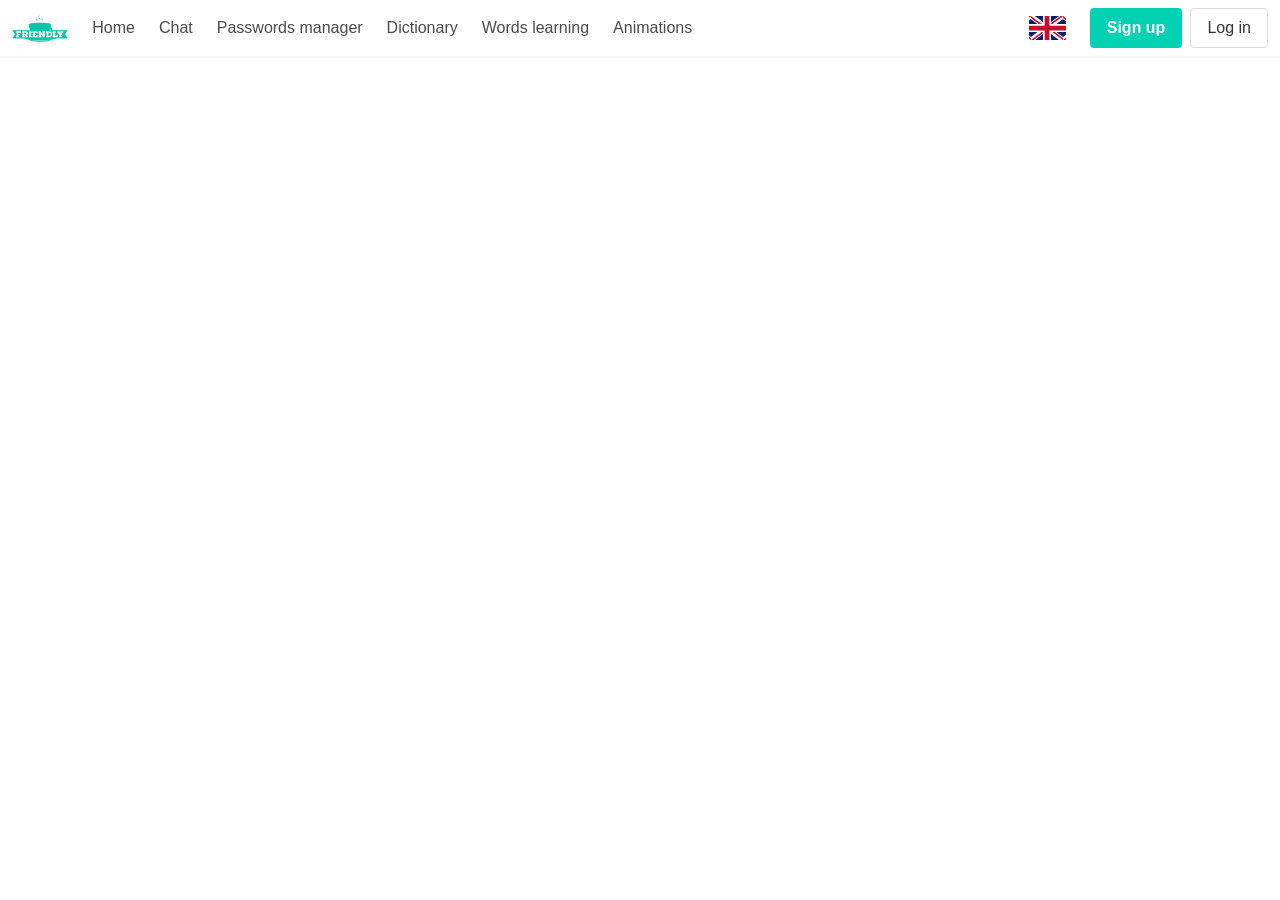
==== index.html @ 25040350 "initial commit" ====
<!DOCTYPE html><html lang="en" class="has-navbar-fixed-top"><head>
  <meta charset="utf-8">
  <title>FriendlyChat</title>
  <base href="/">
  <meta name="viewport" content="width=device-width, initial-scale=1">
  <link rel="icon" type="image/x-icon" href="favicon.ico">
  <link rel="preconnect" href="https://fonts.gstatic.com">
<!--  <link href="https://fonts.googleapis.com/css2?family=Roboto:wght@300;400;500&display=swap" rel="stylesheet">-->
<!--  <link href="https://fonts.googleapis.com/icon?family=Material+Icons" rel="stylesheet">-->
  <link rel="manifest" href="manifest.webmanifest">
  <meta name="theme-color" content="#1976d2">
<style>body,html{height:100%;}body{overflow-x:hidden;}body,html{margin:0;padding:0;}html{box-sizing:border-box;}*,:after,:before{box-sizing:inherit;}html{background-color:#fff;font-size:16px;-moz-osx-font-smoothing:grayscale;-webkit-font-smoothing:antialiased;min-width:300px;overflow-x:hidden;overflow-y:scroll;text-rendering:optimizeLegibility;-webkit-text-size-adjust:100%;text-size-adjust:100%;}body{font-family:BlinkMacSystemFont,-apple-system,Segoe UI,Roboto,Oxygen,Ubuntu,Cantarell,Fira Sans,Droid Sans,Helvetica Neue,Helvetica,Arial,sans-serif;}body{color:#4a4a4a;font-size:1em;font-weight:400;line-height:1.5;}html.has-navbar-fixed-top{padding-top:3.25rem;}</style><link rel="stylesheet" href="styles.efe23342877e64a38481.css" media="print" onload="this.media='all'"><noscript><link rel="stylesheet" href="styles.efe23342877e64a38481.css"></noscript></head>
<body class="mat-typography">
  <app-root></app-root>
  <noscript>Please enable JavaScript to continue using this application.</noscript>
<script src="runtime.24c48488118a36373ab3.js" defer></script><script src="polyfills.2078dc03d17ef6d282c8.js" defer></script><script src="main.a47513f03b63ccaa8d43.js" defer></script>

</body></html>
---- styles.efe23342877e64a38481.css ----
.clickable-icon{pointer-events:all;cursor:pointer}body,html{height:100%}body{overflow-x:hidden}
/*! bulma.io v0.9.3 | MIT License | github.com/jgthms/bulma */.button,.file-cta,.file-name,.input,.pagination-ellipsis,.pagination-link,.pagination-next,.pagination-previous,.select select,.textarea{-moz-appearance:none;-webkit-appearance:none;align-items:center;border:1px solid #0000;border-radius:4px;box-shadow:none;display:inline-flex;font-size:1rem;height:2.5em;justify-content:flex-start;line-height:1.5;padding:calc(.5em - 1px) calc(.75em - 1px);position:relative;vertical-align:top}.button:active,.button:focus,.file-cta:active,.file-cta:focus,.file-name:active,.file-name:focus,.input:active,.input:focus,.is-active.button,.is-active.file-cta,.is-active.file-name,.is-active.input,.is-active.pagination-ellipsis,.is-active.pagination-link,.is-active.pagination-next,.is-active.pagination-previous,.is-active.textarea,.is-focused.button,.is-focused.file-cta,.is-focused.file-name,.is-focused.input,.is-focused.pagination-ellipsis,.is-focused.pagination-link,.is-focused.pagination-next,.is-focused.pagination-previous,.is-focused.textarea,.pagination-ellipsis:active,.pagination-ellipsis:focus,.pagination-link:active,.pagination-link:focus,.pagination-next:active,.pagination-next:focus,.pagination-previous:active,.pagination-previous:focus,.select select.is-active,.select select.is-focused,.select select:active,.select select:focus,.textarea:active,.textarea:focus{outline:none}.button[disabled],.file-cta[disabled],.file-name[disabled],.input[disabled],.pagination-ellipsis[disabled],.pagination-link[disabled],.pagination-next[disabled],.pagination-previous[disabled],.select fieldset[disabled] select,.select select[disabled],.textarea[disabled],fieldset[disabled] .button,fieldset[disabled] .file-cta,fieldset[disabled] .file-name,fieldset[disabled] .input,fieldset[disabled] .pagination-ellipsis,fieldset[disabled] .pagination-link,fieldset[disabled] .pagination-next,fieldset[disabled] .pagination-previous,fieldset[disabled] .select select,fieldset[disabled] .textarea{cursor:not-allowed}.breadcrumb,.button,.file,.is-unselectable,.pagination-ellipsis,.pagination-link,.pagination-next,.pagination-previous,.tabs{-webkit-touch-callout:none;-webkit-user-select:none;user-select:none}.navbar-link:not(.is-arrowless):after,.select:not(.is-multiple):not(.is-loading):after{border:3px solid #0000;border-radius:2px;border-right:0;border-top:0;content:" ";display:block;height:.625em;margin-top:-.4375em;pointer-events:none;position:absolute;top:50%;transform:rotate(-45deg);transform-origin:center;width:.625em}.block:not(:last-child),.box:not(:last-child),.breadcrumb:not(:last-child),.content:not(:last-child),.level:not(:last-child),.message:not(:last-child),.notification:not(:last-child),.pagination:not(:last-child),.progress:not(:last-child),.subtitle:not(:last-child),.table-container:not(:last-child),.table:not(:last-child),.tabs:not(:last-child),.title:not(:last-child){margin-bottom:1.5rem}.delete,.modal-close{-webkit-touch-callout:none;-webkit-user-select:none;user-select:none;-moz-appearance:none;-webkit-appearance:none;background-color:#0a0a0a33;border:none;border-radius:9999px;cursor:pointer;pointer-events:auto;display:inline-block;flex-grow:0;flex-shrink:0;font-size:0;height:20px;max-height:20px;max-width:20px;min-height:20px;min-width:20px;outline:none;position:relative;vertical-align:top;width:20px}.delete:after,.delete:before,.modal-close:after,.modal-close:before{background-color:#fff;content:"";display:block;left:50%;position:absolute;top:50%;transform:translateX(-50%) translateY(-50%) rotate(45deg);transform-origin:center center}.delete:before,.modal-close:before{height:2px;width:50%}.delete:after,.modal-close:after{height:50%;width:2px}.delete:focus,.delete:hover,.modal-close:focus,.modal-close:hover{background-color:#0a0a0a4d}.delete:active,.modal-close:active{background-color:#0a0a0a66}.is-small.delete,.is-small.modal-close{height:16px;max-height:16px;max-width:16px;min-height:16px;min-width:16px;width:16px}.is-medium.delete,.is-medium.modal-close{height:24px;max-height:24px;max-width:24px;min-height:24px;min-width:24px;width:24px}.is-large.delete,.is-large.modal-close{height:32px;max-height:32px;max-width:32px;min-height:32px;min-width:32px;width:32px}.button.is-loading:after,.control.is-loading:after,.loader,.select.is-loading:after{animation:spinAround .5s linear infinite;border-radius:9999px;border-color:#0000 #0000 #dbdbdb #dbdbdb;border-style:solid;border-width:2px;content:"";display:block;height:1em;position:relative;width:1em}.hero-video,.image.is-1by1 .has-ratio,.image.is-1by1 img,.image.is-1by2 .has-ratio,.image.is-1by2 img,.image.is-1by3 .has-ratio,.image.is-1by3 img,.image.is-2by1 .has-ratio,.image.is-2by1 img,.image.is-2by3 .has-ratio,.image.is-2by3 img,.image.is-3by1 .has-ratio,.image.is-3by1 img,.image.is-3by2 .has-ratio,.image.is-3by2 img,.image.is-3by4 .has-ratio,.image.is-3by4 img,.image.is-3by5 .has-ratio,.image.is-3by5 img,.image.is-4by3 .has-ratio,.image.is-4by3 img,.image.is-4by5 .has-ratio,.image.is-4by5 img,.image.is-5by3 .has-ratio,.image.is-5by3 img,.image.is-5by4 .has-ratio,.image.is-5by4 img,.image.is-9by16 .has-ratio,.image.is-9by16 img,.image.is-16by9 .has-ratio,.image.is-16by9 img,.image.is-square .has-ratio,.image.is-square img,.is-overlay,.modal,.modal-background{bottom:0;left:0;position:absolute;right:0;top:0}.navbar-burger{-moz-appearance:none;-webkit-appearance:none;appearance:none;background:none;border:none;color:currentColor;font-family:inherit;font-size:1em}
/*! minireset.css v0.0.6 | MIT License | github.com/jgthms/minireset.css */.navbar-burger,blockquote,body,dd,dl,dt,fieldset,figure,h1,h2,h3,h4,h5,h6,hr,html,iframe,legend,li,ol,p,pre,textarea,ul{margin:0;padding:0}h1,h2,h3,h4,h5,h6{font-size:100%;font-weight:400}ul{list-style:none}button,input,select,textarea{margin:0}html{box-sizing:border-box}*,:after,:before{box-sizing:inherit}img,video{height:auto;max-width:100%}iframe{border:0}table{border-collapse:collapse;border-spacing:0}td,th{padding:0}td:not([align]),th:not([align]){text-align:inherit}html{background-color:#fff;font-size:16px;-moz-osx-font-smoothing:grayscale;-webkit-font-smoothing:antialiased;min-width:300px;overflow-x:hidden;overflow-y:scroll;text-rendering:optimizeLegibility;-webkit-text-size-adjust:100%;text-size-adjust:100%}article,aside,figure,footer,header,hgroup,section{display:block}body,button,input,optgroup,select,textarea{font-family:BlinkMacSystemFont,-apple-system,Segoe UI,Roboto,Oxygen,Ubuntu,Cantarell,Fira Sans,Droid Sans,Helvetica Neue,Helvetica,Arial,sans-serif}code,pre{-moz-osx-font-smoothing:auto;-webkit-font-smoothing:auto;font-family:monospace}body{color:#4a4a4a;font-size:1em;font-weight:400;line-height:1.5}a{color:#485fc7;cursor:pointer;text-decoration:none}a strong{color:currentColor}a:hover{color:#363636}code{color:#da1039;font-size:.875em;font-weight:400;padding:.25em .5em}code,hr{background-color:#f5f5f5}hr{border:none;display:block;height:2px;margin:1.5rem 0}img{height:auto;max-width:100%}input[type=checkbox],input[type=radio]{vertical-align:initial}small{font-size:.875em}span{font-style:inherit;font-weight:inherit}strong{color:#363636;font-weight:700}fieldset{border:none}pre{-webkit-overflow-scrolling:touch;background-color:#f5f5f5;color:#4a4a4a;font-size:.875em;overflow-x:auto;padding:1.25rem 1.5rem;white-space:pre;word-wrap:normal}pre code{background-color:initial;color:currentColor;font-size:1em;padding:0}table td,table th{vertical-align:top}table td:not([align]),table th:not([align]){text-align:inherit}table th{color:#363636}@keyframes spinAround{0%{transform:rotate(0deg)}to{transform:rotate(359deg)}}.box{background-color:#fff;border-radius:6px;box-shadow:0 .5em 1em -.125em #0a0a0a1a,0 0 0 1px #0a0a0a05;color:#4a4a4a;display:block;padding:1.25rem}a.box:focus,a.box:hover{box-shadow:0 .5em 1em -.125em #0a0a0a1a,0 0 0 1px #485fc7}a.box:active{box-shadow:inset 0 1px 2px #0a0a0a33,0 0 0 1px #485fc7}.button{background-color:#fff;border-color:#dbdbdb;border-width:1px;color:#363636;cursor:pointer;justify-content:center;padding:calc(.5em - 1px) 1em;text-align:center;white-space:nowrap}.button strong{color:inherit}.button .icon,.button .icon.is-large,.button .icon.is-medium,.button .icon.is-small{height:1.5em;width:1.5em}.button .icon:first-child:not(:last-child){margin-left:calc(-.5em - 1px);margin-right:.25em}.button .icon:last-child:not(:first-child){margin-left:.25em;margin-right:calc(-.5em - 1px)}.button .icon:first-child:last-child{margin-left:calc(-.5em - 1px);margin-right:calc(-.5em - 1px)}.button.is-hovered,.button:hover{border-color:#b5b5b5;color:#363636}.button.is-focused,.button:focus{border-color:#485fc7;color:#363636}.button.is-focused:not(:active),.button:focus:not(:active){box-shadow:0 0 0 .125em #485fc740}.button.is-active,.button:active{border-color:#4a4a4a;color:#363636}.button.is-text{background-color:initial;border-color:#0000;color:#4a4a4a;text-decoration:underline}.button.is-text.is-focused,.button.is-text.is-hovered,.button.is-text:focus,.button.is-text:hover{background-color:#f5f5f5;color:#363636}.button.is-text.is-active,.button.is-text:active{background-color:#e8e8e8;color:#363636}.button.is-text[disabled],fieldset[disabled] .button.is-text{background-color:initial;border-color:#0000;box-shadow:none}.button.is-ghost{background:none;border-color:#0000;color:#485fc7;text-decoration:none}.button.is-ghost.is-hovered,.button.is-ghost:hover{color:#485fc7;text-decoration:underline}.button.is-white{background-color:#fff;border-color:#0000;color:#0a0a0a}.button.is-white.is-hovered,.button.is-white:hover{background-color:#f9f9f9;border-color:#0000;color:#0a0a0a}.button.is-white.is-focused,.button.is-white:focus{border-color:#0000;color:#0a0a0a}.button.is-white.is-focused:not(:active),.button.is-white:focus:not(:active){box-shadow:0 0 0 .125em #ffffff40}.button.is-white.is-active,.button.is-white:active{background-color:#f2f2f2;border-color:#0000;color:#0a0a0a}.button.is-white[disabled],fieldset[disabled] .button.is-white{background-color:#fff;border-color:#0000;box-shadow:none}.button.is-white.is-inverted{background-color:#0a0a0a;color:#fff}.button.is-white.is-inverted.is-hovered,.button.is-white.is-inverted:hover{background-color:#000}.button.is-white.is-inverted[disabled],fieldset[disabled] .button.is-white.is-inverted{background-color:#0a0a0a;border-color:#0000;box-shadow:none;color:#fff}.button.is-white.is-loading:after{border-color:#0000 #0000 #0a0a0a #0a0a0a!important}.button.is-white.is-outlined{background-color:initial;border-color:#fff;color:#fff}.button.is-white.is-outlined.is-focused,.button.is-white.is-outlined.is-hovered,.button.is-white.is-outlined:focus,.button.is-white.is-outlined:hover{background-color:#fff;border-color:#fff;color:#0a0a0a}.button.is-white.is-outlined.is-loading:after{border-color:#0000 #0000 #fff #fff!important}.button.is-white.is-outlined.is-loading.is-focused:after,.button.is-white.is-outlined.is-loading.is-hovered:after,.button.is-white.is-outlined.is-loading:focus:after,.button.is-white.is-outlined.is-loading:hover:after{border-color:#0000 #0000 #0a0a0a #0a0a0a!important}.button.is-white.is-outlined[disabled],fieldset[disabled] .button.is-white.is-outlined{background-color:initial;border-color:#fff;box-shadow:none;color:#fff}.button.is-white.is-inverted.is-outlined{background-color:initial;border-color:#0a0a0a;color:#0a0a0a}.button.is-white.is-inverted.is-outlined.is-focused,.button.is-white.is-inverted.is-outlined.is-hovered,.button.is-white.is-inverted.is-outlined:focus,.button.is-white.is-inverted.is-outlined:hover{background-color:#0a0a0a;color:#fff}.button.is-white.is-inverted.is-outlined.is-loading.is-focused:after,.button.is-white.is-inverted.is-outlined.is-loading.is-hovered:after,.button.is-white.is-inverted.is-outlined.is-loading:focus:after,.button.is-white.is-inverted.is-outlined.is-loading:hover:after{border-color:#0000 #0000 #fff #fff!important}.button.is-white.is-inverted.is-outlined[disabled],fieldset[disabled] .button.is-white.is-inverted.is-outlined{background-color:initial;border-color:#0a0a0a;box-shadow:none;color:#0a0a0a}.button.is-black{background-color:#0a0a0a;border-color:#0000;color:#fff}.button.is-black.is-hovered,.button.is-black:hover{background-color:#040404;border-color:#0000;color:#fff}.button.is-black.is-focused,.button.is-black:focus{border-color:#0000;color:#fff}.button.is-black.is-focused:not(:active),.button.is-black:focus:not(:active){box-shadow:0 0 0 .125em #0a0a0a40}.button.is-black.is-active,.button.is-black:active{background-color:#000;border-color:#0000;color:#fff}.button.is-black[disabled],fieldset[disabled] .button.is-black{background-color:#0a0a0a;border-color:#0000;box-shadow:none}.button.is-black.is-inverted{background-color:#fff;color:#0a0a0a}.button.is-black.is-inverted.is-hovered,.button.is-black.is-inverted:hover{background-color:#f2f2f2}.button.is-black.is-inverted[disabled],fieldset[disabled] .button.is-black.is-inverted{background-color:#fff;border-color:#0000;box-shadow:none;color:#0a0a0a}.button.is-black.is-loading:after{border-color:#0000 #0000 #fff #fff!important}.button.is-black.is-outlined{background-color:initial;border-color:#0a0a0a;color:#0a0a0a}.button.is-black.is-outlined.is-focused,.button.is-black.is-outlined.is-hovered,.button.is-black.is-outlined:focus,.button.is-black.is-outlined:hover{background-color:#0a0a0a;border-color:#0a0a0a;color:#fff}.button.is-black.is-outlined.is-loading:after{border-color:#0000 #0000 #0a0a0a #0a0a0a!important}.button.is-black.is-outlined.is-loading.is-focused:after,.button.is-black.is-outlined.is-loading.is-hovered:after,.button.is-black.is-outlined.is-loading:focus:after,.button.is-black.is-outlined.is-loading:hover:after{border-color:#0000 #0000 #fff #fff!important}.button.is-black.is-outlined[disabled],fieldset[disabled] .button.is-black.is-outlined{background-color:initial;border-color:#0a0a0a;box-shadow:none;color:#0a0a0a}.button.is-black.is-inverted.is-outlined{background-color:initial;border-color:#fff;color:#fff}.button.is-black.is-inverted.is-outlined.is-focused,.button.is-black.is-inverted.is-outlined.is-hovered,.button.is-black.is-inverted.is-outlined:focus,.button.is-black.is-inverted.is-outlined:hover{background-color:#fff;color:#0a0a0a}.button.is-black.is-inverted.is-outlined.is-loading.is-focused:after,.button.is-black.is-inverted.is-outlined.is-loading.is-hovered:after,.button.is-black.is-inverted.is-outlined.is-loading:focus:after,.button.is-black.is-inverted.is-outlined.is-loading:hover:after{border-color:#0000 #0000 #0a0a0a #0a0a0a!important}.button.is-black.is-inverted.is-outlined[disabled],fieldset[disabled] .button.is-black.is-inverted.is-outlined{background-color:initial;border-color:#fff;box-shadow:none;color:#fff}.button.is-light{background-color:#f5f5f5;border-color:#0000;color:#000000b3}.button.is-light.is-hovered,.button.is-light:hover{background-color:#eee;border-color:#0000;color:#000000b3}.button.is-light.is-focused,.button.is-light:focus{border-color:#0000;color:#000000b3}.button.is-light.is-focused:not(:active),.button.is-light:focus:not(:active){box-shadow:0 0 0 .125em #f5f5f540}.button.is-light.is-active,.button.is-light:active{background-color:#e8e8e8;border-color:#0000;color:#000000b3}.button.is-light[disabled],fieldset[disabled] .button.is-light{background-color:#f5f5f5;border-color:#0000;box-shadow:none}.button.is-light.is-inverted{background-color:#000000b3;color:#f5f5f5}.button.is-light.is-inverted.is-hovered,.button.is-light.is-inverted:hover{background-color:#000000b3}.button.is-light.is-inverted[disabled],fieldset[disabled] .button.is-light.is-inverted{background-color:#000000b3;border-color:#0000;box-shadow:none;color:#f5f5f5}.button.is-light.is-loading:after{border-color:#0000 #0000 #000000b3 #000000b3!important}.button.is-light.is-outlined{background-color:initial;border-color:#f5f5f5;color:#f5f5f5}.button.is-light.is-outlined.is-focused,.button.is-light.is-outlined.is-hovered,.button.is-light.is-outlined:focus,.button.is-light.is-outlined:hover{background-color:#f5f5f5;border-color:#f5f5f5;color:#000000b3}.button.is-light.is-outlined.is-loading:after{border-color:#0000 #0000 #f5f5f5 #f5f5f5!important}.button.is-light.is-outlined.is-loading.is-focused:after,.button.is-light.is-outlined.is-loading.is-hovered:after,.button.is-light.is-outlined.is-loading:focus:after,.button.is-light.is-outlined.is-loading:hover:after{border-color:#0000 #0000 #000000b3 #000000b3!important}.button.is-light.is-outlined[disabled],fieldset[disabled] .button.is-light.is-outlined{background-color:initial;border-color:#f5f5f5;box-shadow:none;color:#f5f5f5}.button.is-light.is-inverted.is-outlined{background-color:initial;border-color:#000000b3;color:#000000b3}.button.is-light.is-inverted.is-outlined.is-focused,.button.is-light.is-inverted.is-outlined.is-hovered,.button.is-light.is-inverted.is-outlined:focus,.button.is-light.is-inverted.is-outlined:hover{background-color:#000000b3;color:#f5f5f5}.button.is-light.is-inverted.is-outlined.is-loading.is-focused:after,.button.is-light.is-inverted.is-outlined.is-loading.is-hovered:after,.button.is-light.is-inverted.is-outlined.is-loading:focus:after,.button.is-light.is-inverted.is-outlined.is-loading:hover:after{border-color:#0000 #0000 #f5f5f5 #f5f5f5!important}.button.is-light.is-inverted.is-outlined[disabled],fieldset[disabled] .button.is-light.is-inverted.is-outlined{background-color:initial;border-color:#000000b3;box-shadow:none;color:#000000b3}.button.is-dark{background-color:#363636;border-color:#0000;color:#fff}.button.is-dark.is-hovered,.button.is-dark:hover{background-color:#2f2f2f;border-color:#0000;color:#fff}.button.is-dark.is-focused,.button.is-dark:focus{border-color:#0000;color:#fff}.button.is-dark.is-focused:not(:active),.button.is-dark:focus:not(:active){box-shadow:0 0 0 .125em #36363640}.button.is-dark.is-active,.button.is-dark:active{background-color:#292929;border-color:#0000;color:#fff}.button.is-dark[disabled],fieldset[disabled] .button.is-dark{background-color:#363636;border-color:#0000;box-shadow:none}.button.is-dark.is-inverted{background-color:#fff;color:#363636}.button.is-dark.is-inverted.is-hovered,.button.is-dark.is-inverted:hover{background-color:#f2f2f2}.button.is-dark.is-inverted[disabled],fieldset[disabled] .button.is-dark.is-inverted{background-color:#fff;border-color:#0000;box-shadow:none;color:#363636}.button.is-dark.is-loading:after{border-color:#0000 #0000 #fff #fff!important}.button.is-dark.is-outlined{background-color:initial;border-color:#363636;color:#363636}.button.is-dark.is-outlined.is-focused,.button.is-dark.is-outlined.is-hovered,.button.is-dark.is-outlined:focus,.button.is-dark.is-outlined:hover{background-color:#363636;border-color:#363636;color:#fff}.button.is-dark.is-outlined.is-loading:after{border-color:#0000 #0000 #363636 #363636!important}.button.is-dark.is-outlined.is-loading.is-focused:after,.button.is-dark.is-outlined.is-loading.is-hovered:after,.button.is-dark.is-outlined.is-loading:focus:after,.button.is-dark.is-outlined.is-loading:hover:after{border-color:#0000 #0000 #fff #fff!important}.button.is-dark.is-outlined[disabled],fieldset[disabled] .button.is-dark.is-outlined{background-color:initial;border-color:#363636;box-shadow:none;color:#363636}.button.is-dark.is-inverted.is-outlined{background-color:initial;border-color:#fff;color:#fff}.button.is-dark.is-inverted.is-outlined.is-focused,.button.is-dark.is-inverted.is-outlined.is-hovered,.button.is-dark.is-inverted.is-outlined:focus,.button.is-dark.is-inverted.is-outlined:hover{background-color:#fff;color:#363636}.button.is-dark.is-inverted.is-outlined.is-loading.is-focused:after,.button.is-dark.is-inverted.is-outlined.is-loading.is-hovered:after,.button.is-dark.is-inverted.is-outlined.is-loading:focus:after,.button.is-dark.is-inverted.is-outlined.is-loading:hover:after{border-color:#0000 #0000 #363636 #363636!important}.button.is-dark.is-inverted.is-outlined[disabled],fieldset[disabled] .button.is-dark.is-inverted.is-outlined{background-color:initial;border-color:#fff;box-shadow:none;color:#fff}.button.is-primary{background-color:#00d1b2;border-color:#0000;color:#fff}.button.is-primary.is-hovered,.button.is-primary:hover{background-color:#00c4a7;border-color:#0000;color:#fff}.button.is-primary.is-focused,.button.is-primary:focus{border-color:#0000;color:#fff}.button.is-primary.is-focused:not(:active),.button.is-primary:focus:not(:active){box-shadow:0 0 0 .125em #00d1b240}.button.is-primary.is-active,.button.is-primary:active{background-color:#00b89c;border-color:#0000;color:#fff}.button.is-primary[disabled],fieldset[disabled] .button.is-primary{background-color:#00d1b2;border-color:#0000;box-shadow:none}.button.is-primary.is-inverted{background-color:#fff;color:#00d1b2}.button.is-primary.is-inverted.is-hovered,.button.is-primary.is-inverted:hover{background-color:#f2f2f2}.button.is-primary.is-inverted[disabled],fieldset[disabled] .button.is-primary.is-inverted{background-color:#fff;border-color:#0000;box-shadow:none;color:#00d1b2}.button.is-primary.is-loading:after{border-color:#0000 #0000 #fff #fff!important}.button.is-primary.is-outlined{background-color:initial;border-color:#00d1b2;color:#00d1b2}.button.is-primary.is-outlined.is-focused,.button.is-primary.is-outlined.is-hovered,.button.is-primary.is-outlined:focus,.button.is-primary.is-outlined:hover{background-color:#00d1b2;border-color:#00d1b2;color:#fff}.button.is-primary.is-outlined.is-loading:after{border-color:#0000 #0000 #00d1b2 #00d1b2!important}.button.is-primary.is-outlined.is-loading.is-focused:after,.button.is-primary.is-outlined.is-loading.is-hovered:after,.button.is-primary.is-outlined.is-loading:focus:after,.button.is-primary.is-outlined.is-loading:hover:after{border-color:#0000 #0000 #fff #fff!important}.button.is-primary.is-outlined[disabled],fieldset[disabled] .button.is-primary.is-outlined{background-color:initial;border-color:#00d1b2;box-shadow:none;color:#00d1b2}.button.is-primary.is-inverted.is-outlined{background-color:initial;border-color:#fff;color:#fff}.button.is-primary.is-inverted.is-outlined.is-focused,.button.is-primary.is-inverted.is-outlined.is-hovered,.button.is-primary.is-inverted.is-outlined:focus,.button.is-primary.is-inverted.is-outlined:hover{background-color:#fff;color:#00d1b2}.button.is-primary.is-inverted.is-outlined.is-loading.is-focused:after,.button.is-primary.is-inverted.is-outlined.is-loading.is-hovered:after,.button.is-primary.is-inverted.is-outlined.is-loading:focus:after,.button.is-primary.is-inverted.is-outlined.is-loading:hover:after{border-color:#0000 #0000 #00d1b2 #00d1b2!important}.button.is-primary.is-inverted.is-outlined[disabled],fieldset[disabled] .button.is-primary.is-inverted.is-outlined{background-color:initial;border-color:#fff;box-shadow:none;color:#fff}.button.is-primary.is-light{background-color:#ebfffc;color:#00947e}.button.is-primary.is-light.is-hovered,.button.is-primary.is-light:hover{background-color:#defffa;border-color:#0000;color:#00947e}.button.is-primary.is-light.is-active,.button.is-primary.is-light:active{background-color:#d1fff8;border-color:#0000;color:#00947e}.button.is-link{background-color:#485fc7;border-color:#0000;color:#fff}.button.is-link.is-hovered,.button.is-link:hover{background-color:#3e56c4;border-color:#0000;color:#fff}.button.is-link.is-focused,.button.is-link:focus{border-color:#0000;color:#fff}.button.is-link.is-focused:not(:active),.button.is-link:focus:not(:active){box-shadow:0 0 0 .125em #485fc740}.button.is-link.is-active,.button.is-link:active{background-color:#3a51bb;border-color:#0000;color:#fff}.button.is-link[disabled],fieldset[disabled] .button.is-link{background-color:#485fc7;border-color:#0000;box-shadow:none}.button.is-link.is-inverted{background-color:#fff;color:#485fc7}.button.is-link.is-inverted.is-hovered,.button.is-link.is-inverted:hover{background-color:#f2f2f2}.button.is-link.is-inverted[disabled],fieldset[disabled] .button.is-link.is-inverted{background-color:#fff;border-color:#0000;box-shadow:none;color:#485fc7}.button.is-link.is-loading:after{border-color:#0000 #0000 #fff #fff!important}.button.is-link.is-outlined{background-color:initial;border-color:#485fc7;color:#485fc7}.button.is-link.is-outlined.is-focused,.button.is-link.is-outlined.is-hovered,.button.is-link.is-outlined:focus,.button.is-link.is-outlined:hover{background-color:#485fc7;border-color:#485fc7;color:#fff}.button.is-link.is-outlined.is-loading:after{border-color:#0000 #0000 #485fc7 #485fc7!important}.button.is-link.is-outlined.is-loading.is-focused:after,.button.is-link.is-outlined.is-loading.is-hovered:after,.button.is-link.is-outlined.is-loading:focus:after,.button.is-link.is-outlined.is-loading:hover:after{border-color:#0000 #0000 #fff #fff!important}.button.is-link.is-outlined[disabled],fieldset[disabled] .button.is-link.is-outlined{background-color:initial;border-color:#485fc7;box-shadow:none;color:#485fc7}.button.is-link.is-inverted.is-outlined{background-color:initial;border-color:#fff;color:#fff}.button.is-link.is-inverted.is-outlined.is-focused,.button.is-link.is-inverted.is-outlined.is-hovered,.button.is-link.is-inverted.is-outlined:focus,.button.is-link.is-inverted.is-outlined:hover{background-color:#fff;color:#485fc7}.button.is-link.is-inverted.is-outlined.is-loading.is-focused:after,.button.is-link.is-inverted.is-outlined.is-loading.is-hovered:after,.button.is-link.is-inverted.is-outlined.is-loading:focus:after,.button.is-link.is-inverted.is-outlined.is-loading:hover:after{border-color:#0000 #0000 #485fc7 #485fc7!important}.button.is-link.is-inverted.is-outlined[disabled],fieldset[disabled] .button.is-link.is-inverted.is-outlined{background-color:initial;border-color:#fff;box-shadow:none;color:#fff}.button.is-link.is-light{background-color:#eff1fa;color:#3850b7}.button.is-link.is-light.is-hovered,.button.is-link.is-light:hover{background-color:#e6e9f7;border-color:#0000;color:#3850b7}.button.is-link.is-light.is-active,.button.is-link.is-light:active{background-color:#dce0f4;border-color:#0000;color:#3850b7}.button.is-info{background-color:#3e8ed0;border-color:#0000;color:#fff}.button.is-info.is-hovered,.button.is-info:hover{background-color:#3488ce;border-color:#0000;color:#fff}.button.is-info.is-focused,.button.is-info:focus{border-color:#0000;color:#fff}.button.is-info.is-focused:not(:active),.button.is-info:focus:not(:active){box-shadow:0 0 0 .125em #3e8ed040}.button.is-info.is-active,.button.is-info:active{background-color:#3082c5;border-color:#0000;color:#fff}.button.is-info[disabled],fieldset[disabled] .button.is-info{background-color:#3e8ed0;border-color:#0000;box-shadow:none}.button.is-info.is-inverted{background-color:#fff;color:#3e8ed0}.button.is-info.is-inverted.is-hovered,.button.is-info.is-inverted:hover{background-color:#f2f2f2}.button.is-info.is-inverted[disabled],fieldset[disabled] .button.is-info.is-inverted{background-color:#fff;border-color:#0000;box-shadow:none;color:#3e8ed0}.button.is-info.is-loading:after{border-color:#0000 #0000 #fff #fff!important}.button.is-info.is-outlined{background-color:initial;border-color:#3e8ed0;color:#3e8ed0}.button.is-info.is-outlined.is-focused,.button.is-info.is-outlined.is-hovered,.button.is-info.is-outlined:focus,.button.is-info.is-outlined:hover{background-color:#3e8ed0;border-color:#3e8ed0;color:#fff}.button.is-info.is-outlined.is-loading:after{border-color:#0000 #0000 #3e8ed0 #3e8ed0!important}.button.is-info.is-outlined.is-loading.is-focused:after,.button.is-info.is-outlined.is-loading.is-hovered:after,.button.is-info.is-outlined.is-loading:focus:after,.button.is-info.is-outlined.is-loading:hover:after{border-color:#0000 #0000 #fff #fff!important}.button.is-info.is-outlined[disabled],fieldset[disabled] .button.is-info.is-outlined{background-color:initial;border-color:#3e8ed0;box-shadow:none;color:#3e8ed0}.button.is-info.is-inverted.is-outlined{background-color:initial;border-color:#fff;color:#fff}.button.is-info.is-inverted.is-outlined.is-focused,.button.is-info.is-inverted.is-outlined.is-hovered,.button.is-info.is-inverted.is-outlined:focus,.button.is-info.is-inverted.is-outlined:hover{background-color:#fff;color:#3e8ed0}.button.is-info.is-inverted.is-outlined.is-loading.is-focused:after,.button.is-info.is-inverted.is-outlined.is-loading.is-hovered:after,.button.is-info.is-inverted.is-outlined.is-loading:focus:after,.button.is-info.is-inverted.is-outlined.is-loading:hover:after{border-color:#0000 #0000 #3e8ed0 #3e8ed0!important}.button.is-info.is-inverted.is-outlined[disabled],fieldset[disabled] .button.is-info.is-inverted.is-outlined{background-color:initial;border-color:#fff;box-shadow:none;color:#fff}.button.is-info.is-light{background-color:#eff5fb;color:#296fa8}.button.is-info.is-light.is-hovered,.button.is-info.is-light:hover{background-color:#e4eff9;border-color:#0000;color:#296fa8}.button.is-info.is-light.is-active,.button.is-info.is-light:active{background-color:#dae9f6;border-color:#0000;color:#296fa8}.button.is-success{background-color:#48c78e;border-color:#0000;color:#fff}.button.is-success.is-hovered,.button.is-success:hover{background-color:#3ec487;border-color:#0000;color:#fff}.button.is-success.is-focused,.button.is-success:focus{border-color:#0000;color:#fff}.button.is-success.is-focused:not(:active),.button.is-success:focus:not(:active){box-shadow:0 0 0 .125em #48c78e40}.button.is-success.is-active,.button.is-success:active{background-color:#3abb81;border-color:#0000;color:#fff}.button.is-success[disabled],fieldset[disabled] .button.is-success{background-color:#48c78e;border-color:#0000;box-shadow:none}.button.is-success.is-inverted{background-color:#fff;color:#48c78e}.button.is-success.is-inverted.is-hovered,.button.is-success.is-inverted:hover{background-color:#f2f2f2}.button.is-success.is-inverted[disabled],fieldset[disabled] .button.is-success.is-inverted{background-color:#fff;border-color:#0000;box-shadow:none;color:#48c78e}.button.is-success.is-loading:after{border-color:#0000 #0000 #fff #fff!important}.button.is-success.is-outlined{background-color:initial;border-color:#48c78e;color:#48c78e}.button.is-success.is-outlined.is-focused,.button.is-success.is-outlined.is-hovered,.button.is-success.is-outlined:focus,.button.is-success.is-outlined:hover{background-color:#48c78e;border-color:#48c78e;color:#fff}.button.is-success.is-outlined.is-loading:after{border-color:#0000 #0000 #48c78e #48c78e!important}.button.is-success.is-outlined.is-loading.is-focused:after,.button.is-success.is-outlined.is-loading.is-hovered:after,.button.is-success.is-outlined.is-loading:focus:after,.button.is-success.is-outlined.is-loading:hover:after{border-color:#0000 #0000 #fff #fff!important}.button.is-success.is-outlined[disabled],fieldset[disabled] .button.is-success.is-outlined{background-color:initial;border-color:#48c78e;box-shadow:none;color:#48c78e}.button.is-success.is-inverted.is-outlined{background-color:initial;border-color:#fff;color:#fff}.button.is-success.is-inverted.is-outlined.is-focused,.button.is-success.is-inverted.is-outlined.is-hovered,.button.is-success.is-inverted.is-outlined:focus,.button.is-success.is-inverted.is-outlined:hover{background-color:#fff;color:#48c78e}.button.is-success.is-inverted.is-outlined.is-loading.is-focused:after,.button.is-success.is-inverted.is-outlined.is-loading.is-hovered:after,.button.is-success.is-inverted.is-outlined.is-loading:focus:after,.button.is-success.is-inverted.is-outlined.is-loading:hover:after{border-color:#0000 #0000 #48c78e #48c78e!important}.button.is-success.is-inverted.is-outlined[disabled],fieldset[disabled] .button.is-success.is-inverted.is-outlined{background-color:initial;border-color:#fff;box-shadow:none;color:#fff}.button.is-success.is-light{background-color:#effaf5;color:#257953}.button.is-success.is-light.is-hovered,.button.is-success.is-light:hover{background-color:#e6f7ef;border-color:#0000;color:#257953}.button.is-success.is-light.is-active,.button.is-success.is-light:active{background-color:#dcf4e9;border-color:#0000;color:#257953}.button.is-warning{background-color:#ffe08a;border-color:#0000;color:#000000b3}.button.is-warning.is-hovered,.button.is-warning:hover{background-color:#ffdc7d;border-color:#0000;color:#000000b3}.button.is-warning.is-focused,.button.is-warning:focus{border-color:#0000;color:#000000b3}.button.is-warning.is-focused:not(:active),.button.is-warning:focus:not(:active){box-shadow:0 0 0 .125em #ffe08a40}.button.is-warning.is-active,.button.is-warning:active{background-color:#ffd970;border-color:#0000;color:#000000b3}.button.is-warning[disabled],fieldset[disabled] .button.is-warning{background-color:#ffe08a;border-color:#0000;box-shadow:none}.button.is-warning.is-inverted{background-color:#000000b3;color:#ffe08a}.button.is-warning.is-inverted.is-hovered,.button.is-warning.is-inverted:hover{background-color:#000000b3}.button.is-warning.is-inverted[disabled],fieldset[disabled] .button.is-warning.is-inverted{background-color:#000000b3;border-color:#0000;box-shadow:none;color:#ffe08a}.button.is-warning.is-loading:after{border-color:#0000 #0000 #000000b3 #000000b3!important}.button.is-warning.is-outlined{background-color:initial;border-color:#ffe08a;color:#ffe08a}.button.is-warning.is-outlined.is-focused,.button.is-warning.is-outlined.is-hovered,.button.is-warning.is-outlined:focus,.button.is-warning.is-outlined:hover{background-color:#ffe08a;border-color:#ffe08a;color:#000000b3}.button.is-warning.is-outlined.is-loading:after{border-color:#0000 #0000 #ffe08a #ffe08a!important}.button.is-warning.is-outlined.is-loading.is-focused:after,.button.is-warning.is-outlined.is-loading.is-hovered:after,.button.is-warning.is-outlined.is-loading:focus:after,.button.is-warning.is-outlined.is-loading:hover:after{border-color:#0000 #0000 #000000b3 #000000b3!important}.button.is-warning.is-outlined[disabled],fieldset[disabled] .button.is-warning.is-outlined{background-color:initial;border-color:#ffe08a;box-shadow:none;color:#ffe08a}.button.is-warning.is-inverted.is-outlined{background-color:initial;border-color:#000000b3;color:#000000b3}.button.is-warning.is-inverted.is-outlined.is-focused,.button.is-warning.is-inverted.is-outlined.is-hovered,.button.is-warning.is-inverted.is-outlined:focus,.button.is-warning.is-inverted.is-outlined:hover{background-color:#000000b3;color:#ffe08a}.button.is-warning.is-inverted.is-outlined.is-loading.is-focused:after,.button.is-warning.is-inverted.is-outlined.is-loading.is-hovered:after,.button.is-warning.is-inverted.is-outlined.is-loading:focus:after,.button.is-warning.is-inverted.is-outlined.is-loading:hover:after{border-color:#0000 #0000 #ffe08a #ffe08a!important}.button.is-warning.is-inverted.is-outlined[disabled],fieldset[disabled] .button.is-warning.is-inverted.is-outlined{background-color:initial;border-color:#000000b3;box-shadow:none;color:#000000b3}.button.is-warning.is-light{background-color:#fffaeb;color:#946c00}.button.is-warning.is-light.is-hovered,.button.is-warning.is-light:hover{background-color:#fff6de;border-color:#0000;color:#946c00}.button.is-warning.is-light.is-active,.button.is-warning.is-light:active{background-color:#fff3d1;border-color:#0000;color:#946c00}.button.is-danger{background-color:#f14668;border-color:#0000;color:#fff}.button.is-danger.is-hovered,.button.is-danger:hover{background-color:#f03a5f;border-color:#0000;color:#fff}.button.is-danger.is-focused,.button.is-danger:focus{border-color:#0000;color:#fff}.button.is-danger.is-focused:not(:active),.button.is-danger:focus:not(:active){box-shadow:0 0 0 .125em #f1466840}.button.is-danger.is-active,.button.is-danger:active{background-color:#ef2e55;border-color:#0000;color:#fff}.button.is-danger[disabled],fieldset[disabled] .button.is-danger{background-color:#f14668;border-color:#0000;box-shadow:none}.button.is-danger.is-inverted{background-color:#fff;color:#f14668}.button.is-danger.is-inverted.is-hovered,.button.is-danger.is-inverted:hover{background-color:#f2f2f2}.button.is-danger.is-inverted[disabled],fieldset[disabled] .button.is-danger.is-inverted{background-color:#fff;border-color:#0000;box-shadow:none;color:#f14668}.button.is-danger.is-loading:after{border-color:#0000 #0000 #fff #fff!important}.button.is-danger.is-outlined{background-color:initial;border-color:#f14668;color:#f14668}.button.is-danger.is-outlined.is-focused,.button.is-danger.is-outlined.is-hovered,.button.is-danger.is-outlined:focus,.button.is-danger.is-outlined:hover{background-color:#f14668;border-color:#f14668;color:#fff}.button.is-danger.is-outlined.is-loading:after{border-color:#0000 #0000 #f14668 #f14668!important}.button.is-danger.is-outlined.is-loading.is-focused:after,.button.is-danger.is-outlined.is-loading.is-hovered:after,.button.is-danger.is-outlined.is-loading:focus:after,.button.is-danger.is-outlined.is-loading:hover:after{border-color:#0000 #0000 #fff #fff!important}.button.is-danger.is-outlined[disabled],fieldset[disabled] .button.is-danger.is-outlined{background-color:initial;border-color:#f14668;box-shadow:none;color:#f14668}.button.is-danger.is-inverted.is-outlined{background-color:initial;border-color:#fff;color:#fff}.button.is-danger.is-inverted.is-outlined.is-focused,.button.is-danger.is-inverted.is-outlined.is-hovered,.button.is-danger.is-inverted.is-outlined:focus,.button.is-danger.is-inverted.is-outlined:hover{background-color:#fff;color:#f14668}.button.is-danger.is-inverted.is-outlined.is-loading.is-focused:after,.button.is-danger.is-inverted.is-outlined.is-loading.is-hovered:after,.button.is-danger.is-inverted.is-outlined.is-loading:focus:after,.button.is-danger.is-inverted.is-outlined.is-loading:hover:after{border-color:#0000 #0000 #f14668 #f14668!important}.button.is-danger.is-inverted.is-outlined[disabled],fieldset[disabled] .button.is-danger.is-inverted.is-outlined{background-color:initial;border-color:#fff;box-shadow:none;color:#fff}.button.is-danger.is-light{background-color:#feecf0;color:#cc0f35}.button.is-danger.is-light.is-hovered,.button.is-danger.is-light:hover{background-color:#fde0e6;border-color:#0000;color:#cc0f35}.button.is-danger.is-light.is-active,.button.is-danger.is-light:active{background-color:#fcd4dc;border-color:#0000;color:#cc0f35}.button.is-small{font-size:.75rem}.button.is-small:not(.is-rounded){border-radius:2px}.button.is-normal{font-size:1rem}.button.is-medium{font-size:1.25rem}.button.is-large{font-size:1.5rem}.button[disabled],fieldset[disabled] .button{background-color:#fff;border-color:#dbdbdb;box-shadow:none;opacity:.5}.button.is-fullwidth{display:flex;width:100%}.button.is-loading{color:#0000!important;pointer-events:none}.button.is-loading:after{position:absolute;left:calc(50% - (1em * .5));top:calc(50% - (1em * .5));position:absolute!important}.button.is-static{background-color:#f5f5f5;border-color:#dbdbdb;color:#7a7a7a;box-shadow:none;pointer-events:none}.button.is-rounded{border-radius:9999px;padding-left:calc(1em + .25em);padding-right:calc(1em + .25em)}.buttons{align-items:center;display:flex;flex-wrap:wrap;justify-content:flex-start}.buttons .button{margin-bottom:.5rem}.buttons .button:not(:last-child):not(.is-fullwidth){margin-right:.5rem}.buttons:last-child{margin-bottom:-.5rem}.buttons:not(:last-child){margin-bottom:1rem}.buttons.are-small .button:not(.is-normal):not(.is-medium):not(.is-large){font-size:.75rem}.buttons.are-small .button:not(.is-normal):not(.is-medium):not(.is-large):not(.is-rounded){border-radius:2px}.buttons.are-medium .button:not(.is-small):not(.is-normal):not(.is-large){font-size:1.25rem}.buttons.are-large .button:not(.is-small):not(.is-normal):not(.is-medium){font-size:1.5rem}.buttons.has-addons .button:not(:first-child){border-bottom-left-radius:0;border-top-left-radius:0}.buttons.has-addons .button:not(:last-child){border-bottom-right-radius:0;border-top-right-radius:0;margin-right:-1px}.buttons.has-addons .button:last-child{margin-right:0}.buttons.has-addons .button.is-hovered,.buttons.has-addons .button:hover{z-index:2}.buttons.has-addons .button.is-active,.buttons.has-addons .button.is-focused,.buttons.has-addons .button.is-selected,.buttons.has-addons .button:active,.buttons.has-addons .button:focus{z-index:3}.buttons.has-addons .button.is-active:hover,.buttons.has-addons .button.is-focused:hover,.buttons.has-addons .button.is-selected:hover,.buttons.has-addons .button:active:hover,.buttons.has-addons .button:focus:hover{z-index:4}.buttons.has-addons .button.is-expanded{flex-grow:1;flex-shrink:1}.buttons.is-centered{justify-content:center}.buttons.is-centered:not(.has-addons) .button:not(.is-fullwidth){margin-left:.25rem;margin-right:.25rem}.buttons.is-right{justify-content:flex-end}.buttons.is-right:not(.has-addons) .button:not(.is-fullwidth){margin-left:.25rem;margin-right:.25rem}.container{flex-grow:1;margin:0 auto;position:relative;width:auto}.container.is-fluid{max-width:none!important;padding-left:32px;padding-right:32px;width:100%}@media screen and (min-width:1024px){.container{max-width:960px}}@media screen and (max-width:1215px){.container.is-widescreen:not(.is-max-desktop){max-width:1152px}}@media screen and (max-width:1407px){.container.is-fullhd:not(.is-max-desktop):not(.is-max-widescreen){max-width:1344px}}@media screen and (min-width:1216px){.container:not(.is-max-desktop){max-width:1152px}}@media screen and (min-width:1408px){.container:not(.is-max-desktop):not(.is-max-widescreen){max-width:1344px}}.content li+li{margin-top:.25em}.content blockquote:not(:last-child),.content dl:not(:last-child),.content ol:not(:last-child),.content p:not(:last-child),.content pre:not(:last-child),.content table:not(:last-child),.content ul:not(:last-child){margin-bottom:1em}.content h1,.content h2,.content h3,.content h4,.content h5,.content h6{color:#363636;font-weight:600;line-height:1.125}.content h1{font-size:2em;margin-bottom:.5em}.content h1:not(:first-child){margin-top:1em}.content h2{font-size:1.75em;margin-bottom:.5714em}.content h2:not(:first-child){margin-top:1.1428em}.content h3{font-size:1.5em;margin-bottom:.6666em}.content h3:not(:first-child){margin-top:1.3333em}.content h4{font-size:1.25em;margin-bottom:.8em}.content h5{font-size:1.125em;margin-bottom:.8888em}.content h6{font-size:1em;margin-bottom:1em}.content blockquote{background-color:#f5f5f5;border-left:5px solid #dbdbdb;padding:1.25em 1.5em}.content ol{list-style-position:outside;margin-left:2em;margin-top:1em}.content ol:not([type]){list-style-type:decimal}.content ol:not([type]).is-lower-alpha{list-style-type:lower-alpha}.content ol:not([type]).is-lower-roman{list-style-type:lower-roman}.content ol:not([type]).is-upper-alpha{list-style-type:upper-alpha}.content ol:not([type]).is-upper-roman{list-style-type:upper-roman}.content ul{list-style:disc outside;margin-left:2em;margin-top:1em}.content ul ul{list-style-type:circle;margin-top:.5em}.content ul ul ul{list-style-type:square}.content dd{margin-left:2em}.content figure{margin-left:2em;margin-right:2em;text-align:center}.content figure:not(:first-child){margin-top:2em}.content figure:not(:last-child){margin-bottom:2em}.content figure img{display:inline-block}.content figure figcaption{font-style:italic}.content pre{-webkit-overflow-scrolling:touch;overflow-x:auto;padding:1.25em 1.5em;white-space:pre;word-wrap:normal}.content sub,.content sup{font-size:75%}.content table{width:100%}.content table td,.content table th{border:solid #dbdbdb;border-width:0 0 1px;padding:.5em .75em;vertical-align:top}.content table th{color:#363636}.content table th:not([align]){text-align:inherit}.content table thead td,.content table thead th{border-width:0 0 2px;color:#363636}.content table tfoot td,.content table tfoot th{border-width:2px 0 0;color:#363636}.content table tbody tr:last-child td,.content table tbody tr:last-child th{border-bottom-width:0}.content .tabs li+li{margin-top:0}.content.is-small{font-size:.75rem}.content.is-normal{font-size:1rem}.content.is-medium{font-size:1.25rem}.content.is-large{font-size:1.5rem}.icon{align-items:center;display:inline-flex;justify-content:center;height:1.5rem;width:1.5rem}.icon.is-small{height:1rem;width:1rem}.icon.is-medium{height:2rem;width:2rem}.icon.is-large{height:3rem;width:3rem}.icon-text{align-items:flex-start;color:inherit;display:inline-flex;flex-wrap:wrap;line-height:1.5rem;vertical-align:top}.icon-text .icon{flex-grow:0;flex-shrink:0}.icon-text .icon:not(:last-child){margin-right:.25em}.icon-text .icon:not(:first-child){margin-left:.25em}div.icon-text{display:flex}.image{display:block;position:relative}.image img{display:block;height:auto;width:100%}.image img.is-rounded{border-radius:9999px}.image.is-fullwidth{width:100%}.image.is-1by1 .has-ratio,.image.is-1by1 img,.image.is-1by2 .has-ratio,.image.is-1by2 img,.image.is-1by3 .has-ratio,.image.is-1by3 img,.image.is-2by1 .has-ratio,.image.is-2by1 img,.image.is-2by3 .has-ratio,.image.is-2by3 img,.image.is-3by1 .has-ratio,.image.is-3by1 img,.image.is-3by2 .has-ratio,.image.is-3by2 img,.image.is-3by4 .has-ratio,.image.is-3by4 img,.image.is-3by5 .has-ratio,.image.is-3by5 img,.image.is-4by3 .has-ratio,.image.is-4by3 img,.image.is-4by5 .has-ratio,.image.is-4by5 img,.image.is-5by3 .has-ratio,.image.is-5by3 img,.image.is-5by4 .has-ratio,.image.is-5by4 img,.image.is-9by16 .has-ratio,.image.is-9by16 img,.image.is-16by9 .has-ratio,.image.is-16by9 img,.image.is-square .has-ratio,.image.is-square img{height:100%;width:100%}.image.is-1by1,.image.is-square{padding-top:100%}.image.is-5by4{padding-top:80%}.image.is-4by3{padding-top:75%}.image.is-3by2{padding-top:66.6666%}.image.is-5by3{padding-top:60%}.image.is-16by9{padding-top:56.25%}.image.is-2by1{padding-top:50%}.image.is-3by1{padding-top:33.3333%}.image.is-4by5{padding-top:125%}.image.is-3by4{padding-top:133.3333%}.image.is-2by3{padding-top:150%}.image.is-3by5{padding-top:166.6666%}.image.is-9by16{padding-top:177.7777%}.image.is-1by2{padding-top:200%}.image.is-1by3{padding-top:300%}.image.is-16x16{height:16px;width:16px}.image.is-24x24{height:24px;width:24px}.image.is-32x32{height:32px;width:32px}.image.is-48x48{height:48px;width:48px}.image.is-64x64{height:64px;width:64px}.image.is-96x96{height:96px;width:96px}.image.is-128x128{height:128px;width:128px}.notification{background-color:#f5f5f5;border-radius:4px;position:relative;padding:1.25rem 2.5rem 1.25rem 1.5rem}.notification a:not(.button):not(.dropdown-item){color:currentColor;text-decoration:underline}.notification strong{color:currentColor}.notification code,.notification pre{background:#fff}.notification pre code{background:#0000}.notification>.delete{right:.5rem;position:absolute;top:.5rem}.notification .content,.notification .subtitle,.notification .title{color:currentColor}.notification.is-white{background-color:#fff;color:#0a0a0a}.notification.is-black{background-color:#0a0a0a;color:#fff}.notification.is-light{background-color:#f5f5f5;color:#000000b3}.notification.is-dark{background-color:#363636;color:#fff}.notification.is-primary{background-color:#00d1b2;color:#fff}.notification.is-primary.is-light{background-color:#ebfffc;color:#00947e}.notification.is-link{background-color:#485fc7;color:#fff}.notification.is-link.is-light{background-color:#eff1fa;color:#3850b7}.notification.is-info{background-color:#3e8ed0;color:#fff}.notification.is-info.is-light{background-color:#eff5fb;color:#296fa8}.notification.is-success{background-color:#48c78e;color:#fff}.notification.is-success.is-light{background-color:#effaf5;color:#257953}.notification.is-warning{background-color:#ffe08a;color:#000000b3}.notification.is-warning.is-light{background-color:#fffaeb;color:#946c00}.notification.is-danger{background-color:#f14668;color:#fff}.notification.is-danger.is-light{background-color:#feecf0;color:#cc0f35}.progress{-moz-appearance:none;-webkit-appearance:none;border:none;border-radius:9999px;display:block;height:1rem;overflow:hidden;padding:0;width:100%}.progress::-webkit-progress-bar{background-color:#ededed}.progress::-webkit-progress-value{background-color:#4a4a4a}.progress::-moz-progress-bar{background-color:#4a4a4a}.progress::-ms-fill{background-color:#4a4a4a;border:none}.progress.is-white::-webkit-progress-value{background-color:#fff}.progress.is-white::-moz-progress-bar{background-color:#fff}.progress.is-white::-ms-fill{background-color:#fff}.progress.is-white:indeterminate{background-image:linear-gradient(90deg,#fff 30%,#ededed 0)}.progress.is-black::-webkit-progress-value{background-color:#0a0a0a}.progress.is-black::-moz-progress-bar{background-color:#0a0a0a}.progress.is-black::-ms-fill{background-color:#0a0a0a}.progress.is-black:indeterminate{background-image:linear-gradient(90deg,#0a0a0a 30%,#ededed 0)}.progress.is-light::-webkit-progress-value{background-color:#f5f5f5}.progress.is-light::-moz-progress-bar{background-color:#f5f5f5}.progress.is-light::-ms-fill{background-color:#f5f5f5}.progress.is-light:indeterminate{background-image:linear-gradient(90deg,#f5f5f5 30%,#ededed 0)}.progress.is-dark::-webkit-progress-value{background-color:#363636}.progress.is-dark::-moz-progress-bar{background-color:#363636}.progress.is-dark::-ms-fill{background-color:#363636}.progress.is-dark:indeterminate{background-image:linear-gradient(90deg,#363636 30%,#ededed 0)}.progress.is-primary::-webkit-progress-value{background-color:#00d1b2}.progress.is-primary::-moz-progress-bar{background-color:#00d1b2}.progress.is-primary::-ms-fill{background-color:#00d1b2}.progress.is-primary:indeterminate{background-image:linear-gradient(90deg,#00d1b2 30%,#ededed 0)}.progress.is-link::-webkit-progress-value{background-color:#485fc7}.progress.is-link::-moz-progress-bar{background-color:#485fc7}.progress.is-link::-ms-fill{background-color:#485fc7}.progress.is-link:indeterminate{background-image:linear-gradient(90deg,#485fc7 30%,#ededed 0)}.progress.is-info::-webkit-progress-value{background-color:#3e8ed0}.progress.is-info::-moz-progress-bar{background-color:#3e8ed0}.progress.is-info::-ms-fill{background-color:#3e8ed0}.progress.is-info:indeterminate{background-image:linear-gradient(90deg,#3e8ed0 30%,#ededed 0)}.progress.is-success::-webkit-progress-value{background-color:#48c78e}.progress.is-success::-moz-progress-bar{background-color:#48c78e}.progress.is-success::-ms-fill{background-color:#48c78e}.progress.is-success:indeterminate{background-image:linear-gradient(90deg,#48c78e 30%,#ededed 0)}.progress.is-warning::-webkit-progress-value{background-color:#ffe08a}.progress.is-warning::-moz-progress-bar{background-color:#ffe08a}.progress.is-warning::-ms-fill{background-color:#ffe08a}.progress.is-warning:indeterminate{background-image:linear-gradient(90deg,#ffe08a 30%,#ededed 0)}.progress.is-danger::-webkit-progress-value{background-color:#f14668}.progress.is-danger::-moz-progress-bar{background-color:#f14668}.progress.is-danger::-ms-fill{background-color:#f14668}.progress.is-danger:indeterminate{background-image:linear-gradient(90deg,#f14668 30%,#ededed 0)}.progress:indeterminate{animation-duration:1.5s;animation-iteration-count:infinite;animation-name:moveIndeterminate;animation-timing-function:linear;background-color:#ededed;background-image:linear-gradient(90deg,#4a4a4a 30%,#ededed 0);background-position:0 0;background-repeat:no-repeat;background-size:150% 150%}.progress:indeterminate::-webkit-progress-bar{background-color:initial}.progress:indeterminate::-moz-progress-bar{background-color:initial}.progress:indeterminate::-ms-fill{animation-name:none}.progress.is-small{height:.75rem}.progress.is-medium{height:1.25rem}.progress.is-large{height:1.5rem}@keyframes moveIndeterminate{0%{background-position:200% 0}to{background-position:-200% 0}}.table{background-color:#fff;color:#363636}.table td,.table th{border:solid #dbdbdb;border-width:0 0 1px;padding:.5em .75em;vertical-align:top}.table td.is-white,.table th.is-white{background-color:#fff;border-color:#fff;color:#0a0a0a}.table td.is-black,.table th.is-black{background-color:#0a0a0a;border-color:#0a0a0a;color:#fff}.table td.is-light,.table th.is-light{background-color:#f5f5f5;border-color:#f5f5f5;color:#000000b3}.table td.is-dark,.table th.is-dark{background-color:#363636;border-color:#363636;color:#fff}.table td.is-primary,.table th.is-primary{background-color:#00d1b2;border-color:#00d1b2;color:#fff}.table td.is-link,.table th.is-link{background-color:#485fc7;border-color:#485fc7;color:#fff}.table td.is-info,.table th.is-info{background-color:#3e8ed0;border-color:#3e8ed0;color:#fff}.table td.is-success,.table th.is-success{background-color:#48c78e;border-color:#48c78e;color:#fff}.table td.is-warning,.table th.is-warning{background-color:#ffe08a;border-color:#ffe08a;color:#000000b3}.table td.is-danger,.table th.is-danger{background-color:#f14668;border-color:#f14668;color:#fff}.table td.is-narrow,.table th.is-narrow{white-space:nowrap;width:1%}.table td.is-selected,.table th.is-selected{background-color:#00d1b2;color:#fff}.table td.is-selected a,.table td.is-selected strong,.table th.is-selected a,.table th.is-selected strong{color:currentColor}.table td.is-vcentered,.table th.is-vcentered{vertical-align:middle}.table th{color:#363636}.table th:not([align]){text-align:inherit}.table tr.is-selected{background-color:#00d1b2;color:#fff}.table tr.is-selected a,.table tr.is-selected strong{color:currentColor}.table tr.is-selected td,.table tr.is-selected th{border-color:#fff;color:currentColor}.table thead{background-color:initial}.table thead td,.table thead th{border-width:0 0 2px;color:#363636}.table tfoot{background-color:initial}.table tfoot td,.table tfoot th{border-width:2px 0 0;color:#363636}.table tbody{background-color:initial}.table tbody tr:last-child td,.table tbody tr:last-child th{border-bottom-width:0}.table.is-bordered td,.table.is-bordered th{border-width:1px}.table.is-bordered tr:last-child td,.table.is-bordered tr:last-child th{border-bottom-width:1px}.table.is-fullwidth{width:100%}.table.is-hoverable.is-striped tbody tr:not(.is-selected):hover,.table.is-hoverable tbody tr:not(.is-selected):hover{background-color:#fafafa}.table.is-hoverable.is-striped tbody tr:not(.is-selected):hover:nth-child(2n){background-color:#f5f5f5}.table.is-narrow td,.table.is-narrow th{padding:.25em .5em}.table.is-striped tbody tr:not(.is-selected):nth-child(2n){background-color:#fafafa}.table-container{-webkit-overflow-scrolling:touch;overflow:auto;overflow-y:hidden;max-width:100%}.tags{align-items:center;display:flex;flex-wrap:wrap;justify-content:flex-start}.tags .tag{margin-bottom:.5rem}.tags .tag:not(:last-child){margin-right:.5rem}.tags:last-child{margin-bottom:-.5rem}.tags:not(:last-child){margin-bottom:1rem}.tags.are-medium .tag:not(.is-normal):not(.is-large){font-size:1rem}.tags.are-large .tag:not(.is-normal):not(.is-medium){font-size:1.25rem}.tags.is-centered{justify-content:center}.tags.is-centered .tag{margin-right:.25rem;margin-left:.25rem}.tags.is-right{justify-content:flex-end}.tags.is-right .tag:not(:first-child){margin-left:.5rem}.tags.has-addons .tag,.tags.is-right .tag:not(:last-child){margin-right:0}.tags.has-addons .tag:not(:first-child){margin-left:0;border-top-left-radius:0;border-bottom-left-radius:0}.tags.has-addons .tag:not(:last-child){border-top-right-radius:0;border-bottom-right-radius:0}.tag:not(body){align-items:center;background-color:#f5f5f5;border-radius:4px;color:#4a4a4a;display:inline-flex;font-size:.75rem;height:2em;justify-content:center;line-height:1.5;padding-left:.75em;padding-right:.75em;white-space:nowrap}.tag:not(body) .delete{margin-left:.25rem;margin-right:-.375rem}.tag:not(body).is-white{background-color:#fff;color:#0a0a0a}.tag:not(body).is-black{background-color:#0a0a0a;color:#fff}.tag:not(body).is-light{background-color:#f5f5f5;color:#000000b3}.tag:not(body).is-dark{background-color:#363636;color:#fff}.tag:not(body).is-primary{background-color:#00d1b2;color:#fff}.tag:not(body).is-primary.is-light{background-color:#ebfffc;color:#00947e}.tag:not(body).is-link{background-color:#485fc7;color:#fff}.tag:not(body).is-link.is-light{background-color:#eff1fa;color:#3850b7}.tag:not(body).is-info{background-color:#3e8ed0;color:#fff}.tag:not(body).is-info.is-light{background-color:#eff5fb;color:#296fa8}.tag:not(body).is-success{background-color:#48c78e;color:#fff}.tag:not(body).is-success.is-light{background-color:#effaf5;color:#257953}.tag:not(body).is-warning{background-color:#ffe08a;color:#000000b3}.tag:not(body).is-warning.is-light{background-color:#fffaeb;color:#946c00}.tag:not(body).is-danger{background-color:#f14668;color:#fff}.tag:not(body).is-danger.is-light{background-color:#feecf0;color:#cc0f35}.tag:not(body).is-normal{font-size:.75rem}.tag:not(body).is-medium{font-size:1rem}.tag:not(body).is-large{font-size:1.25rem}.tag:not(body) .icon:first-child:not(:last-child){margin-left:-.375em;margin-right:.1875em}.tag:not(body) .icon:last-child:not(:first-child){margin-left:.1875em;margin-right:-.375em}.tag:not(body) .icon:first-child:last-child{margin-left:-.375em;margin-right:-.375em}.tag:not(body).is-delete{margin-left:1px;padding:0;position:relative;width:2em}.tag:not(body).is-delete:after,.tag:not(body).is-delete:before{background-color:currentColor;content:"";display:block;left:50%;position:absolute;top:50%;transform:translateX(-50%) translateY(-50%) rotate(45deg);transform-origin:center center}.tag:not(body).is-delete:before{height:1px;width:50%}.tag:not(body).is-delete:after{height:50%;width:1px}.tag:not(body).is-delete:focus,.tag:not(body).is-delete:hover{background-color:#e8e8e8}.tag:not(body).is-delete:active{background-color:#dbdbdb}.tag:not(body).is-rounded{border-radius:9999px}a.tag:hover{text-decoration:underline}.subtitle,.title{word-break:break-word}.subtitle em,.subtitle span,.title em,.title span{font-weight:inherit}.subtitle sub,.subtitle sup,.title sub,.title sup{font-size:.75em}.subtitle .tag,.title .tag{vertical-align:middle}.title{color:#363636;font-size:2rem;font-weight:600;line-height:1.125}.title strong{color:inherit;font-weight:inherit}.title:not(.is-spaced)+.subtitle{margin-top:-1.25rem}.title.is-1{font-size:3rem}.title.is-2{font-size:2.5rem}.title.is-3{font-size:2rem}.title.is-4{font-size:1.5rem}.title.is-5{font-size:1.25rem}.title.is-6{font-size:1rem}.title.is-7{font-size:.75rem}.subtitle{color:#4a4a4a;font-size:1.25rem;font-weight:400;line-height:1.25}.subtitle strong{color:#363636;font-weight:600}.subtitle:not(.is-spaced)+.title{margin-top:-1.25rem}.subtitle.is-1{font-size:3rem}.subtitle.is-2{font-size:2.5rem}.subtitle.is-3{font-size:2rem}.subtitle.is-4{font-size:1.5rem}.subtitle.is-5{font-size:1.25rem}.subtitle.is-6{font-size:1rem}.subtitle.is-7{font-size:.75rem}.heading{display:block;font-size:11px;letter-spacing:1px;margin-bottom:5px;text-transform:uppercase}.number{align-items:center;background-color:#f5f5f5;border-radius:9999px;display:inline-flex;font-size:1.25rem;height:2em;justify-content:center;margin-right:1.5rem;min-width:2.5em;padding:.25rem .5rem;text-align:center;vertical-align:top}.input,.select select,.textarea{background-color:#fff;border-color:#dbdbdb;border-radius:4px;color:#363636}.input::-moz-placeholder,.select select::-moz-placeholder,.textarea::-moz-placeholder{color:#3636364d}.input::-webkit-input-placeholder,.select select::-webkit-input-placeholder,.textarea::-webkit-input-placeholder{color:#3636364d}.input:-moz-placeholder,.select select:-moz-placeholder,.textarea:-moz-placeholder{color:#3636364d}.input:-ms-input-placeholder,.select select:-ms-input-placeholder,.textarea:-ms-input-placeholder{color:#3636364d}.input:hover,.is-hovered.input,.is-hovered.textarea,.select select.is-hovered,.select select:hover,.textarea:hover{border-color:#b5b5b5}.input:active,.input:focus,.is-active.input,.is-active.textarea,.is-focused.input,.is-focused.textarea,.select select.is-active,.select select.is-focused,.select select:active,.select select:focus,.textarea:active,.textarea:focus{border-color:#485fc7;box-shadow:0 0 0 .125em #485fc740}.input[disabled],.select fieldset[disabled] select,.select select[disabled],.textarea[disabled],fieldset[disabled] .input,fieldset[disabled] .select select,fieldset[disabled] .textarea{background-color:#f5f5f5;border-color:#f5f5f5;box-shadow:none;color:#7a7a7a}.input[disabled]::-moz-placeholder,.select fieldset[disabled] select::-moz-placeholder,.select select[disabled]::-moz-placeholder,.textarea[disabled]::-moz-placeholder,fieldset[disabled] .input::-moz-placeholder,fieldset[disabled] .select select::-moz-placeholder,fieldset[disabled] .textarea::-moz-placeholder{color:#7a7a7a4d}.input[disabled]::-webkit-input-placeholder,.select fieldset[disabled] select::-webkit-input-placeholder,.select select[disabled]::-webkit-input-placeholder,.textarea[disabled]::-webkit-input-placeholder,fieldset[disabled] .input::-webkit-input-placeholder,fieldset[disabled] .select select::-webkit-input-placeholder,fieldset[disabled] .textarea::-webkit-input-placeholder{color:#7a7a7a4d}.input[disabled]:-moz-placeholder,.select fieldset[disabled] select:-moz-placeholder,.select select[disabled]:-moz-placeholder,.textarea[disabled]:-moz-placeholder,fieldset[disabled] .input:-moz-placeholder,fieldset[disabled] .select select:-moz-placeholder,fieldset[disabled] .textarea:-moz-placeholder{color:#7a7a7a4d}.input[disabled]:-ms-input-placeholder,.select fieldset[disabled] select:-ms-input-placeholder,.select select[disabled]:-ms-input-placeholder,.textarea[disabled]:-ms-input-placeholder,fieldset[disabled] .input:-ms-input-placeholder,fieldset[disabled] .select select:-ms-input-placeholder,fieldset[disabled] .textarea:-ms-input-placeholder{color:#7a7a7a4d}.input,.textarea{box-shadow:inset 0 .0625em .125em #0a0a0a0d;max-width:100%;width:100%}.input[readonly],.textarea[readonly]{box-shadow:none}.is-white.input,.is-white.textarea{border-color:#fff}.is-white.input:active,.is-white.input:focus,.is-white.is-active.input,.is-white.is-active.textarea,.is-white.is-focused.input,.is-white.is-focused.textarea,.is-white.textarea:active,.is-white.textarea:focus{box-shadow:0 0 0 .125em #ffffff40}.is-black.input,.is-black.textarea{border-color:#0a0a0a}.is-black.input:active,.is-black.input:focus,.is-black.is-active.input,.is-black.is-active.textarea,.is-black.is-focused.input,.is-black.is-focused.textarea,.is-black.textarea:active,.is-black.textarea:focus{box-shadow:0 0 0 .125em #0a0a0a40}.is-light.input,.is-light.textarea{border-color:#f5f5f5}.is-light.input:active,.is-light.input:focus,.is-light.is-active.input,.is-light.is-active.textarea,.is-light.is-focused.input,.is-light.is-focused.textarea,.is-light.textarea:active,.is-light.textarea:focus{box-shadow:0 0 0 .125em #f5f5f540}.is-dark.input,.is-dark.textarea{border-color:#363636}.is-dark.input:active,.is-dark.input:focus,.is-dark.is-active.input,.is-dark.is-active.textarea,.is-dark.is-focused.input,.is-dark.is-focused.textarea,.is-dark.textarea:active,.is-dark.textarea:focus{box-shadow:0 0 0 .125em #36363640}.is-primary.input,.is-primary.textarea{border-color:#00d1b2}.is-primary.input:active,.is-primary.input:focus,.is-primary.is-active.input,.is-primary.is-active.textarea,.is-primary.is-focused.input,.is-primary.is-focused.textarea,.is-primary.textarea:active,.is-primary.textarea:focus{box-shadow:0 0 0 .125em #00d1b240}.is-link.input,.is-link.textarea{border-color:#485fc7}.is-link.input:active,.is-link.input:focus,.is-link.is-active.input,.is-link.is-active.textarea,.is-link.is-focused.input,.is-link.is-focused.textarea,.is-link.textarea:active,.is-link.textarea:focus{box-shadow:0 0 0 .125em #485fc740}.is-info.input,.is-info.textarea{border-color:#3e8ed0}.is-info.input:active,.is-info.input:focus,.is-info.is-active.input,.is-info.is-active.textarea,.is-info.is-focused.input,.is-info.is-focused.textarea,.is-info.textarea:active,.is-info.textarea:focus{box-shadow:0 0 0 .125em #3e8ed040}.is-success.input,.is-success.textarea{border-color:#48c78e}.is-success.input:active,.is-success.input:focus,.is-success.is-active.input,.is-success.is-active.textarea,.is-success.is-focused.input,.is-success.is-focused.textarea,.is-success.textarea:active,.is-success.textarea:focus{box-shadow:0 0 0 .125em #48c78e40}.is-warning.input,.is-warning.textarea{border-color:#ffe08a}.is-warning.input:active,.is-warning.input:focus,.is-warning.is-active.input,.is-warning.is-active.textarea,.is-warning.is-focused.input,.is-warning.is-focused.textarea,.is-warning.textarea:active,.is-warning.textarea:focus{box-shadow:0 0 0 .125em #ffe08a40}.is-danger.input,.is-danger.textarea{border-color:#f14668}.is-danger.input:active,.is-danger.input:focus,.is-danger.is-active.input,.is-danger.is-active.textarea,.is-danger.is-focused.input,.is-danger.is-focused.textarea,.is-danger.textarea:active,.is-danger.textarea:focus{box-shadow:0 0 0 .125em #f1466840}.is-small.input,.is-small.textarea{border-radius:2px;font-size:.75rem}.is-medium.input,.is-medium.textarea{font-size:1.25rem}.is-large.input,.is-large.textarea{font-size:1.5rem}.is-fullwidth.input,.is-fullwidth.textarea{display:block;width:100%}.is-inline.input,.is-inline.textarea{display:inline;width:auto}.input.is-rounded{border-radius:9999px;padding-left:calc(calc(.75em - 1px) + .375em);padding-right:calc(calc(.75em - 1px) + .375em)}.input.is-static{background-color:initial;border-color:#0000;box-shadow:none;padding-left:0;padding-right:0}.textarea{display:block;max-width:100%;min-width:100%;padding:calc(.75em - 1px);resize:vertical}.textarea:not([rows]){max-height:40em;min-height:8em}.textarea[rows]{height:auto}.textarea.has-fixed-size{resize:none}.checkbox,.radio{cursor:pointer;display:inline-block;line-height:1.25;position:relative}.checkbox input,.radio input{cursor:pointer}.checkbox:hover,.radio:hover{color:#363636}.checkbox[disabled],.checkbox input[disabled],.radio[disabled],.radio input[disabled],fieldset[disabled] .checkbox,fieldset[disabled] .radio{color:#7a7a7a;cursor:not-allowed}.radio+.radio{margin-left:.5em}.select{display:inline-block;max-width:100%;position:relative;vertical-align:top}.select:not(.is-multiple){height:2.5em}.select:not(.is-multiple):not(.is-loading):after{border-color:#485fc7;right:1.125em;z-index:4}.select.is-rounded select{border-radius:9999px;padding-left:1em}.select select{cursor:pointer;display:block;font-size:1em;max-width:100%;outline:none}.select select::-ms-expand{display:none}.select select[disabled]:hover,fieldset[disabled] .select select:hover{border-color:#f5f5f5}.select select:not([multiple]){padding-right:2.5em}.select select[multiple]{height:auto;padding:0}.select select[multiple] option{padding:.5em 1em}.select:not(.is-multiple):not(.is-loading):hover:after{border-color:#363636}.select.is-white:not(:hover):after,.select.is-white select{border-color:#fff}.select.is-white select.is-hovered,.select.is-white select:hover{border-color:#f2f2f2}.select.is-white select.is-active,.select.is-white select.is-focused,.select.is-white select:active,.select.is-white select:focus{box-shadow:0 0 0 .125em #ffffff40}.select.is-black:not(:hover):after,.select.is-black select{border-color:#0a0a0a}.select.is-black select.is-hovered,.select.is-black select:hover{border-color:#000}.select.is-black select.is-active,.select.is-black select.is-focused,.select.is-black select:active,.select.is-black select:focus{box-shadow:0 0 0 .125em #0a0a0a40}.select.is-light:not(:hover):after,.select.is-light select{border-color:#f5f5f5}.select.is-light select.is-hovered,.select.is-light select:hover{border-color:#e8e8e8}.select.is-light select.is-active,.select.is-light select.is-focused,.select.is-light select:active,.select.is-light select:focus{box-shadow:0 0 0 .125em #f5f5f540}.select.is-dark:not(:hover):after,.select.is-dark select{border-color:#363636}.select.is-dark select.is-hovered,.select.is-dark select:hover{border-color:#292929}.select.is-dark select.is-active,.select.is-dark select.is-focused,.select.is-dark select:active,.select.is-dark select:focus{box-shadow:0 0 0 .125em #36363640}.select.is-primary:not(:hover):after,.select.is-primary select{border-color:#00d1b2}.select.is-primary select.is-hovered,.select.is-primary select:hover{border-color:#00b89c}.select.is-primary select.is-active,.select.is-primary select.is-focused,.select.is-primary select:active,.select.is-primary select:focus{box-shadow:0 0 0 .125em #00d1b240}.select.is-link:not(:hover):after,.select.is-link select{border-color:#485fc7}.select.is-link select.is-hovered,.select.is-link select:hover{border-color:#3a51bb}.select.is-link select.is-active,.select.is-link select.is-focused,.select.is-link select:active,.select.is-link select:focus{box-shadow:0 0 0 .125em #485fc740}.select.is-info:not(:hover):after,.select.is-info select{border-color:#3e8ed0}.select.is-info select.is-hovered,.select.is-info select:hover{border-color:#3082c5}.select.is-info select.is-active,.select.is-info select.is-focused,.select.is-info select:active,.select.is-info select:focus{box-shadow:0 0 0 .125em #3e8ed040}.select.is-success:not(:hover):after,.select.is-success select{border-color:#48c78e}.select.is-success select.is-hovered,.select.is-success select:hover{border-color:#3abb81}.select.is-success select.is-active,.select.is-success select.is-focused,.select.is-success select:active,.select.is-success select:focus{box-shadow:0 0 0 .125em #48c78e40}.select.is-warning:not(:hover):after,.select.is-warning select{border-color:#ffe08a}.select.is-warning select.is-hovered,.select.is-warning select:hover{border-color:#ffd970}.select.is-warning select.is-active,.select.is-warning select.is-focused,.select.is-warning select:active,.select.is-warning select:focus{box-shadow:0 0 0 .125em #ffe08a40}.select.is-danger:not(:hover):after,.select.is-danger select{border-color:#f14668}.select.is-danger select.is-hovered,.select.is-danger select:hover{border-color:#ef2e55}.select.is-danger select.is-active,.select.is-danger select.is-focused,.select.is-danger select:active,.select.is-danger select:focus{box-shadow:0 0 0 .125em #f1466840}.select.is-small{border-radius:2px;font-size:.75rem}.select.is-medium{font-size:1.25rem}.select.is-large{font-size:1.5rem}.select.is-disabled:after{border-color:#7a7a7a}.select.is-fullwidth,.select.is-fullwidth select{width:100%}.select.is-loading:after{margin-top:0;position:absolute;right:.625em;top:.625em;transform:none}.select.is-loading.is-small:after{font-size:.75rem}.select.is-loading.is-medium:after{font-size:1.25rem}.select.is-loading.is-large:after{font-size:1.5rem}.file{align-items:stretch;display:flex;justify-content:flex-start;position:relative}.file.is-white .file-cta{background-color:#fff;border-color:#0000;color:#0a0a0a}.file.is-white.is-hovered .file-cta,.file.is-white:hover .file-cta{background-color:#f9f9f9;border-color:#0000;color:#0a0a0a}.file.is-white.is-focused .file-cta,.file.is-white:focus .file-cta{border-color:#0000;box-shadow:0 0 .5em #ffffff40;color:#0a0a0a}.file.is-white.is-active .file-cta,.file.is-white:active .file-cta{background-color:#f2f2f2;border-color:#0000;color:#0a0a0a}.file.is-black .file-cta{background-color:#0a0a0a;border-color:#0000;color:#fff}.file.is-black.is-hovered .file-cta,.file.is-black:hover .file-cta{background-color:#040404;border-color:#0000;color:#fff}.file.is-black.is-focused .file-cta,.file.is-black:focus .file-cta{border-color:#0000;box-shadow:0 0 .5em #0a0a0a40;color:#fff}.file.is-black.is-active .file-cta,.file.is-black:active .file-cta{background-color:#000;border-color:#0000;color:#fff}.file.is-light .file-cta{background-color:#f5f5f5;border-color:#0000;color:#000000b3}.file.is-light.is-hovered .file-cta,.file.is-light:hover .file-cta{background-color:#eee;border-color:#0000;color:#000000b3}.file.is-light.is-focused .file-cta,.file.is-light:focus .file-cta{border-color:#0000;box-shadow:0 0 .5em #f5f5f540;color:#000000b3}.file.is-light.is-active .file-cta,.file.is-light:active .file-cta{background-color:#e8e8e8;border-color:#0000;color:#000000b3}.file.is-dark .file-cta{background-color:#363636;border-color:#0000;color:#fff}.file.is-dark.is-hovered .file-cta,.file.is-dark:hover .file-cta{background-color:#2f2f2f;border-color:#0000;color:#fff}.file.is-dark.is-focused .file-cta,.file.is-dark:focus .file-cta{border-color:#0000;box-shadow:0 0 .5em #36363640;color:#fff}.file.is-dark.is-active .file-cta,.file.is-dark:active .file-cta{background-color:#292929;border-color:#0000;color:#fff}.file.is-primary .file-cta{background-color:#00d1b2;border-color:#0000;color:#fff}.file.is-primary.is-hovered .file-cta,.file.is-primary:hover .file-cta{background-color:#00c4a7;border-color:#0000;color:#fff}.file.is-primary.is-focused .file-cta,.file.is-primary:focus .file-cta{border-color:#0000;box-shadow:0 0 .5em #00d1b240;color:#fff}.file.is-primary.is-active .file-cta,.file.is-primary:active .file-cta{background-color:#00b89c;border-color:#0000;color:#fff}.file.is-link .file-cta{background-color:#485fc7;border-color:#0000;color:#fff}.file.is-link.is-hovered .file-cta,.file.is-link:hover .file-cta{background-color:#3e56c4;border-color:#0000;color:#fff}.file.is-link.is-focused .file-cta,.file.is-link:focus .file-cta{border-color:#0000;box-shadow:0 0 .5em #485fc740;color:#fff}.file.is-link.is-active .file-cta,.file.is-link:active .file-cta{background-color:#3a51bb;border-color:#0000;color:#fff}.file.is-info .file-cta{background-color:#3e8ed0;border-color:#0000;color:#fff}.file.is-info.is-hovered .file-cta,.file.is-info:hover .file-cta{background-color:#3488ce;border-color:#0000;color:#fff}.file.is-info.is-focused .file-cta,.file.is-info:focus .file-cta{border-color:#0000;box-shadow:0 0 .5em #3e8ed040;color:#fff}.file.is-info.is-active .file-cta,.file.is-info:active .file-cta{background-color:#3082c5;border-color:#0000;color:#fff}.file.is-success .file-cta{background-color:#48c78e;border-color:#0000;color:#fff}.file.is-success.is-hovered .file-cta,.file.is-success:hover .file-cta{background-color:#3ec487;border-color:#0000;color:#fff}.file.is-success.is-focused .file-cta,.file.is-success:focus .file-cta{border-color:#0000;box-shadow:0 0 .5em #48c78e40;color:#fff}.file.is-success.is-active .file-cta,.file.is-success:active .file-cta{background-color:#3abb81;border-color:#0000;color:#fff}.file.is-warning .file-cta{background-color:#ffe08a;border-color:#0000;color:#000000b3}.file.is-warning.is-hovered .file-cta,.file.is-warning:hover .file-cta{background-color:#ffdc7d;border-color:#0000;color:#000000b3}.file.is-warning.is-focused .file-cta,.file.is-warning:focus .file-cta{border-color:#0000;box-shadow:0 0 .5em #ffe08a40;color:#000000b3}.file.is-warning.is-active .file-cta,.file.is-warning:active .file-cta{background-color:#ffd970;border-color:#0000;color:#000000b3}.file.is-danger .file-cta{background-color:#f14668;border-color:#0000;color:#fff}.file.is-danger.is-hovered .file-cta,.file.is-danger:hover .file-cta{background-color:#f03a5f;border-color:#0000;color:#fff}.file.is-danger.is-focused .file-cta,.file.is-danger:focus .file-cta{border-color:#0000;box-shadow:0 0 .5em #f1466840;color:#fff}.file.is-danger.is-active .file-cta,.file.is-danger:active .file-cta{background-color:#ef2e55;border-color:#0000;color:#fff}.file.is-small{font-size:.75rem}.file.is-normal{font-size:1rem}.file.is-medium{font-size:1.25rem}.file.is-medium .file-icon .fa{font-size:21px}.file.is-large{font-size:1.5rem}.file.is-large .file-icon .fa{font-size:28px}.file.has-name .file-cta{border-bottom-right-radius:0;border-top-right-radius:0}.file.has-name .file-name{border-bottom-left-radius:0;border-top-left-radius:0}.file.has-name.is-empty .file-cta{border-radius:4px}.file.has-name.is-empty .file-name{display:none}.file.is-boxed .file-label{flex-direction:column}.file.is-boxed .file-cta{flex-direction:column;height:auto;padding:1em 3em}.file.is-boxed .file-name{border-width:0 1px 1px}.file.is-boxed .file-icon{height:1.5em;width:1.5em}.file.is-boxed .file-icon .fa{font-size:21px}.file.is-boxed.is-small .file-icon .fa{font-size:14px}.file.is-boxed.is-medium .file-icon .fa{font-size:28px}.file.is-boxed.is-large .file-icon .fa{font-size:35px}.file.is-boxed.has-name .file-cta{border-radius:4px 4px 0 0}.file.is-boxed.has-name .file-name{border-radius:0 0 4px 4px;border-width:0 1px 1px}.file.is-centered{justify-content:center}.file.is-fullwidth .file-label{width:100%}.file.is-fullwidth .file-name{flex-grow:1;max-width:none}.file.is-right{justify-content:flex-end}.file.is-right .file-cta{border-radius:0 4px 4px 0}.file.is-right .file-name{border-radius:4px 0 0 4px;border-width:1px 0 1px 1px;order:-1}.file-label{align-items:stretch;display:flex;cursor:pointer;justify-content:flex-start;overflow:hidden;position:relative}.file-label:hover .file-cta{background-color:#eee;color:#363636}.file-label:hover .file-name{border-color:#d5d5d5}.file-label:active .file-cta{background-color:#e8e8e8;color:#363636}.file-label:active .file-name{border-color:#cfcfcf}.file-input{height:100%;left:0;opacity:0;outline:none;position:absolute;top:0;width:100%}.file-cta,.file-name{border-color:#dbdbdb;border-radius:4px;font-size:1em;padding-left:1em;padding-right:1em;white-space:nowrap}.file-cta{background-color:#f5f5f5;color:#4a4a4a}.file-name{border:1px solid #dbdbdb;border-left-width:0;display:block;max-width:16em;overflow:hidden;text-align:inherit;text-overflow:ellipsis}.file-icon{align-items:center;display:flex;height:1em;justify-content:center;margin-right:.5em;width:1em}.file-icon .fa{font-size:14px}.label{color:#363636;display:block;font-size:1rem;font-weight:700}.label:not(:last-child){margin-bottom:.5em}.label.is-small{font-size:.75rem}.label.is-medium{font-size:1.25rem}.label.is-large{font-size:1.5rem}.help{display:block;font-size:.75rem;margin-top:.25rem}.help.is-white{color:#fff}.help.is-black{color:#0a0a0a}.help.is-light{color:#f5f5f5}.help.is-dark{color:#363636}.help.is-primary{color:#00d1b2}.help.is-link{color:#485fc7}.help.is-info{color:#3e8ed0}.help.is-success{color:#48c78e}.help.is-warning{color:#ffe08a}.help.is-danger{color:#f14668}.field:not(:last-child){margin-bottom:.75rem}.field.has-addons{display:flex;justify-content:flex-start}.field.has-addons .control:not(:last-child){margin-right:-1px}.field.has-addons .control:not(:first-child):not(:last-child) .button,.field.has-addons .control:not(:first-child):not(:last-child) .input,.field.has-addons .control:not(:first-child):not(:last-child) .select select{border-radius:0}.field.has-addons .control:first-child:not(:only-child) .button,.field.has-addons .control:first-child:not(:only-child) .input,.field.has-addons .control:first-child:not(:only-child) .select select{border-bottom-right-radius:0;border-top-right-radius:0}.field.has-addons .control:last-child:not(:only-child) .button,.field.has-addons .control:last-child:not(:only-child) .input,.field.has-addons .control:last-child:not(:only-child) .select select{border-bottom-left-radius:0;border-top-left-radius:0}.field.has-addons .control .button:not([disabled]).is-hovered,.field.has-addons .control .button:not([disabled]):hover,.field.has-addons .control .input:not([disabled]).is-hovered,.field.has-addons .control .input:not([disabled]):hover,.field.has-addons .control .select select:not([disabled]).is-hovered,.field.has-addons .control .select select:not([disabled]):hover{z-index:2}.field.has-addons .control .button:not([disabled]).is-active,.field.has-addons .control .button:not([disabled]).is-focused,.field.has-addons .control .button:not([disabled]):active,.field.has-addons .control .button:not([disabled]):focus,.field.has-addons .control .input:not([disabled]).is-active,.field.has-addons .control .input:not([disabled]).is-focused,.field.has-addons .control .input:not([disabled]):active,.field.has-addons .control .input:not([disabled]):focus,.field.has-addons .control .select select:not([disabled]).is-active,.field.has-addons .control .select select:not([disabled]).is-focused,.field.has-addons .control .select select:not([disabled]):active,.field.has-addons .control .select select:not([disabled]):focus{z-index:3}.field.has-addons .control .button:not([disabled]).is-active:hover,.field.has-addons .control .button:not([disabled]).is-focused:hover,.field.has-addons .control .button:not([disabled]):active:hover,.field.has-addons .control .button:not([disabled]):focus:hover,.field.has-addons .control .input:not([disabled]).is-active:hover,.field.has-addons .control .input:not([disabled]).is-focused:hover,.field.has-addons .control .input:not([disabled]):active:hover,.field.has-addons .control .input:not([disabled]):focus:hover,.field.has-addons .control .select select:not([disabled]).is-active:hover,.field.has-addons .control .select select:not([disabled]).is-focused:hover,.field.has-addons .control .select select:not([disabled]):active:hover,.field.has-addons .control .select select:not([disabled]):focus:hover{z-index:4}.field.has-addons .control.is-expanded{flex-grow:1;flex-shrink:1}.field.has-addons.has-addons-centered{justify-content:center}.field.has-addons.has-addons-right{justify-content:flex-end}.field.has-addons.has-addons-fullwidth .control{flex-grow:1;flex-shrink:0}.field.is-grouped{display:flex;justify-content:flex-start}.field.is-grouped>.control{flex-shrink:0}.field.is-grouped>.control:not(:last-child){margin-bottom:0;margin-right:.75rem}.field.is-grouped>.control.is-expanded{flex-grow:1;flex-shrink:1}.field.is-grouped.is-grouped-centered{justify-content:center}.field.is-grouped.is-grouped-right{justify-content:flex-end}.field.is-grouped.is-grouped-multiline{flex-wrap:wrap}.field.is-grouped.is-grouped-multiline>.control:last-child,.field.is-grouped.is-grouped-multiline>.control:not(:last-child){margin-bottom:.75rem}.field.is-grouped.is-grouped-multiline:last-child{margin-bottom:-.75rem}.field.is-grouped.is-grouped-multiline:not(:last-child){margin-bottom:0}@media print,screen and (min-width:769px){.field.is-horizontal{display:flex}}.field-label .label{font-size:inherit}@media screen and (max-width:768px){.field-label{margin-bottom:.5rem}}@media print,screen and (min-width:769px){.field-label{flex-basis:0;flex-grow:1;flex-shrink:0;margin-right:1.5rem;text-align:right}.field-label.is-small{font-size:.75rem;padding-top:.375em}.field-label.is-normal{padding-top:.375em}.field-label.is-medium{font-size:1.25rem;padding-top:.375em}.field-label.is-large{font-size:1.5rem;padding-top:.375em}}.field-body .field .field{margin-bottom:0}@media print,screen and (min-width:769px){.field-body{display:flex;flex-basis:0;flex-grow:5;flex-shrink:1}.field-body .field{margin-bottom:0}.field-body>.field{flex-shrink:1}.field-body>.field:not(.is-narrow){flex-grow:1}.field-body>.field:not(:last-child){margin-right:.75rem}}.control{box-sizing:border-box;clear:both;font-size:1rem;position:relative;text-align:inherit}.control.has-icons-left .input:focus~.icon,.control.has-icons-left .select:focus~.icon,.control.has-icons-right .input:focus~.icon,.control.has-icons-right .select:focus~.icon{color:#4a4a4a}.control.has-icons-left .input.is-small~.icon,.control.has-icons-left .select.is-small~.icon,.control.has-icons-right .input.is-small~.icon,.control.has-icons-right .select.is-small~.icon{font-size:.75rem}.control.has-icons-left .input.is-medium~.icon,.control.has-icons-left .select.is-medium~.icon,.control.has-icons-right .input.is-medium~.icon,.control.has-icons-right .select.is-medium~.icon{font-size:1.25rem}.control.has-icons-left .input.is-large~.icon,.control.has-icons-left .select.is-large~.icon,.control.has-icons-right .input.is-large~.icon,.control.has-icons-right .select.is-large~.icon{font-size:1.5rem}.control.has-icons-left .icon,.control.has-icons-right .icon{color:#dbdbdb;height:2.5em;pointer-events:none;position:absolute;top:0;width:2.5em;z-index:4}.control.has-icons-left .input,.control.has-icons-left .select select{padding-left:2.5em}.control.has-icons-left .icon.is-left{left:0}.control.has-icons-right .input,.control.has-icons-right .select select{padding-right:2.5em}.control.has-icons-right .icon.is-right{right:0}.control.is-loading:after{position:absolute!important;right:.625em;top:.625em;z-index:4}.control.is-loading.is-small:after{font-size:.75rem}.control.is-loading.is-medium:after{font-size:1.25rem}.control.is-loading.is-large:after{font-size:1.5rem}.breadcrumb{font-size:1rem;white-space:nowrap}.breadcrumb a{align-items:center;color:#485fc7;display:flex;justify-content:center;padding:0 .75em}.breadcrumb a:hover{color:#363636}.breadcrumb li{align-items:center;display:flex}.breadcrumb li:first-child a{padding-left:0}.breadcrumb li.is-active a{color:#363636;cursor:default;pointer-events:none}.breadcrumb li+li:before{color:#b5b5b5;content:"\0002f"}.breadcrumb ol,.breadcrumb ul{align-items:flex-start;display:flex;flex-wrap:wrap;justify-content:flex-start}.breadcrumb .icon:first-child{margin-right:.5em}.breadcrumb .icon:last-child{margin-left:.5em}.breadcrumb.is-centered ol,.breadcrumb.is-centered ul{justify-content:center}.breadcrumb.is-right ol,.breadcrumb.is-right ul{justify-content:flex-end}.breadcrumb.is-small{font-size:.75rem}.breadcrumb.is-medium{font-size:1.25rem}.breadcrumb.is-large{font-size:1.5rem}.breadcrumb.has-arrow-separator li+li:before{content:"\02192"}.breadcrumb.has-bullet-separator li+li:before{content:"\02022"}.breadcrumb.has-dot-separator li+li:before{content:"\000b7"}.breadcrumb.has-succeeds-separator li+li:before{content:"\0227B"}.card{background-color:#fff;border-radius:.25rem;box-shadow:0 .5em 1em -.125em #0a0a0a1a,0 0 0 1px #0a0a0a05;color:#4a4a4a;max-width:100%;position:relative}.card-content:first-child,.card-footer:first-child,.card-header:first-child{border-top-left-radius:.25rem;border-top-right-radius:.25rem}.card-content:last-child,.card-footer:last-child,.card-header:last-child{border-bottom-left-radius:.25rem;border-bottom-right-radius:.25rem}.card-header{background-color:initial;align-items:stretch;box-shadow:0 .125em .25em #0a0a0a1a;display:flex}.card-header-title{align-items:center;color:#363636;display:flex;flex-grow:1;font-weight:700;padding:.75rem 1rem}.card-header-icon,.card-header-title.is-centered{justify-content:center}.card-header-icon{-moz-appearance:none;-webkit-appearance:none;appearance:none;background:none;border:none;color:currentColor;font-family:inherit;font-size:1em;margin:0;align-items:center;cursor:pointer;display:flex;padding:.75rem 1rem}.card-image{display:block;position:relative}.card-image:first-child img{border-top-left-radius:.25rem;border-top-right-radius:.25rem}.card-image:last-child img{border-bottom-left-radius:.25rem;border-bottom-right-radius:.25rem}.card-content{background-color:initial;padding:1.5rem}.card-footer{background-color:initial;border-top:1px solid #ededed;align-items:stretch;display:flex}.card-footer-item{align-items:center;display:flex;flex-basis:0;flex-grow:1;flex-shrink:0;justify-content:center;padding:.75rem}.card-footer-item:not(:last-child){border-right:1px solid #ededed}.card .media:not(:last-child){margin-bottom:1.5rem}.dropdown{display:inline-flex;position:relative;vertical-align:top}.dropdown.is-active .dropdown-menu,.dropdown.is-hoverable:hover .dropdown-menu{display:block}.dropdown.is-right .dropdown-menu{left:auto;right:0}.dropdown.is-up .dropdown-menu{bottom:100%;padding-bottom:4px;padding-top:0;top:auto}.dropdown-menu{display:none;left:0;min-width:12rem;padding-top:4px;position:absolute;top:100%;z-index:20}.dropdown-content{background-color:#fff;border-radius:4px;box-shadow:0 .5em 1em -.125em #0a0a0a1a,0 0 0 1px #0a0a0a05;padding-bottom:.5rem;padding-top:.5rem}.dropdown-item{color:#4a4a4a;display:block;font-size:.875rem;line-height:1.5;padding:.375rem 1rem;position:relative}a.dropdown-item,button.dropdown-item{padding-right:3rem;text-align:inherit;white-space:nowrap;width:100%}a.dropdown-item:hover,button.dropdown-item:hover{background-color:#f5f5f5;color:#0a0a0a}a.dropdown-item.is-active,button.dropdown-item.is-active{background-color:#485fc7;color:#fff}.dropdown-divider{background-color:#ededed;border:none;display:block;height:1px;margin:.5rem 0}.level{align-items:center;justify-content:space-between}.level code{border-radius:4px}.level img{display:inline-block;vertical-align:top}.level.is-mobile,.level.is-mobile .level-left,.level.is-mobile .level-right{display:flex}.level.is-mobile .level-left+.level-right{margin-top:0}.level.is-mobile .level-item:not(:last-child){margin-bottom:0;margin-right:.75rem}.level.is-mobile .level-item:not(.is-narrow){flex-grow:1}@media print,screen and (min-width:769px){.level{display:flex}.level>.level-item:not(.is-narrow){flex-grow:1}}.level-item{align-items:center;display:flex;flex-basis:auto;flex-grow:0;flex-shrink:0;justify-content:center}.level-item .subtitle,.level-item .title{margin-bottom:0}@media screen and (max-width:768px){.level-item:not(:last-child){margin-bottom:.75rem}}.level-left,.level-right{flex-basis:auto;flex-grow:0;flex-shrink:0}.level-left .level-item.is-flexible,.level-right .level-item.is-flexible{flex-grow:1}@media print,screen and (min-width:769px){.level-left .level-item:not(:last-child),.level-right .level-item:not(:last-child){margin-right:.75rem}}.level-left{align-items:center;justify-content:flex-start}@media screen and (max-width:768px){.level-left+.level-right{margin-top:1.5rem}}@media print,screen and (min-width:769px){.level-left{display:flex}}.level-right{align-items:center;justify-content:flex-end}@media print,screen and (min-width:769px){.level-right{display:flex}}.media{align-items:flex-start;display:flex;text-align:inherit}.media .content:not(:last-child){margin-bottom:.75rem}.media .media{border-top:1px solid #dbdbdb80;display:flex;padding-top:.75rem}.media .media .content:not(:last-child),.media .media .control:not(:last-child){margin-bottom:.5rem}.media .media .media{padding-top:.5rem}.media .media .media+.media{margin-top:.5rem}.media+.media{border-top:1px solid #dbdbdb80;margin-top:1rem;padding-top:1rem}.media.is-large+.media{margin-top:1.5rem;padding-top:1.5rem}.media-left,.media-right{flex-basis:auto;flex-grow:0;flex-shrink:0}.media-left{margin-right:1rem}.media-right{margin-left:1rem}.media-content{flex-basis:auto;flex-grow:1;flex-shrink:1;text-align:inherit}@media screen and (max-width:768px){.media-content{overflow-x:auto}}.menu{font-size:1rem}.menu.is-small{font-size:.75rem}.menu.is-medium{font-size:1.25rem}.menu.is-large{font-size:1.5rem}.menu-list{line-height:1.25}.menu-list a{border-radius:2px;color:#4a4a4a;display:block;padding:.5em .75em}.menu-list a:hover{background-color:#f5f5f5;color:#363636}.menu-list a.is-active{background-color:#485fc7;color:#fff}.menu-list li ul{border-left:1px solid #dbdbdb;margin:.75em;padding-left:.75em}.menu-label{color:#7a7a7a;font-size:.75em;letter-spacing:.1em;text-transform:uppercase}.menu-label:not(:first-child){margin-top:1em}.menu-label:not(:last-child){margin-bottom:1em}.message{background-color:#f5f5f5;border-radius:4px;font-size:1rem}.message strong{color:currentColor}.message a:not(.button):not(.tag):not(.dropdown-item){color:currentColor;text-decoration:underline}.message.is-small{font-size:.75rem}.message.is-medium{font-size:1.25rem}.message.is-large{font-size:1.5rem}.message.is-white{background-color:#fff}.message.is-white .message-header{background-color:#fff;color:#0a0a0a}.message.is-white .message-body{border-color:#fff}.message.is-black{background-color:#fafafa}.message.is-black .message-header{background-color:#0a0a0a;color:#fff}.message.is-black .message-body{border-color:#0a0a0a}.message.is-light{background-color:#fafafa}.message.is-light .message-header{background-color:#f5f5f5;color:#000000b3}.message.is-light .message-body{border-color:#f5f5f5}.message.is-dark{background-color:#fafafa}.message.is-dark .message-header{background-color:#363636;color:#fff}.message.is-dark .message-body{border-color:#363636}.message.is-primary{background-color:#ebfffc}.message.is-primary .message-header{background-color:#00d1b2;color:#fff}.message.is-primary .message-body{border-color:#00d1b2;color:#00947e}.message.is-link{background-color:#eff1fa}.message.is-link .message-header{background-color:#485fc7;color:#fff}.message.is-link .message-body{border-color:#485fc7;color:#3850b7}.message.is-info{background-color:#eff5fb}.message.is-info .message-header{background-color:#3e8ed0;color:#fff}.message.is-info .message-body{border-color:#3e8ed0;color:#296fa8}.message.is-success{background-color:#effaf5}.message.is-success .message-header{background-color:#48c78e;color:#fff}.message.is-success .message-body{border-color:#48c78e;color:#257953}.message.is-warning{background-color:#fffaeb}.message.is-warning .message-header{background-color:#ffe08a;color:#000000b3}.message.is-warning .message-body{border-color:#ffe08a;color:#946c00}.message.is-danger{background-color:#feecf0}.message.is-danger .message-header{background-color:#f14668;color:#fff}.message.is-danger .message-body{border-color:#f14668;color:#cc0f35}.message-header{align-items:center;background-color:#4a4a4a;border-radius:4px 4px 0 0;color:#fff;display:flex;font-weight:700;justify-content:space-between;line-height:1.25;padding:.75em 1em;position:relative}.message-header .delete{flex-grow:0;flex-shrink:0;margin-left:.75em}.message-header+.message-body{border-width:0;border-top-left-radius:0;border-top-right-radius:0}.message-body{border-radius:4px;border:solid #dbdbdb;border-width:0 0 0 4px;color:#4a4a4a;padding:1.25em 1.5em}.message-body code,.message-body pre{background-color:#fff}.message-body pre code{background-color:initial}.modal{align-items:center;display:none;flex-direction:column;justify-content:center;overflow:hidden;position:fixed;z-index:40}.modal.is-active{display:flex}.modal-background{background-color:#0a0a0adb}.modal-card,.modal-content{margin:0 20px;max-height:calc(100vh - 160px);overflow:auto;position:relative;width:100%}@media screen and (min-width:769px){.modal-card,.modal-content{margin:0 auto;max-height:calc(100vh - 40px);width:640px}}.modal-close{background:none;height:40px;position:fixed;right:20px;top:20px;width:40px}.modal-card{display:flex;flex-direction:column;max-height:calc(100vh - 40px);overflow:hidden;-ms-overflow-y:visible}.modal-card-foot,.modal-card-head{align-items:center;background-color:#f5f5f5;display:flex;flex-shrink:0;justify-content:flex-start;padding:20px;position:relative}.modal-card-head{border-bottom:1px solid #dbdbdb;border-top-left-radius:6px;border-top-right-radius:6px}.modal-card-title{color:#363636;flex-grow:1;flex-shrink:0;font-size:1.5rem;line-height:1}.modal-card-foot{border-bottom-left-radius:6px;border-bottom-right-radius:6px;border-top:1px solid #dbdbdb}.modal-card-foot .button:not(:last-child){margin-right:.5em}.modal-card-body{-webkit-overflow-scrolling:touch;background-color:#fff;flex-grow:1;flex-shrink:1;overflow:auto;padding:20px}.navbar{background-color:#fff;min-height:3.25rem;position:relative;z-index:30}.navbar.is-white{background-color:#fff;color:#0a0a0a}.navbar.is-white .navbar-brand .navbar-link,.navbar.is-white .navbar-brand>.navbar-item{color:#0a0a0a}.navbar.is-white .navbar-brand .navbar-link.is-active,.navbar.is-white .navbar-brand .navbar-link:focus,.navbar.is-white .navbar-brand .navbar-link:hover,.navbar.is-white .navbar-brand>a.navbar-item.is-active,.navbar.is-white .navbar-brand>a.navbar-item:focus,.navbar.is-white .navbar-brand>a.navbar-item:hover{background-color:#f2f2f2;color:#0a0a0a}.navbar.is-white .navbar-brand .navbar-link:after{border-color:#0a0a0a}.navbar.is-white .navbar-burger{color:#0a0a0a}@media screen and (min-width:1024px){.navbar.is-white .navbar-end .navbar-link,.navbar.is-white .navbar-end>.navbar-item,.navbar.is-white .navbar-start .navbar-link,.navbar.is-white .navbar-start>.navbar-item{color:#0a0a0a}.navbar.is-white .navbar-end .navbar-link.is-active,.navbar.is-white .navbar-end .navbar-link:focus,.navbar.is-white .navbar-end .navbar-link:hover,.navbar.is-white .navbar-end>a.navbar-item.is-active,.navbar.is-white .navbar-end>a.navbar-item:focus,.navbar.is-white .navbar-end>a.navbar-item:hover,.navbar.is-white .navbar-start .navbar-link.is-active,.navbar.is-white .navbar-start .navbar-link:focus,.navbar.is-white .navbar-start .navbar-link:hover,.navbar.is-white .navbar-start>a.navbar-item.is-active,.navbar.is-white .navbar-start>a.navbar-item:focus,.navbar.is-white .navbar-start>a.navbar-item:hover{background-color:#f2f2f2;color:#0a0a0a}.navbar.is-white .navbar-end .navbar-link:after,.navbar.is-white .navbar-start .navbar-link:after{border-color:#0a0a0a}.navbar.is-white .navbar-item.has-dropdown.is-active .navbar-link,.navbar.is-white .navbar-item.has-dropdown:focus .navbar-link,.navbar.is-white .navbar-item.has-dropdown:hover .navbar-link{background-color:#f2f2f2;color:#0a0a0a}.navbar.is-white .navbar-dropdown a.navbar-item.is-active{background-color:#fff;color:#0a0a0a}}.navbar.is-black{background-color:#0a0a0a;color:#fff}.navbar.is-black .navbar-brand .navbar-link,.navbar.is-black .navbar-brand>.navbar-item{color:#fff}.navbar.is-black .navbar-brand .navbar-link.is-active,.navbar.is-black .navbar-brand .navbar-link:focus,.navbar.is-black .navbar-brand .navbar-link:hover,.navbar.is-black .navbar-brand>a.navbar-item.is-active,.navbar.is-black .navbar-brand>a.navbar-item:focus,.navbar.is-black .navbar-brand>a.navbar-item:hover{background-color:#000;color:#fff}.navbar.is-black .navbar-brand .navbar-link:after{border-color:#fff}.navbar.is-black .navbar-burger{color:#fff}@media screen and (min-width:1024px){.navbar.is-black .navbar-end .navbar-link,.navbar.is-black .navbar-end>.navbar-item,.navbar.is-black .navbar-start .navbar-link,.navbar.is-black .navbar-start>.navbar-item{color:#fff}.navbar.is-black .navbar-end .navbar-link.is-active,.navbar.is-black .navbar-end .navbar-link:focus,.navbar.is-black .navbar-end .navbar-link:hover,.navbar.is-black .navbar-end>a.navbar-item.is-active,.navbar.is-black .navbar-end>a.navbar-item:focus,.navbar.is-black .navbar-end>a.navbar-item:hover,.navbar.is-black .navbar-start .navbar-link.is-active,.navbar.is-black .navbar-start .navbar-link:focus,.navbar.is-black .navbar-start .navbar-link:hover,.navbar.is-black .navbar-start>a.navbar-item.is-active,.navbar.is-black .navbar-start>a.navbar-item:focus,.navbar.is-black .navbar-start>a.navbar-item:hover{background-color:#000;color:#fff}.navbar.is-black .navbar-end .navbar-link:after,.navbar.is-black .navbar-start .navbar-link:after{border-color:#fff}.navbar.is-black .navbar-item.has-dropdown.is-active .navbar-link,.navbar.is-black .navbar-item.has-dropdown:focus .navbar-link,.navbar.is-black .navbar-item.has-dropdown:hover .navbar-link{background-color:#000;color:#fff}.navbar.is-black .navbar-dropdown a.navbar-item.is-active{background-color:#0a0a0a;color:#fff}}.navbar.is-light{background-color:#f5f5f5;color:#000000b3}.navbar.is-light .navbar-brand .navbar-link,.navbar.is-light .navbar-brand>.navbar-item{color:#000000b3}.navbar.is-light .navbar-brand .navbar-link.is-active,.navbar.is-light .navbar-brand .navbar-link:focus,.navbar.is-light .navbar-brand .navbar-link:hover,.navbar.is-light .navbar-brand>a.navbar-item.is-active,.navbar.is-light .navbar-brand>a.navbar-item:focus,.navbar.is-light .navbar-brand>a.navbar-item:hover{background-color:#e8e8e8;color:#000000b3}.navbar.is-light .navbar-brand .navbar-link:after{border-color:#000000b3}.navbar.is-light .navbar-burger{color:#000000b3}@media screen and (min-width:1024px){.navbar.is-light .navbar-end .navbar-link,.navbar.is-light .navbar-end>.navbar-item,.navbar.is-light .navbar-start .navbar-link,.navbar.is-light .navbar-start>.navbar-item{color:#000000b3}.navbar.is-light .navbar-end .navbar-link.is-active,.navbar.is-light .navbar-end .navbar-link:focus,.navbar.is-light .navbar-end .navbar-link:hover,.navbar.is-light .navbar-end>a.navbar-item.is-active,.navbar.is-light .navbar-end>a.navbar-item:focus,.navbar.is-light .navbar-end>a.navbar-item:hover,.navbar.is-light .navbar-start .navbar-link.is-active,.navbar.is-light .navbar-start .navbar-link:focus,.navbar.is-light .navbar-start .navbar-link:hover,.navbar.is-light .navbar-start>a.navbar-item.is-active,.navbar.is-light .navbar-start>a.navbar-item:focus,.navbar.is-light .navbar-start>a.navbar-item:hover{background-color:#e8e8e8;color:#000000b3}.navbar.is-light .navbar-end .navbar-link:after,.navbar.is-light .navbar-start .navbar-link:after{border-color:#000000b3}.navbar.is-light .navbar-item.has-dropdown.is-active .navbar-link,.navbar.is-light .navbar-item.has-dropdown:focus .navbar-link,.navbar.is-light .navbar-item.has-dropdown:hover .navbar-link{background-color:#e8e8e8;color:#000000b3}.navbar.is-light .navbar-dropdown a.navbar-item.is-active{background-color:#f5f5f5;color:#000000b3}}.navbar.is-dark{background-color:#363636;color:#fff}.navbar.is-dark .navbar-brand .navbar-link,.navbar.is-dark .navbar-brand>.navbar-item{color:#fff}.navbar.is-dark .navbar-brand .navbar-link.is-active,.navbar.is-dark .navbar-brand .navbar-link:focus,.navbar.is-dark .navbar-brand .navbar-link:hover,.navbar.is-dark .navbar-brand>a.navbar-item.is-active,.navbar.is-dark .navbar-brand>a.navbar-item:focus,.navbar.is-dark .navbar-brand>a.navbar-item:hover{background-color:#292929;color:#fff}.navbar.is-dark .navbar-brand .navbar-link:after{border-color:#fff}.navbar.is-dark .navbar-burger{color:#fff}@media screen and (min-width:1024px){.navbar.is-dark .navbar-end .navbar-link,.navbar.is-dark .navbar-end>.navbar-item,.navbar.is-dark .navbar-start .navbar-link,.navbar.is-dark .navbar-start>.navbar-item{color:#fff}.navbar.is-dark .navbar-end .navbar-link.is-active,.navbar.is-dark .navbar-end .navbar-link:focus,.navbar.is-dark .navbar-end .navbar-link:hover,.navbar.is-dark .navbar-end>a.navbar-item.is-active,.navbar.is-dark .navbar-end>a.navbar-item:focus,.navbar.is-dark .navbar-end>a.navbar-item:hover,.navbar.is-dark .navbar-start .navbar-link.is-active,.navbar.is-dark .navbar-start .navbar-link:focus,.navbar.is-dark .navbar-start .navbar-link:hover,.navbar.is-dark .navbar-start>a.navbar-item.is-active,.navbar.is-dark .navbar-start>a.navbar-item:focus,.navbar.is-dark .navbar-start>a.navbar-item:hover{background-color:#292929;color:#fff}.navbar.is-dark .navbar-end .navbar-link:after,.navbar.is-dark .navbar-start .navbar-link:after{border-color:#fff}.navbar.is-dark .navbar-item.has-dropdown.is-active .navbar-link,.navbar.is-dark .navbar-item.has-dropdown:focus .navbar-link,.navbar.is-dark .navbar-item.has-dropdown:hover .navbar-link{background-color:#292929;color:#fff}.navbar.is-dark .navbar-dropdown a.navbar-item.is-active{background-color:#363636;color:#fff}}.navbar.is-primary{background-color:#00d1b2;color:#fff}.navbar.is-primary .navbar-brand .navbar-link,.navbar.is-primary .navbar-brand>.navbar-item{color:#fff}.navbar.is-primary .navbar-brand .navbar-link.is-active,.navbar.is-primary .navbar-brand .navbar-link:focus,.navbar.is-primary .navbar-brand .navbar-link:hover,.navbar.is-primary .navbar-brand>a.navbar-item.is-active,.navbar.is-primary .navbar-brand>a.navbar-item:focus,.navbar.is-primary .navbar-brand>a.navbar-item:hover{background-color:#00b89c;color:#fff}.navbar.is-primary .navbar-brand .navbar-link:after{border-color:#fff}.navbar.is-primary .navbar-burger{color:#fff}@media screen and (min-width:1024px){.navbar.is-primary .navbar-end .navbar-link,.navbar.is-primary .navbar-end>.navbar-item,.navbar.is-primary .navbar-start .navbar-link,.navbar.is-primary .navbar-start>.navbar-item{color:#fff}.navbar.is-primary .navbar-end .navbar-link.is-active,.navbar.is-primary .navbar-end .navbar-link:focus,.navbar.is-primary .navbar-end .navbar-link:hover,.navbar.is-primary .navbar-end>a.navbar-item.is-active,.navbar.is-primary .navbar-end>a.navbar-item:focus,.navbar.is-primary .navbar-end>a.navbar-item:hover,.navbar.is-primary .navbar-start .navbar-link.is-active,.navbar.is-primary .navbar-start .navbar-link:focus,.navbar.is-primary .navbar-start .navbar-link:hover,.navbar.is-primary .navbar-start>a.navbar-item.is-active,.navbar.is-primary .navbar-start>a.navbar-item:focus,.navbar.is-primary .navbar-start>a.navbar-item:hover{background-color:#00b89c;color:#fff}.navbar.is-primary .navbar-end .navbar-link:after,.navbar.is-primary .navbar-start .navbar-link:after{border-color:#fff}.navbar.is-primary .navbar-item.has-dropdown.is-active .navbar-link,.navbar.is-primary .navbar-item.has-dropdown:focus .navbar-link,.navbar.is-primary .navbar-item.has-dropdown:hover .navbar-link{background-color:#00b89c;color:#fff}.navbar.is-primary .navbar-dropdown a.navbar-item.is-active{background-color:#00d1b2;color:#fff}}.navbar.is-link{background-color:#485fc7;color:#fff}.navbar.is-link .navbar-brand .navbar-link,.navbar.is-link .navbar-brand>.navbar-item{color:#fff}.navbar.is-link .navbar-brand .navbar-link.is-active,.navbar.is-link .navbar-brand .navbar-link:focus,.navbar.is-link .navbar-brand .navbar-link:hover,.navbar.is-link .navbar-brand>a.navbar-item.is-active,.navbar.is-link .navbar-brand>a.navbar-item:focus,.navbar.is-link .navbar-brand>a.navbar-item:hover{background-color:#3a51bb;color:#fff}.navbar.is-link .navbar-brand .navbar-link:after{border-color:#fff}.navbar.is-link .navbar-burger{color:#fff}@media screen and (min-width:1024px){.navbar.is-link .navbar-end .navbar-link,.navbar.is-link .navbar-end>.navbar-item,.navbar.is-link .navbar-start .navbar-link,.navbar.is-link .navbar-start>.navbar-item{color:#fff}.navbar.is-link .navbar-end .navbar-link.is-active,.navbar.is-link .navbar-end .navbar-link:focus,.navbar.is-link .navbar-end .navbar-link:hover,.navbar.is-link .navbar-end>a.navbar-item.is-active,.navbar.is-link .navbar-end>a.navbar-item:focus,.navbar.is-link .navbar-end>a.navbar-item:hover,.navbar.is-link .navbar-start .navbar-link.is-active,.navbar.is-link .navbar-start .navbar-link:focus,.navbar.is-link .navbar-start .navbar-link:hover,.navbar.is-link .navbar-start>a.navbar-item.is-active,.navbar.is-link .navbar-start>a.navbar-item:focus,.navbar.is-link .navbar-start>a.navbar-item:hover{background-color:#3a51bb;color:#fff}.navbar.is-link .navbar-end .navbar-link:after,.navbar.is-link .navbar-start .navbar-link:after{border-color:#fff}.navbar.is-link .navbar-item.has-dropdown.is-active .navbar-link,.navbar.is-link .navbar-item.has-dropdown:focus .navbar-link,.navbar.is-link .navbar-item.has-dropdown:hover .navbar-link{background-color:#3a51bb;color:#fff}.navbar.is-link .navbar-dropdown a.navbar-item.is-active{background-color:#485fc7;color:#fff}}.navbar.is-info{background-color:#3e8ed0;color:#fff}.navbar.is-info .navbar-brand .navbar-link,.navbar.is-info .navbar-brand>.navbar-item{color:#fff}.navbar.is-info .navbar-brand .navbar-link.is-active,.navbar.is-info .navbar-brand .navbar-link:focus,.navbar.is-info .navbar-brand .navbar-link:hover,.navbar.is-info .navbar-brand>a.navbar-item.is-active,.navbar.is-info .navbar-brand>a.navbar-item:focus,.navbar.is-info .navbar-brand>a.navbar-item:hover{background-color:#3082c5;color:#fff}.navbar.is-info .navbar-brand .navbar-link:after{border-color:#fff}.navbar.is-info .navbar-burger{color:#fff}@media screen and (min-width:1024px){.navbar.is-info .navbar-end .navbar-link,.navbar.is-info .navbar-end>.navbar-item,.navbar.is-info .navbar-start .navbar-link,.navbar.is-info .navbar-start>.navbar-item{color:#fff}.navbar.is-info .navbar-end .navbar-link.is-active,.navbar.is-info .navbar-end .navbar-link:focus,.navbar.is-info .navbar-end .navbar-link:hover,.navbar.is-info .navbar-end>a.navbar-item.is-active,.navbar.is-info .navbar-end>a.navbar-item:focus,.navbar.is-info .navbar-end>a.navbar-item:hover,.navbar.is-info .navbar-start .navbar-link.is-active,.navbar.is-info .navbar-start .navbar-link:focus,.navbar.is-info .navbar-start .navbar-link:hover,.navbar.is-info .navbar-start>a.navbar-item.is-active,.navbar.is-info .navbar-start>a.navbar-item:focus,.navbar.is-info .navbar-start>a.navbar-item:hover{background-color:#3082c5;color:#fff}.navbar.is-info .navbar-end .navbar-link:after,.navbar.is-info .navbar-start .navbar-link:after{border-color:#fff}.navbar.is-info .navbar-item.has-dropdown.is-active .navbar-link,.navbar.is-info .navbar-item.has-dropdown:focus .navbar-link,.navbar.is-info .navbar-item.has-dropdown:hover .navbar-link{background-color:#3082c5;color:#fff}.navbar.is-info .navbar-dropdown a.navbar-item.is-active{background-color:#3e8ed0;color:#fff}}.navbar.is-success{background-color:#48c78e;color:#fff}.navbar.is-success .navbar-brand .navbar-link,.navbar.is-success .navbar-brand>.navbar-item{color:#fff}.navbar.is-success .navbar-brand .navbar-link.is-active,.navbar.is-success .navbar-brand .navbar-link:focus,.navbar.is-success .navbar-brand .navbar-link:hover,.navbar.is-success .navbar-brand>a.navbar-item.is-active,.navbar.is-success .navbar-brand>a.navbar-item:focus,.navbar.is-success .navbar-brand>a.navbar-item:hover{background-color:#3abb81;color:#fff}.navbar.is-success .navbar-brand .navbar-link:after{border-color:#fff}.navbar.is-success .navbar-burger{color:#fff}@media screen and (min-width:1024px){.navbar.is-success .navbar-end .navbar-link,.navbar.is-success .navbar-end>.navbar-item,.navbar.is-success .navbar-start .navbar-link,.navbar.is-success .navbar-start>.navbar-item{color:#fff}.navbar.is-success .navbar-end .navbar-link.is-active,.navbar.is-success .navbar-end .navbar-link:focus,.navbar.is-success .navbar-end .navbar-link:hover,.navbar.is-success .navbar-end>a.navbar-item.is-active,.navbar.is-success .navbar-end>a.navbar-item:focus,.navbar.is-success .navbar-end>a.navbar-item:hover,.navbar.is-success .navbar-start .navbar-link.is-active,.navbar.is-success .navbar-start .navbar-link:focus,.navbar.is-success .navbar-start .navbar-link:hover,.navbar.is-success .navbar-start>a.navbar-item.is-active,.navbar.is-success .navbar-start>a.navbar-item:focus,.navbar.is-success .navbar-start>a.navbar-item:hover{background-color:#3abb81;color:#fff}.navbar.is-success .navbar-end .navbar-link:after,.navbar.is-success .navbar-start .navbar-link:after{border-color:#fff}.navbar.is-success .navbar-item.has-dropdown.is-active .navbar-link,.navbar.is-success .navbar-item.has-dropdown:focus .navbar-link,.navbar.is-success .navbar-item.has-dropdown:hover .navbar-link{background-color:#3abb81;color:#fff}.navbar.is-success .navbar-dropdown a.navbar-item.is-active{background-color:#48c78e;color:#fff}}.navbar.is-warning{background-color:#ffe08a;color:#000000b3}.navbar.is-warning .navbar-brand .navbar-link,.navbar.is-warning .navbar-brand>.navbar-item{color:#000000b3}.navbar.is-warning .navbar-brand .navbar-link.is-active,.navbar.is-warning .navbar-brand .navbar-link:focus,.navbar.is-warning .navbar-brand .navbar-link:hover,.navbar.is-warning .navbar-brand>a.navbar-item.is-active,.navbar.is-warning .navbar-brand>a.navbar-item:focus,.navbar.is-warning .navbar-brand>a.navbar-item:hover{background-color:#ffd970;color:#000000b3}.navbar.is-warning .navbar-brand .navbar-link:after{border-color:#000000b3}.navbar.is-warning .navbar-burger{color:#000000b3}@media screen and (min-width:1024px){.navbar.is-warning .navbar-end .navbar-link,.navbar.is-warning .navbar-end>.navbar-item,.navbar.is-warning .navbar-start .navbar-link,.navbar.is-warning .navbar-start>.navbar-item{color:#000000b3}.navbar.is-warning .navbar-end .navbar-link.is-active,.navbar.is-warning .navbar-end .navbar-link:focus,.navbar.is-warning .navbar-end .navbar-link:hover,.navbar.is-warning .navbar-end>a.navbar-item.is-active,.navbar.is-warning .navbar-end>a.navbar-item:focus,.navbar.is-warning .navbar-end>a.navbar-item:hover,.navbar.is-warning .navbar-start .navbar-link.is-active,.navbar.is-warning .navbar-start .navbar-link:focus,.navbar.is-warning .navbar-start .navbar-link:hover,.navbar.is-warning .navbar-start>a.navbar-item.is-active,.navbar.is-warning .navbar-start>a.navbar-item:focus,.navbar.is-warning .navbar-start>a.navbar-item:hover{background-color:#ffd970;color:#000000b3}.navbar.is-warning .navbar-end .navbar-link:after,.navbar.is-warning .navbar-start .navbar-link:after{border-color:#000000b3}.navbar.is-warning .navbar-item.has-dropdown.is-active .navbar-link,.navbar.is-warning .navbar-item.has-dropdown:focus .navbar-link,.navbar.is-warning .navbar-item.has-dropdown:hover .navbar-link{background-color:#ffd970;color:#000000b3}.navbar.is-warning .navbar-dropdown a.navbar-item.is-active{background-color:#ffe08a;color:#000000b3}}.navbar.is-danger{background-color:#f14668;color:#fff}.navbar.is-danger .navbar-brand .navbar-link,.navbar.is-danger .navbar-brand>.navbar-item{color:#fff}.navbar.is-danger .navbar-brand .navbar-link.is-active,.navbar.is-danger .navbar-brand .navbar-link:focus,.navbar.is-danger .navbar-brand .navbar-link:hover,.navbar.is-danger .navbar-brand>a.navbar-item.is-active,.navbar.is-danger .navbar-brand>a.navbar-item:focus,.navbar.is-danger .navbar-brand>a.navbar-item:hover{background-color:#ef2e55;color:#fff}.navbar.is-danger .navbar-brand .navbar-link:after{border-color:#fff}.navbar.is-danger .navbar-burger{color:#fff}@media screen and (min-width:1024px){.navbar.is-danger .navbar-end .navbar-link,.navbar.is-danger .navbar-end>.navbar-item,.navbar.is-danger .navbar-start .navbar-link,.navbar.is-danger .navbar-start>.navbar-item{color:#fff}.navbar.is-danger .navbar-end .navbar-link.is-active,.navbar.is-danger .navbar-end .navbar-link:focus,.navbar.is-danger .navbar-end .navbar-link:hover,.navbar.is-danger .navbar-end>a.navbar-item.is-active,.navbar.is-danger .navbar-end>a.navbar-item:focus,.navbar.is-danger .navbar-end>a.navbar-item:hover,.navbar.is-danger .navbar-start .navbar-link.is-active,.navbar.is-danger .navbar-start .navbar-link:focus,.navbar.is-danger .navbar-start .navbar-link:hover,.navbar.is-danger .navbar-start>a.navbar-item.is-active,.navbar.is-danger .navbar-start>a.navbar-item:focus,.navbar.is-danger .navbar-start>a.navbar-item:hover{background-color:#ef2e55;color:#fff}.navbar.is-danger .navbar-end .navbar-link:after,.navbar.is-danger .navbar-start .navbar-link:after{border-color:#fff}.navbar.is-danger .navbar-item.has-dropdown.is-active .navbar-link,.navbar.is-danger .navbar-item.has-dropdown:focus .navbar-link,.navbar.is-danger .navbar-item.has-dropdown:hover .navbar-link{background-color:#ef2e55;color:#fff}.navbar.is-danger .navbar-dropdown a.navbar-item.is-active{background-color:#f14668;color:#fff}}.navbar>.container{align-items:stretch;display:flex;min-height:3.25rem;width:100%}.navbar.has-shadow{box-shadow:0 2px 0 0 #f5f5f5}.navbar.is-fixed-bottom,.navbar.is-fixed-top{left:0;position:fixed;right:0;z-index:30}.navbar.is-fixed-bottom{bottom:0}.navbar.is-fixed-bottom.has-shadow{box-shadow:0 -2px 0 0 #f5f5f5}.navbar.is-fixed-top{top:0}body.has-navbar-fixed-top,html.has-navbar-fixed-top{padding-top:3.25rem}body.has-navbar-fixed-bottom,html.has-navbar-fixed-bottom{padding-bottom:3.25rem}.navbar-brand,.navbar-tabs{align-items:stretch;display:flex;flex-shrink:0;min-height:3.25rem}.navbar-brand a.navbar-item:focus,.navbar-brand a.navbar-item:hover{background-color:initial}.navbar-tabs{-webkit-overflow-scrolling:touch;max-width:100vw;overflow-x:auto;overflow-y:hidden}.navbar-burger{color:#4a4a4a;cursor:pointer;display:block;height:3.25rem;position:relative;width:3.25rem;margin-left:auto}.navbar-burger span{background-color:currentColor;display:block;height:1px;left:calc(50% - 8px);position:absolute;transform-origin:center;transition-duration:86ms;transition-property:background-color,opacity,transform;transition-timing-function:ease-out;width:16px}.navbar-burger span:first-child{top:calc(50% - 6px)}.navbar-burger span:nth-child(2){top:calc(50% - 1px)}.navbar-burger span:nth-child(3){top:calc(50% + 4px)}.navbar-burger:hover{background-color:#0000000d}.navbar-burger.is-active span:first-child{transform:translateY(5px) rotate(45deg)}.navbar-burger.is-active span:nth-child(2){opacity:0}.navbar-burger.is-active span:nth-child(3){transform:translateY(-5px) rotate(-45deg)}.navbar-menu{display:none}.navbar-item,.navbar-link{color:#4a4a4a;display:block;line-height:1.5;padding:.5rem .75rem;position:relative}.navbar-item .icon:only-child,.navbar-link .icon:only-child{margin-left:-.25rem;margin-right:-.25rem}.navbar-link,a.navbar-item{cursor:pointer}.navbar-link.is-active,.navbar-link:focus,.navbar-link:focus-within,.navbar-link:hover,a.navbar-item.is-active,a.navbar-item:focus,a.navbar-item:focus-within,a.navbar-item:hover{background-color:#fafafa;color:#485fc7}.navbar-item{flex-grow:0;flex-shrink:0}.navbar-item img{max-height:1.75rem}.navbar-item.has-dropdown{padding:0}.navbar-item.is-expanded{flex-grow:1;flex-shrink:1}.navbar-item.is-tab{border-bottom:1px solid #0000;min-height:3.25rem;padding-bottom:calc(.5rem - 1px)}.navbar-item.is-tab:focus,.navbar-item.is-tab:hover{background-color:initial;border-bottom-color:#485fc7}.navbar-item.is-tab.is-active{background-color:initial;border-bottom:3px solid #485fc7;color:#485fc7;padding-bottom:calc(.5rem - 3px)}.navbar-content{flex-grow:1;flex-shrink:1}.navbar-link:not(.is-arrowless){padding-right:2.5em}.navbar-link:not(.is-arrowless):after{border-color:#485fc7;margin-top:-.375em;right:1.125em}.navbar-dropdown{font-size:.875rem;padding-bottom:.5rem;padding-top:.5rem}.navbar-dropdown .navbar-item{padding-left:1.5rem;padding-right:1.5rem}.navbar-divider{background-color:#f5f5f5;border:none;display:none;height:2px;margin:.5rem 0}@media screen and (max-width:1023px){.navbar>.container{display:block}.navbar-brand .navbar-item,.navbar-tabs .navbar-item{align-items:center;display:flex}.navbar-link:after{display:none}.navbar-menu{background-color:#fff;box-shadow:0 8px 16px #0a0a0a1a;padding:.5rem 0}.navbar-menu.is-active{display:block}.navbar.is-fixed-bottom-touch,.navbar.is-fixed-top-touch{left:0;position:fixed;right:0;z-index:30}.navbar.is-fixed-bottom-touch{bottom:0}.navbar.is-fixed-bottom-touch.has-shadow{box-shadow:0 -2px 3px #0a0a0a1a}.navbar.is-fixed-top-touch{top:0}.navbar.is-fixed-top-touch .navbar-menu,.navbar.is-fixed-top .navbar-menu{-webkit-overflow-scrolling:touch;max-height:calc(100vh - 3.25rem);overflow:auto}body.has-navbar-fixed-top-touch,html.has-navbar-fixed-top-touch{padding-top:3.25rem}body.has-navbar-fixed-bottom-touch,html.has-navbar-fixed-bottom-touch{padding-bottom:3.25rem}}@media screen and (min-width:1024px){.navbar,.navbar-end,.navbar-menu,.navbar-start{align-items:stretch;display:flex}.navbar{min-height:3.25rem}.navbar.is-spaced{padding:1rem 2rem}.navbar.is-spaced .navbar-end,.navbar.is-spaced .navbar-start{align-items:center}.navbar.is-spaced .navbar-link,.navbar.is-spaced a.navbar-item{border-radius:4px}.navbar.is-transparent .navbar-item.has-dropdown.is-active .navbar-link,.navbar.is-transparent .navbar-item.has-dropdown.is-hoverable:focus-within .navbar-link,.navbar.is-transparent .navbar-item.has-dropdown.is-hoverable:focus .navbar-link,.navbar.is-transparent .navbar-item.has-dropdown.is-hoverable:hover .navbar-link,.navbar.is-transparent .navbar-link.is-active,.navbar.is-transparent .navbar-link:focus,.navbar.is-transparent .navbar-link:hover,.navbar.is-transparent a.navbar-item.is-active,.navbar.is-transparent a.navbar-item:focus,.navbar.is-transparent a.navbar-item:hover{background-color:initial!important}.navbar.is-transparent .navbar-dropdown a.navbar-item:focus,.navbar.is-transparent .navbar-dropdown a.navbar-item:hover{background-color:#f5f5f5;color:#0a0a0a}.navbar.is-transparent .navbar-dropdown a.navbar-item.is-active{background-color:#f5f5f5;color:#485fc7}.navbar-burger{display:none}.navbar-item,.navbar-link{align-items:center;display:flex}.navbar-item.has-dropdown{align-items:stretch}.navbar-item.has-dropdown-up .navbar-link:after{transform:rotate(135deg) translate(.25em,-.25em)}.navbar-item.has-dropdown-up .navbar-dropdown{border-bottom:2px solid #dbdbdb;border-radius:6px 6px 0 0;border-top:none;bottom:100%;box-shadow:0 -8px 8px #0a0a0a1a;top:auto}.navbar-item.is-active .navbar-dropdown,.navbar-item.is-hoverable:focus-within .navbar-dropdown,.navbar-item.is-hoverable:focus .navbar-dropdown,.navbar-item.is-hoverable:hover .navbar-dropdown{display:block}.navbar-item.is-active .navbar-dropdown.is-boxed,.navbar-item.is-hoverable:focus-within .navbar-dropdown.is-boxed,.navbar-item.is-hoverable:focus .navbar-dropdown.is-boxed,.navbar-item.is-hoverable:hover .navbar-dropdown.is-boxed,.navbar.is-spaced .navbar-item.is-active .navbar-dropdown,.navbar.is-spaced .navbar-item.is-hoverable:focus-within .navbar-dropdown,.navbar.is-spaced .navbar-item.is-hoverable:focus .navbar-dropdown,.navbar.is-spaced .navbar-item.is-hoverable:hover .navbar-dropdown{opacity:1;pointer-events:auto;transform:translateY(0)}.navbar-menu{flex-grow:1;flex-shrink:0}.navbar-start{justify-content:flex-start;margin-right:auto}.navbar-end{justify-content:flex-end;margin-left:auto}.navbar-dropdown{background-color:#fff;border-bottom-left-radius:6px;border-bottom-right-radius:6px;border-top:2px solid #dbdbdb;box-shadow:0 8px 8px #0a0a0a1a;display:none;font-size:.875rem;left:0;min-width:100%;position:absolute;top:100%;z-index:20}.navbar-dropdown .navbar-item{padding:.375rem 1rem;white-space:nowrap}.navbar-dropdown a.navbar-item{padding-right:3rem}.navbar-dropdown a.navbar-item:focus,.navbar-dropdown a.navbar-item:hover{background-color:#f5f5f5;color:#0a0a0a}.navbar-dropdown a.navbar-item.is-active{background-color:#f5f5f5;color:#485fc7}.navbar-dropdown.is-boxed,.navbar.is-spaced .navbar-dropdown{border-radius:6px;border-top:none;box-shadow:0 8px 8px #0a0a0a1a,0 0 0 1px #0a0a0a1a;display:block;opacity:0;pointer-events:none;top:calc(100% + (-4px));transform:translateY(-5px);transition-duration:86ms;transition-property:opacity,transform}.navbar-dropdown.is-right{left:auto;right:0}.navbar-divider{display:block}.container>.navbar .navbar-brand,.navbar>.container .navbar-brand{margin-left:-.75rem}.container>.navbar .navbar-menu,.navbar>.container .navbar-menu{margin-right:-.75rem}.navbar.is-fixed-bottom-desktop,.navbar.is-fixed-top-desktop{left:0;position:fixed;right:0;z-index:30}.navbar.is-fixed-bottom-desktop{bottom:0}.navbar.is-fixed-bottom-desktop.has-shadow{box-shadow:0 -2px 3px #0a0a0a1a}.navbar.is-fixed-top-desktop{top:0}body.has-navbar-fixed-top-desktop,html.has-navbar-fixed-top-desktop{padding-top:3.25rem}body.has-navbar-fixed-bottom-desktop,html.has-navbar-fixed-bottom-desktop{padding-bottom:3.25rem}body.has-spaced-navbar-fixed-top,html.has-spaced-navbar-fixed-top{padding-top:5.25rem}body.has-spaced-navbar-fixed-bottom,html.has-spaced-navbar-fixed-bottom{padding-bottom:5.25rem}.navbar-link.is-active,a.navbar-item.is-active{color:#0a0a0a}.navbar-link.is-active:not(:focus):not(:hover),a.navbar-item.is-active:not(:focus):not(:hover){background-color:initial}.navbar-item.has-dropdown.is-active .navbar-link,.navbar-item.has-dropdown:focus .navbar-link,.navbar-item.has-dropdown:hover .navbar-link{background-color:#fafafa}}.hero.is-fullheight-with-navbar{min-height:calc(100vh - 3.25rem)}.pagination{font-size:1rem;margin:-.25rem}.pagination.is-small{font-size:.75rem}.pagination.is-medium{font-size:1.25rem}.pagination.is-large{font-size:1.5rem}.pagination.is-rounded .pagination-next,.pagination.is-rounded .pagination-previous{padding-left:1em;padding-right:1em;border-radius:9999px}.pagination.is-rounded .pagination-link{border-radius:9999px}.pagination,.pagination-list{align-items:center;display:flex;justify-content:center;text-align:center}.pagination-ellipsis,.pagination-link,.pagination-next,.pagination-previous{font-size:1em;justify-content:center;margin:.25rem;padding-left:.5em;padding-right:.5em;text-align:center}.pagination-link,.pagination-next,.pagination-previous{border-color:#dbdbdb;color:#363636;min-width:2.5em}.pagination-link:hover,.pagination-next:hover,.pagination-previous:hover{border-color:#b5b5b5;color:#363636}.pagination-link:focus,.pagination-next:focus,.pagination-previous:focus{border-color:#485fc7}.pagination-link:active,.pagination-next:active,.pagination-previous:active{box-shadow:inset 0 1px 2px #0a0a0a33}.pagination-link[disabled],.pagination-next[disabled],.pagination-previous[disabled]{background-color:#dbdbdb;border-color:#dbdbdb;box-shadow:none;color:#7a7a7a;opacity:.5}.pagination-next,.pagination-previous{padding-left:.75em;padding-right:.75em;white-space:nowrap}.pagination-link.is-current{background-color:#485fc7;border-color:#485fc7;color:#fff}.pagination-ellipsis{color:#b5b5b5;pointer-events:none}.pagination-list{flex-wrap:wrap}.pagination-list li{list-style:none}@media screen and (max-width:768px){.pagination{flex-wrap:wrap}.pagination-list li,.pagination-next,.pagination-previous{flex-grow:1;flex-shrink:1}}@media print,screen and (min-width:769px){.pagination-list{flex-grow:1;flex-shrink:1;justify-content:flex-start;order:1}.pagination-ellipsis,.pagination-link,.pagination-next,.pagination-previous{margin-bottom:0;margin-top:0}.pagination-previous{order:2}.pagination-next{order:3}.pagination{justify-content:space-between;margin-bottom:0;margin-top:0}.pagination.is-centered .pagination-previous{order:1}.pagination.is-centered .pagination-list{justify-content:center;order:2}.pagination.is-centered .pagination-next{order:3}.pagination.is-right .pagination-previous{order:1}.pagination.is-right .pagination-next{order:2}.pagination.is-right .pagination-list{justify-content:flex-end;order:3}}.panel{border-radius:6px;box-shadow:0 .5em 1em -.125em #0a0a0a1a,0 0 0 1px #0a0a0a05;font-size:1rem}.panel:not(:last-child){margin-bottom:1.5rem}.panel.is-white .panel-heading{background-color:#fff;color:#0a0a0a}.panel.is-white .panel-tabs a.is-active{border-bottom-color:#fff}.panel.is-white .panel-block.is-active .panel-icon{color:#fff}.panel.is-black .panel-heading{background-color:#0a0a0a;color:#fff}.panel.is-black .panel-tabs a.is-active{border-bottom-color:#0a0a0a}.panel.is-black .panel-block.is-active .panel-icon{color:#0a0a0a}.panel.is-light .panel-heading{background-color:#f5f5f5;color:#000000b3}.panel.is-light .panel-tabs a.is-active{border-bottom-color:#f5f5f5}.panel.is-light .panel-block.is-active .panel-icon{color:#f5f5f5}.panel.is-dark .panel-heading{background-color:#363636;color:#fff}.panel.is-dark .panel-tabs a.is-active{border-bottom-color:#363636}.panel.is-dark .panel-block.is-active .panel-icon{color:#363636}.panel.is-primary .panel-heading{background-color:#00d1b2;color:#fff}.panel.is-primary .panel-tabs a.is-active{border-bottom-color:#00d1b2}.panel.is-primary .panel-block.is-active .panel-icon{color:#00d1b2}.panel.is-link .panel-heading{background-color:#485fc7;color:#fff}.panel.is-link .panel-tabs a.is-active{border-bottom-color:#485fc7}.panel.is-link .panel-block.is-active .panel-icon{color:#485fc7}.panel.is-info .panel-heading{background-color:#3e8ed0;color:#fff}.panel.is-info .panel-tabs a.is-active{border-bottom-color:#3e8ed0}.panel.is-info .panel-block.is-active .panel-icon{color:#3e8ed0}.panel.is-success .panel-heading{background-color:#48c78e;color:#fff}.panel.is-success .panel-tabs a.is-active{border-bottom-color:#48c78e}.panel.is-success .panel-block.is-active .panel-icon{color:#48c78e}.panel.is-warning .panel-heading{background-color:#ffe08a;color:#000000b3}.panel.is-warning .panel-tabs a.is-active{border-bottom-color:#ffe08a}.panel.is-warning .panel-block.is-active .panel-icon{color:#ffe08a}.panel.is-danger .panel-heading{background-color:#f14668;color:#fff}.panel.is-danger .panel-tabs a.is-active{border-bottom-color:#f14668}.panel.is-danger .panel-block.is-active .panel-icon{color:#f14668}.panel-block:not(:last-child),.panel-tabs:not(:last-child){border-bottom:1px solid #ededed}.panel-heading{background-color:#ededed;border-radius:6px 6px 0 0;color:#363636;font-size:1.25em;font-weight:700;line-height:1.25;padding:.75em 1em}.panel-tabs{align-items:flex-end;display:flex;font-size:.875em;justify-content:center}.panel-tabs a{border-bottom:1px solid #dbdbdb;margin-bottom:-1px;padding:.5em}.panel-tabs a.is-active{border-bottom-color:#4a4a4a;color:#363636}.panel-list a{color:#4a4a4a}.panel-list a:hover{color:#485fc7}.panel-block{align-items:center;color:#363636;display:flex;justify-content:flex-start;padding:.5em .75em}.panel-block input[type=checkbox]{margin-right:.75em}.panel-block>.control{flex-grow:1;flex-shrink:1;width:100%}.panel-block.is-wrapped{flex-wrap:wrap}.panel-block.is-active{border-left-color:#485fc7;color:#363636}.panel-block.is-active .panel-icon{color:#485fc7}.panel-block:last-child{border-bottom-left-radius:6px;border-bottom-right-radius:6px}a.panel-block,label.panel-block{cursor:pointer}a.panel-block:hover,label.panel-block:hover{background-color:#f5f5f5}.panel-icon{display:inline-block;font-size:14px;height:1em;line-height:1em;text-align:center;vertical-align:top;width:1em;color:#7a7a7a;margin-right:.75em}.panel-icon .fa{font-size:inherit;line-height:inherit}.tabs{-webkit-overflow-scrolling:touch;align-items:stretch;display:flex;font-size:1rem;justify-content:space-between;overflow:hidden;overflow-x:auto;white-space:nowrap}.tabs a{align-items:center;border-bottom:1px solid #dbdbdb;color:#4a4a4a;display:flex;justify-content:center;margin-bottom:-1px;padding:.5em 1em;vertical-align:top}.tabs a:hover{border-bottom-color:#363636;color:#363636}.tabs li{display:block}.tabs li.is-active a{border-bottom-color:#485fc7;color:#485fc7}.tabs ul{align-items:center;border-bottom:1px solid #dbdbdb;display:flex;flex-grow:1;flex-shrink:0;justify-content:flex-start}.tabs ul.is-center,.tabs ul.is-left{padding-right:.75em}.tabs ul.is-center{flex:none;justify-content:center;padding-left:.75em}.tabs ul.is-right{justify-content:flex-end;padding-left:.75em}.tabs .icon:first-child{margin-right:.5em}.tabs .icon:last-child{margin-left:.5em}.tabs.is-centered ul{justify-content:center}.tabs.is-right ul{justify-content:flex-end}.tabs.is-boxed a{border:1px solid #0000;border-radius:4px 4px 0 0}.tabs.is-boxed a:hover{background-color:#f5f5f5;border-bottom-color:#dbdbdb}.tabs.is-boxed li.is-active a{background-color:#fff;border-color:#dbdbdb;border-bottom-color:#0000!important}.tabs.is-fullwidth li{flex-grow:1;flex-shrink:0}.tabs.is-toggle a{border:1px solid #dbdbdb;margin-bottom:0;position:relative}.tabs.is-toggle a:hover{background-color:#f5f5f5;border-color:#b5b5b5;z-index:2}.tabs.is-toggle li+li{margin-left:-1px}.tabs.is-toggle li:first-child a{border-top-left-radius:4px;border-bottom-left-radius:4px}.tabs.is-toggle li:last-child a{border-top-right-radius:4px;border-bottom-right-radius:4px}.tabs.is-toggle li.is-active a{background-color:#485fc7;border-color:#485fc7;color:#fff;z-index:1}.tabs.is-toggle ul{border-bottom:none}.tabs.is-toggle.is-toggle-rounded li:first-child a{border-bottom-left-radius:9999px;border-top-left-radius:9999px;padding-left:1.25em}.tabs.is-toggle.is-toggle-rounded li:last-child a{border-bottom-right-radius:9999px;border-top-right-radius:9999px;padding-right:1.25em}.tabs.is-small{font-size:.75rem}.tabs.is-medium{font-size:1.25rem}.tabs.is-large{font-size:1.5rem}.column{display:block;flex-basis:0;flex-grow:1;flex-shrink:1;padding:.75rem}.columns.is-mobile>.column.is-narrow{flex:none;width:unset}.columns.is-mobile>.column.is-full{flex:none;width:100%}.columns.is-mobile>.column.is-three-quarters{flex:none;width:75%}.columns.is-mobile>.column.is-two-thirds{flex:none;width:66.6666%}.columns.is-mobile>.column.is-half{flex:none;width:50%}.columns.is-mobile>.column.is-one-third{flex:none;width:33.3333%}.columns.is-mobile>.column.is-one-quarter{flex:none;width:25%}.columns.is-mobile>.column.is-one-fifth{flex:none;width:20%}.columns.is-mobile>.column.is-two-fifths{flex:none;width:40%}.columns.is-mobile>.column.is-three-fifths{flex:none;width:60%}.columns.is-mobile>.column.is-four-fifths{flex:none;width:80%}.columns.is-mobile>.column.is-offset-three-quarters{margin-left:75%}.columns.is-mobile>.column.is-offset-two-thirds{margin-left:66.6666%}.columns.is-mobile>.column.is-offset-half{margin-left:50%}.columns.is-mobile>.column.is-offset-one-third{margin-left:33.3333%}.columns.is-mobile>.column.is-offset-one-quarter{margin-left:25%}.columns.is-mobile>.column.is-offset-one-fifth{margin-left:20%}.columns.is-mobile>.column.is-offset-two-fifths{margin-left:40%}.columns.is-mobile>.column.is-offset-three-fifths{margin-left:60%}.columns.is-mobile>.column.is-offset-four-fifths{margin-left:80%}.columns.is-mobile>.column.is-0{flex:none;width:0}.columns.is-mobile>.column.is-offset-0{margin-left:0}.columns.is-mobile>.column.is-1{flex:none;width:8.33333%}.columns.is-mobile>.column.is-offset-1{margin-left:8.33333%}.columns.is-mobile>.column.is-2{flex:none;width:16.66667%}.columns.is-mobile>.column.is-offset-2{margin-left:16.66667%}.columns.is-mobile>.column.is-3{flex:none;width:25%}.columns.is-mobile>.column.is-offset-3{margin-left:25%}.columns.is-mobile>.column.is-4{flex:none;width:33.33333%}.columns.is-mobile>.column.is-offset-4{margin-left:33.33333%}.columns.is-mobile>.column.is-5{flex:none;width:41.66667%}.columns.is-mobile>.column.is-offset-5{margin-left:41.66667%}.columns.is-mobile>.column.is-6{flex:none;width:50%}.columns.is-mobile>.column.is-offset-6{margin-left:50%}.columns.is-mobile>.column.is-7{flex:none;width:58.33333%}.columns.is-mobile>.column.is-offset-7{margin-left:58.33333%}.columns.is-mobile>.column.is-8{flex:none;width:66.66667%}.columns.is-mobile>.column.is-offset-8{margin-left:66.66667%}.columns.is-mobile>.column.is-9{flex:none;width:75%}.columns.is-mobile>.column.is-offset-9{margin-left:75%}.columns.is-mobile>.column.is-10{flex:none;width:83.33333%}.columns.is-mobile>.column.is-offset-10{margin-left:83.33333%}.columns.is-mobile>.column.is-11{flex:none;width:91.66667%}.columns.is-mobile>.column.is-offset-11{margin-left:91.66667%}.columns.is-mobile>.column.is-12{flex:none;width:100%}.columns.is-mobile>.column.is-offset-12{margin-left:100%}@media screen and (max-width:768px){.column.is-narrow-mobile{flex:none;width:unset}.column.is-full-mobile{flex:none;width:100%}.column.is-three-quarters-mobile{flex:none;width:75%}.column.is-two-thirds-mobile{flex:none;width:66.6666%}.column.is-half-mobile{flex:none;width:50%}.column.is-one-third-mobile{flex:none;width:33.3333%}.column.is-one-quarter-mobile{flex:none;width:25%}.column.is-one-fifth-mobile{flex:none;width:20%}.column.is-two-fifths-mobile{flex:none;width:40%}.column.is-three-fifths-mobile{flex:none;width:60%}.column.is-four-fifths-mobile{flex:none;width:80%}.column.is-offset-three-quarters-mobile{margin-left:75%}.column.is-offset-two-thirds-mobile{margin-left:66.6666%}.column.is-offset-half-mobile{margin-left:50%}.column.is-offset-one-third-mobile{margin-left:33.3333%}.column.is-offset-one-quarter-mobile{margin-left:25%}.column.is-offset-one-fifth-mobile{margin-left:20%}.column.is-offset-two-fifths-mobile{margin-left:40%}.column.is-offset-three-fifths-mobile{margin-left:60%}.column.is-offset-four-fifths-mobile{margin-left:80%}.column.is-0-mobile{flex:none;width:0}.column.is-offset-0-mobile{margin-left:0}.column.is-1-mobile{flex:none;width:8.33333%}.column.is-offset-1-mobile{margin-left:8.33333%}.column.is-2-mobile{flex:none;width:16.66667%}.column.is-offset-2-mobile{margin-left:16.66667%}.column.is-3-mobile{flex:none;width:25%}.column.is-offset-3-mobile{margin-left:25%}.column.is-4-mobile{flex:none;width:33.33333%}.column.is-offset-4-mobile{margin-left:33.33333%}.column.is-5-mobile{flex:none;width:41.66667%}.column.is-offset-5-mobile{margin-left:41.66667%}.column.is-6-mobile{flex:none;width:50%}.column.is-offset-6-mobile{margin-left:50%}.column.is-7-mobile{flex:none;width:58.33333%}.column.is-offset-7-mobile{margin-left:58.33333%}.column.is-8-mobile{flex:none;width:66.66667%}.column.is-offset-8-mobile{margin-left:66.66667%}.column.is-9-mobile{flex:none;width:75%}.column.is-offset-9-mobile{margin-left:75%}.column.is-10-mobile{flex:none;width:83.33333%}.column.is-offset-10-mobile{margin-left:83.33333%}.column.is-11-mobile{flex:none;width:91.66667%}.column.is-offset-11-mobile{margin-left:91.66667%}.column.is-12-mobile{flex:none;width:100%}.column.is-offset-12-mobile{margin-left:100%}}@media print,screen and (min-width:769px){.column.is-narrow,.column.is-narrow-tablet{flex:none;width:unset}.column.is-full,.column.is-full-tablet{flex:none;width:100%}.column.is-three-quarters,.column.is-three-quarters-tablet{flex:none;width:75%}.column.is-two-thirds,.column.is-two-thirds-tablet{flex:none;width:66.6666%}.column.is-half,.column.is-half-tablet{flex:none;width:50%}.column.is-one-third,.column.is-one-third-tablet{flex:none;width:33.3333%}.column.is-one-quarter,.column.is-one-quarter-tablet{flex:none;width:25%}.column.is-one-fifth,.column.is-one-fifth-tablet{flex:none;width:20%}.column.is-two-fifths,.column.is-two-fifths-tablet{flex:none;width:40%}.column.is-three-fifths,.column.is-three-fifths-tablet{flex:none;width:60%}.column.is-four-fifths,.column.is-four-fifths-tablet{flex:none;width:80%}.column.is-offset-three-quarters,.column.is-offset-three-quarters-tablet{margin-left:75%}.column.is-offset-two-thirds,.column.is-offset-two-thirds-tablet{margin-left:66.6666%}.column.is-offset-half,.column.is-offset-half-tablet{margin-left:50%}.column.is-offset-one-third,.column.is-offset-one-third-tablet{margin-left:33.3333%}.column.is-offset-one-quarter,.column.is-offset-one-quarter-tablet{margin-left:25%}.column.is-offset-one-fifth,.column.is-offset-one-fifth-tablet{margin-left:20%}.column.is-offset-two-fifths,.column.is-offset-two-fifths-tablet{margin-left:40%}.column.is-offset-three-fifths,.column.is-offset-three-fifths-tablet{margin-left:60%}.column.is-offset-four-fifths,.column.is-offset-four-fifths-tablet{margin-left:80%}.column.is-0,.column.is-0-tablet{flex:none;width:0}.column.is-offset-0,.column.is-offset-0-tablet{margin-left:0}.column.is-1,.column.is-1-tablet{flex:none;width:8.33333%}.column.is-offset-1,.column.is-offset-1-tablet{margin-left:8.33333%}.column.is-2,.column.is-2-tablet{flex:none;width:16.66667%}.column.is-offset-2,.column.is-offset-2-tablet{margin-left:16.66667%}.column.is-3,.column.is-3-tablet{flex:none;width:25%}.column.is-offset-3,.column.is-offset-3-tablet{margin-left:25%}.column.is-4,.column.is-4-tablet{flex:none;width:33.33333%}.column.is-offset-4,.column.is-offset-4-tablet{margin-left:33.33333%}.column.is-5,.column.is-5-tablet{flex:none;width:41.66667%}.column.is-offset-5,.column.is-offset-5-tablet{margin-left:41.66667%}.column.is-6,.column.is-6-tablet{flex:none;width:50%}.column.is-offset-6,.column.is-offset-6-tablet{margin-left:50%}.column.is-7,.column.is-7-tablet{flex:none;width:58.33333%}.column.is-offset-7,.column.is-offset-7-tablet{margin-left:58.33333%}.column.is-8,.column.is-8-tablet{flex:none;width:66.66667%}.column.is-offset-8,.column.is-offset-8-tablet{margin-left:66.66667%}.column.is-9,.column.is-9-tablet{flex:none;width:75%}.column.is-offset-9,.column.is-offset-9-tablet{margin-left:75%}.column.is-10,.column.is-10-tablet{flex:none;width:83.33333%}.column.is-offset-10,.column.is-offset-10-tablet{margin-left:83.33333%}.column.is-11,.column.is-11-tablet{flex:none;width:91.66667%}.column.is-offset-11,.column.is-offset-11-tablet{margin-left:91.66667%}.column.is-12,.column.is-12-tablet{flex:none;width:100%}.column.is-offset-12,.column.is-offset-12-tablet{margin-left:100%}}@media screen and (max-width:1023px){.column.is-narrow-touch{flex:none;width:unset}.column.is-full-touch{flex:none;width:100%}.column.is-three-quarters-touch{flex:none;width:75%}.column.is-two-thirds-touch{flex:none;width:66.6666%}.column.is-half-touch{flex:none;width:50%}.column.is-one-third-touch{flex:none;width:33.3333%}.column.is-one-quarter-touch{flex:none;width:25%}.column.is-one-fifth-touch{flex:none;width:20%}.column.is-two-fifths-touch{flex:none;width:40%}.column.is-three-fifths-touch{flex:none;width:60%}.column.is-four-fifths-touch{flex:none;width:80%}.column.is-offset-three-quarters-touch{margin-left:75%}.column.is-offset-two-thirds-touch{margin-left:66.6666%}.column.is-offset-half-touch{margin-left:50%}.column.is-offset-one-third-touch{margin-left:33.3333%}.column.is-offset-one-quarter-touch{margin-left:25%}.column.is-offset-one-fifth-touch{margin-left:20%}.column.is-offset-two-fifths-touch{margin-left:40%}.column.is-offset-three-fifths-touch{margin-left:60%}.column.is-offset-four-fifths-touch{margin-left:80%}.column.is-0-touch{flex:none;width:0}.column.is-offset-0-touch{margin-left:0}.column.is-1-touch{flex:none;width:8.33333%}.column.is-offset-1-touch{margin-left:8.33333%}.column.is-2-touch{flex:none;width:16.66667%}.column.is-offset-2-touch{margin-left:16.66667%}.column.is-3-touch{flex:none;width:25%}.column.is-offset-3-touch{margin-left:25%}.column.is-4-touch{flex:none;width:33.33333%}.column.is-offset-4-touch{margin-left:33.33333%}.column.is-5-touch{flex:none;width:41.66667%}.column.is-offset-5-touch{margin-left:41.66667%}.column.is-6-touch{flex:none;width:50%}.column.is-offset-6-touch{margin-left:50%}.column.is-7-touch{flex:none;width:58.33333%}.column.is-offset-7-touch{margin-left:58.33333%}.column.is-8-touch{flex:none;width:66.66667%}.column.is-offset-8-touch{margin-left:66.66667%}.column.is-9-touch{flex:none;width:75%}.column.is-offset-9-touch{margin-left:75%}.column.is-10-touch{flex:none;width:83.33333%}.column.is-offset-10-touch{margin-left:83.33333%}.column.is-11-touch{flex:none;width:91.66667%}.column.is-offset-11-touch{margin-left:91.66667%}.column.is-12-touch{flex:none;width:100%}.column.is-offset-12-touch{margin-left:100%}}@media screen and (min-width:1024px){.column.is-narrow-desktop{flex:none;width:unset}.column.is-full-desktop{flex:none;width:100%}.column.is-three-quarters-desktop{flex:none;width:75%}.column.is-two-thirds-desktop{flex:none;width:66.6666%}.column.is-half-desktop{flex:none;width:50%}.column.is-one-third-desktop{flex:none;width:33.3333%}.column.is-one-quarter-desktop{flex:none;width:25%}.column.is-one-fifth-desktop{flex:none;width:20%}.column.is-two-fifths-desktop{flex:none;width:40%}.column.is-three-fifths-desktop{flex:none;width:60%}.column.is-four-fifths-desktop{flex:none;width:80%}.column.is-offset-three-quarters-desktop{margin-left:75%}.column.is-offset-two-thirds-desktop{margin-left:66.6666%}.column.is-offset-half-desktop{margin-left:50%}.column.is-offset-one-third-desktop{margin-left:33.3333%}.column.is-offset-one-quarter-desktop{margin-left:25%}.column.is-offset-one-fifth-desktop{margin-left:20%}.column.is-offset-two-fifths-desktop{margin-left:40%}.column.is-offset-three-fifths-desktop{margin-left:60%}.column.is-offset-four-fifths-desktop{margin-left:80%}.column.is-0-desktop{flex:none;width:0}.column.is-offset-0-desktop{margin-left:0}.column.is-1-desktop{flex:none;width:8.33333%}.column.is-offset-1-desktop{margin-left:8.33333%}.column.is-2-desktop{flex:none;width:16.66667%}.column.is-offset-2-desktop{margin-left:16.66667%}.column.is-3-desktop{flex:none;width:25%}.column.is-offset-3-desktop{margin-left:25%}.column.is-4-desktop{flex:none;width:33.33333%}.column.is-offset-4-desktop{margin-left:33.33333%}.column.is-5-desktop{flex:none;width:41.66667%}.column.is-offset-5-desktop{margin-left:41.66667%}.column.is-6-desktop{flex:none;width:50%}.column.is-offset-6-desktop{margin-left:50%}.column.is-7-desktop{flex:none;width:58.33333%}.column.is-offset-7-desktop{margin-left:58.33333%}.column.is-8-desktop{flex:none;width:66.66667%}.column.is-offset-8-desktop{margin-left:66.66667%}.column.is-9-desktop{flex:none;width:75%}.column.is-offset-9-desktop{margin-left:75%}.column.is-10-desktop{flex:none;width:83.33333%}.column.is-offset-10-desktop{margin-left:83.33333%}.column.is-11-desktop{flex:none;width:91.66667%}.column.is-offset-11-desktop{margin-left:91.66667%}.column.is-12-desktop{flex:none;width:100%}.column.is-offset-12-desktop{margin-left:100%}}@media screen and (min-width:1216px){.column.is-narrow-widescreen{flex:none;width:unset}.column.is-full-widescreen{flex:none;width:100%}.column.is-three-quarters-widescreen{flex:none;width:75%}.column.is-two-thirds-widescreen{flex:none;width:66.6666%}.column.is-half-widescreen{flex:none;width:50%}.column.is-one-third-widescreen{flex:none;width:33.3333%}.column.is-one-quarter-widescreen{flex:none;width:25%}.column.is-one-fifth-widescreen{flex:none;width:20%}.column.is-two-fifths-widescreen{flex:none;width:40%}.column.is-three-fifths-widescreen{flex:none;width:60%}.column.is-four-fifths-widescreen{flex:none;width:80%}.column.is-offset-three-quarters-widescreen{margin-left:75%}.column.is-offset-two-thirds-widescreen{margin-left:66.6666%}.column.is-offset-half-widescreen{margin-left:50%}.column.is-offset-one-third-widescreen{margin-left:33.3333%}.column.is-offset-one-quarter-widescreen{margin-left:25%}.column.is-offset-one-fifth-widescreen{margin-left:20%}.column.is-offset-two-fifths-widescreen{margin-left:40%}.column.is-offset-three-fifths-widescreen{margin-left:60%}.column.is-offset-four-fifths-widescreen{margin-left:80%}.column.is-0-widescreen{flex:none;width:0}.column.is-offset-0-widescreen{margin-left:0}.column.is-1-widescreen{flex:none;width:8.33333%}.column.is-offset-1-widescreen{margin-left:8.33333%}.column.is-2-widescreen{flex:none;width:16.66667%}.column.is-offset-2-widescreen{margin-left:16.66667%}.column.is-3-widescreen{flex:none;width:25%}.column.is-offset-3-widescreen{margin-left:25%}.column.is-4-widescreen{flex:none;width:33.33333%}.column.is-offset-4-widescreen{margin-left:33.33333%}.column.is-5-widescreen{flex:none;width:41.66667%}.column.is-offset-5-widescreen{margin-left:41.66667%}.column.is-6-widescreen{flex:none;width:50%}.column.is-offset-6-widescreen{margin-left:50%}.column.is-7-widescreen{flex:none;width:58.33333%}.column.is-offset-7-widescreen{margin-left:58.33333%}.column.is-8-widescreen{flex:none;width:66.66667%}.column.is-offset-8-widescreen{margin-left:66.66667%}.column.is-9-widescreen{flex:none;width:75%}.column.is-offset-9-widescreen{margin-left:75%}.column.is-10-widescreen{flex:none;width:83.33333%}.column.is-offset-10-widescreen{margin-left:83.33333%}.column.is-11-widescreen{flex:none;width:91.66667%}.column.is-offset-11-widescreen{margin-left:91.66667%}.column.is-12-widescreen{flex:none;width:100%}.column.is-offset-12-widescreen{margin-left:100%}}@media screen and (min-width:1408px){.column.is-narrow-fullhd{flex:none;width:unset}.column.is-full-fullhd{flex:none;width:100%}.column.is-three-quarters-fullhd{flex:none;width:75%}.column.is-two-thirds-fullhd{flex:none;width:66.6666%}.column.is-half-fullhd{flex:none;width:50%}.column.is-one-third-fullhd{flex:none;width:33.3333%}.column.is-one-quarter-fullhd{flex:none;width:25%}.column.is-one-fifth-fullhd{flex:none;width:20%}.column.is-two-fifths-fullhd{flex:none;width:40%}.column.is-three-fifths-fullhd{flex:none;width:60%}.column.is-four-fifths-fullhd{flex:none;width:80%}.column.is-offset-three-quarters-fullhd{margin-left:75%}.column.is-offset-two-thirds-fullhd{margin-left:66.6666%}.column.is-offset-half-fullhd{margin-left:50%}.column.is-offset-one-third-fullhd{margin-left:33.3333%}.column.is-offset-one-quarter-fullhd{margin-left:25%}.column.is-offset-one-fifth-fullhd{margin-left:20%}.column.is-offset-two-fifths-fullhd{margin-left:40%}.column.is-offset-three-fifths-fullhd{margin-left:60%}.column.is-offset-four-fifths-fullhd{margin-left:80%}.column.is-0-fullhd{flex:none;width:0}.column.is-offset-0-fullhd{margin-left:0}.column.is-1-fullhd{flex:none;width:8.33333%}.column.is-offset-1-fullhd{margin-left:8.33333%}.column.is-2-fullhd{flex:none;width:16.66667%}.column.is-offset-2-fullhd{margin-left:16.66667%}.column.is-3-fullhd{flex:none;width:25%}.column.is-offset-3-fullhd{margin-left:25%}.column.is-4-fullhd{flex:none;width:33.33333%}.column.is-offset-4-fullhd{margin-left:33.33333%}.column.is-5-fullhd{flex:none;width:41.66667%}.column.is-offset-5-fullhd{margin-left:41.66667%}.column.is-6-fullhd{flex:none;width:50%}.column.is-offset-6-fullhd{margin-left:50%}.column.is-7-fullhd{flex:none;width:58.33333%}.column.is-offset-7-fullhd{margin-left:58.33333%}.column.is-8-fullhd{flex:none;width:66.66667%}.column.is-offset-8-fullhd{margin-left:66.66667%}.column.is-9-fullhd{flex:none;width:75%}.column.is-offset-9-fullhd{margin-left:75%}.column.is-10-fullhd{flex:none;width:83.33333%}.column.is-offset-10-fullhd{margin-left:83.33333%}.column.is-11-fullhd{flex:none;width:91.66667%}.column.is-offset-11-fullhd{margin-left:91.66667%}.column.is-12-fullhd{flex:none;width:100%}.column.is-offset-12-fullhd{margin-left:100%}}.columns{margin-left:-.75rem;margin-right:-.75rem;margin-top:-.75rem}.columns:last-child{margin-bottom:-.75rem}.columns:not(:last-child){margin-bottom:calc(1.5rem - .75rem)}.columns.is-centered{justify-content:center}.columns.is-gapless{margin-left:0;margin-right:0;margin-top:0}.columns.is-gapless>.column{margin:0;padding:0!important}.columns.is-gapless:not(:last-child){margin-bottom:1.5rem}.columns.is-gapless:last-child{margin-bottom:0}.columns.is-mobile{display:flex}.columns.is-multiline{flex-wrap:wrap}.columns.is-vcentered{align-items:center}@media print,screen and (min-width:769px){.columns:not(.is-desktop){display:flex}}@media screen and (min-width:1024px){.columns.is-desktop{display:flex}}.columns.is-variable{--columnGap:0.75rem;margin-left:calc(-1 * var(--columnGap));margin-right:calc(-1 * var(--columnGap))}.columns.is-variable>.column{padding-left:var(--columnGap);padding-right:var(--columnGap)}.columns.is-variable.is-0{--columnGap:0rem}@media screen and (max-width:768px){.columns.is-variable.is-0-mobile{--columnGap:0rem}}@media print,screen and (min-width:769px){.columns.is-variable.is-0-tablet{--columnGap:0rem}}@media screen and (min-width:769px) and (max-width:1023px){.columns.is-variable.is-0-tablet-only{--columnGap:0rem}}@media screen and (max-width:1023px){.columns.is-variable.is-0-touch{--columnGap:0rem}}@media screen and (min-width:1024px){.columns.is-variable.is-0-desktop{--columnGap:0rem}}@media screen and (min-width:1024px) and (max-width:1215px){.columns.is-variable.is-0-desktop-only{--columnGap:0rem}}@media screen and (min-width:1216px){.columns.is-variable.is-0-widescreen{--columnGap:0rem}}@media screen and (min-width:1216px) and (max-width:1407px){.columns.is-variable.is-0-widescreen-only{--columnGap:0rem}}@media screen and (min-width:1408px){.columns.is-variable.is-0-fullhd{--columnGap:0rem}}.columns.is-variable.is-1{--columnGap:0.25rem}@media screen and (max-width:768px){.columns.is-variable.is-1-mobile{--columnGap:0.25rem}}@media print,screen and (min-width:769px){.columns.is-variable.is-1-tablet{--columnGap:0.25rem}}@media screen and (min-width:769px) and (max-width:1023px){.columns.is-variable.is-1-tablet-only{--columnGap:0.25rem}}@media screen and (max-width:1023px){.columns.is-variable.is-1-touch{--columnGap:0.25rem}}@media screen and (min-width:1024px){.columns.is-variable.is-1-desktop{--columnGap:0.25rem}}@media screen and (min-width:1024px) and (max-width:1215px){.columns.is-variable.is-1-desktop-only{--columnGap:0.25rem}}@media screen and (min-width:1216px){.columns.is-variable.is-1-widescreen{--columnGap:0.25rem}}@media screen and (min-width:1216px) and (max-width:1407px){.columns.is-variable.is-1-widescreen-only{--columnGap:0.25rem}}@media screen and (min-width:1408px){.columns.is-variable.is-1-fullhd{--columnGap:0.25rem}}.columns.is-variable.is-2{--columnGap:0.5rem}@media screen and (max-width:768px){.columns.is-variable.is-2-mobile{--columnGap:0.5rem}}@media print,screen and (min-width:769px){.columns.is-variable.is-2-tablet{--columnGap:0.5rem}}@media screen and (min-width:769px) and (max-width:1023px){.columns.is-variable.is-2-tablet-only{--columnGap:0.5rem}}@media screen and (max-width:1023px){.columns.is-variable.is-2-touch{--columnGap:0.5rem}}@media screen and (min-width:1024px){.columns.is-variable.is-2-desktop{--columnGap:0.5rem}}@media screen and (min-width:1024px) and (max-width:1215px){.columns.is-variable.is-2-desktop-only{--columnGap:0.5rem}}@media screen and (min-width:1216px){.columns.is-variable.is-2-widescreen{--columnGap:0.5rem}}@media screen and (min-width:1216px) and (max-width:1407px){.columns.is-variable.is-2-widescreen-only{--columnGap:0.5rem}}@media screen and (min-width:1408px){.columns.is-variable.is-2-fullhd{--columnGap:0.5rem}}.columns.is-variable.is-3{--columnGap:0.75rem}@media screen and (max-width:768px){.columns.is-variable.is-3-mobile{--columnGap:0.75rem}}@media print,screen and (min-width:769px){.columns.is-variable.is-3-tablet{--columnGap:0.75rem}}@media screen and (min-width:769px) and (max-width:1023px){.columns.is-variable.is-3-tablet-only{--columnGap:0.75rem}}@media screen and (max-width:1023px){.columns.is-variable.is-3-touch{--columnGap:0.75rem}}@media screen and (min-width:1024px){.columns.is-variable.is-3-desktop{--columnGap:0.75rem}}@media screen and (min-width:1024px) and (max-width:1215px){.columns.is-variable.is-3-desktop-only{--columnGap:0.75rem}}@media screen and (min-width:1216px){.columns.is-variable.is-3-widescreen{--columnGap:0.75rem}}@media screen and (min-width:1216px) and (max-width:1407px){.columns.is-variable.is-3-widescreen-only{--columnGap:0.75rem}}@media screen and (min-width:1408px){.columns.is-variable.is-3-fullhd{--columnGap:0.75rem}}.columns.is-variable.is-4{--columnGap:1rem}@media screen and (max-width:768px){.columns.is-variable.is-4-mobile{--columnGap:1rem}}@media print,screen and (min-width:769px){.columns.is-variable.is-4-tablet{--columnGap:1rem}}@media screen and (min-width:769px) and (max-width:1023px){.columns.is-variable.is-4-tablet-only{--columnGap:1rem}}@media screen and (max-width:1023px){.columns.is-variable.is-4-touch{--columnGap:1rem}}@media screen and (min-width:1024px){.columns.is-variable.is-4-desktop{--columnGap:1rem}}@media screen and (min-width:1024px) and (max-width:1215px){.columns.is-variable.is-4-desktop-only{--columnGap:1rem}}@media screen and (min-width:1216px){.columns.is-variable.is-4-widescreen{--columnGap:1rem}}@media screen and (min-width:1216px) and (max-width:1407px){.columns.is-variable.is-4-widescreen-only{--columnGap:1rem}}@media screen and (min-width:1408px){.columns.is-variable.is-4-fullhd{--columnGap:1rem}}.columns.is-variable.is-5{--columnGap:1.25rem}@media screen and (max-width:768px){.columns.is-variable.is-5-mobile{--columnGap:1.25rem}}@media print,screen and (min-width:769px){.columns.is-variable.is-5-tablet{--columnGap:1.25rem}}@media screen and (min-width:769px) and (max-width:1023px){.columns.is-variable.is-5-tablet-only{--columnGap:1.25rem}}@media screen and (max-width:1023px){.columns.is-variable.is-5-touch{--columnGap:1.25rem}}@media screen and (min-width:1024px){.columns.is-variable.is-5-desktop{--columnGap:1.25rem}}@media screen and (min-width:1024px) and (max-width:1215px){.columns.is-variable.is-5-desktop-only{--columnGap:1.25rem}}@media screen and (min-width:1216px){.columns.is-variable.is-5-widescreen{--columnGap:1.25rem}}@media screen and (min-width:1216px) and (max-width:1407px){.columns.is-variable.is-5-widescreen-only{--columnGap:1.25rem}}@media screen and (min-width:1408px){.columns.is-variable.is-5-fullhd{--columnGap:1.25rem}}.columns.is-variable.is-6{--columnGap:1.5rem}@media screen and (max-width:768px){.columns.is-variable.is-6-mobile{--columnGap:1.5rem}}@media print,screen and (min-width:769px){.columns.is-variable.is-6-tablet{--columnGap:1.5rem}}@media screen and (min-width:769px) and (max-width:1023px){.columns.is-variable.is-6-tablet-only{--columnGap:1.5rem}}@media screen and (max-width:1023px){.columns.is-variable.is-6-touch{--columnGap:1.5rem}}@media screen and (min-width:1024px){.columns.is-variable.is-6-desktop{--columnGap:1.5rem}}@media screen and (min-width:1024px) and (max-width:1215px){.columns.is-variable.is-6-desktop-only{--columnGap:1.5rem}}@media screen and (min-width:1216px){.columns.is-variable.is-6-widescreen{--columnGap:1.5rem}}@media screen and (min-width:1216px) and (max-width:1407px){.columns.is-variable.is-6-widescreen-only{--columnGap:1.5rem}}@media screen and (min-width:1408px){.columns.is-variable.is-6-fullhd{--columnGap:1.5rem}}.columns.is-variable.is-7{--columnGap:1.75rem}@media screen and (max-width:768px){.columns.is-variable.is-7-mobile{--columnGap:1.75rem}}@media print,screen and (min-width:769px){.columns.is-variable.is-7-tablet{--columnGap:1.75rem}}@media screen and (min-width:769px) and (max-width:1023px){.columns.is-variable.is-7-tablet-only{--columnGap:1.75rem}}@media screen and (max-width:1023px){.columns.is-variable.is-7-touch{--columnGap:1.75rem}}@media screen and (min-width:1024px){.columns.is-variable.is-7-desktop{--columnGap:1.75rem}}@media screen and (min-width:1024px) and (max-width:1215px){.columns.is-variable.is-7-desktop-only{--columnGap:1.75rem}}@media screen and (min-width:1216px){.columns.is-variable.is-7-widescreen{--columnGap:1.75rem}}@media screen and (min-width:1216px) and (max-width:1407px){.columns.is-variable.is-7-widescreen-only{--columnGap:1.75rem}}@media screen and (min-width:1408px){.columns.is-variable.is-7-fullhd{--columnGap:1.75rem}}.columns.is-variable.is-8{--columnGap:2rem}@media screen and (max-width:768px){.columns.is-variable.is-8-mobile{--columnGap:2rem}}@media print,screen and (min-width:769px){.columns.is-variable.is-8-tablet{--columnGap:2rem}}@media screen and (min-width:769px) and (max-width:1023px){.columns.is-variable.is-8-tablet-only{--columnGap:2rem}}@media screen and (max-width:1023px){.columns.is-variable.is-8-touch{--columnGap:2rem}}@media screen and (min-width:1024px){.columns.is-variable.is-8-desktop{--columnGap:2rem}}@media screen and (min-width:1024px) and (max-width:1215px){.columns.is-variable.is-8-desktop-only{--columnGap:2rem}}@media screen and (min-width:1216px){.columns.is-variable.is-8-widescreen{--columnGap:2rem}}@media screen and (min-width:1216px) and (max-width:1407px){.columns.is-variable.is-8-widescreen-only{--columnGap:2rem}}@media screen and (min-width:1408px){.columns.is-variable.is-8-fullhd{--columnGap:2rem}}.tile{align-items:stretch;display:block;flex-basis:0;flex-grow:1;flex-shrink:1;min-height:-webkit-min-content;min-height:min-content}.tile.is-ancestor{margin-left:-.75rem;margin-right:-.75rem;margin-top:-.75rem}.tile.is-ancestor:last-child{margin-bottom:-.75rem}.tile.is-ancestor:not(:last-child){margin-bottom:.75rem}.tile.is-child{margin:0!important}.tile.is-parent{padding:.75rem}.tile.is-vertical{flex-direction:column}.tile.is-vertical>.tile.is-child:not(:last-child){margin-bottom:1.5rem!important}@media print,screen and (min-width:769px){.tile:not(.is-child){display:flex}.tile.is-1{flex:none;width:8.33333%}.tile.is-2{flex:none;width:16.66667%}.tile.is-3{flex:none;width:25%}.tile.is-4{flex:none;width:33.33333%}.tile.is-5{flex:none;width:41.66667%}.tile.is-6{flex:none;width:50%}.tile.is-7{flex:none;width:58.33333%}.tile.is-8{flex:none;width:66.66667%}.tile.is-9{flex:none;width:75%}.tile.is-10{flex:none;width:83.33333%}.tile.is-11{flex:none;width:91.66667%}.tile.is-12{flex:none;width:100%}}.has-text-white{color:#fff!important}a.has-text-white:focus,a.has-text-white:hover{color:#e6e6e6!important}.has-background-white{background-color:#fff!important}.has-text-black{color:#0a0a0a!important}a.has-text-black:focus,a.has-text-black:hover{color:#000!important}.has-background-black{background-color:#0a0a0a!important}.has-text-light{color:#f5f5f5!important}a.has-text-light:focus,a.has-text-light:hover{color:#dbdbdb!important}.has-background-light{background-color:#f5f5f5!important}.has-text-dark{color:#363636!important}a.has-text-dark:focus,a.has-text-dark:hover{color:#1c1c1c!important}.has-background-dark{background-color:#363636!important}.has-text-primary{color:#00d1b2!important}a.has-text-primary:focus,a.has-text-primary:hover{color:#009e86!important}.has-background-primary{background-color:#00d1b2!important}.has-text-primary-light{color:#ebfffc!important}a.has-text-primary-light:focus,a.has-text-primary-light:hover{color:#b8fff4!important}.has-background-primary-light{background-color:#ebfffc!important}.has-text-primary-dark{color:#00947e!important}a.has-text-primary-dark:focus,a.has-text-primary-dark:hover{color:#00c7a9!important}.has-background-primary-dark{background-color:#00947e!important}.has-text-link{color:#485fc7!important}a.has-text-link:focus,a.has-text-link:hover{color:#3449a8!important}.has-background-link{background-color:#485fc7!important}.has-text-link-light{color:#eff1fa!important}a.has-text-link-light:focus,a.has-text-link-light:hover{color:#c8cfee!important}.has-background-link-light{background-color:#eff1fa!important}.has-text-link-dark{color:#3850b7!important}a.has-text-link-dark:focus,a.has-text-link-dark:hover{color:#576dcb!important}.has-background-link-dark{background-color:#3850b7!important}.has-text-info{color:#3e8ed0!important}a.has-text-info:focus,a.has-text-info:hover{color:#2b74b1!important}.has-background-info{background-color:#3e8ed0!important}.has-text-info-light{color:#eff5fb!important}a.has-text-info-light:focus,a.has-text-info-light:hover{color:#c6ddf1!important}.has-background-info-light{background-color:#eff5fb!important}.has-text-info-dark{color:#296fa8!important}a.has-text-info-dark:focus,a.has-text-info-dark:hover{color:#368ace!important}.has-background-info-dark{background-color:#296fa8!important}.has-text-success{color:#48c78e!important}a.has-text-success:focus,a.has-text-success:hover{color:#34a873!important}.has-background-success{background-color:#48c78e!important}.has-text-success-light{color:#effaf5!important}a.has-text-success-light:focus,a.has-text-success-light:hover{color:#c8eedd!important}.has-background-success-light{background-color:#effaf5!important}.has-text-success-dark{color:#257953!important}a.has-text-success-dark:focus,a.has-text-success-dark:hover{color:#31a06e!important}.has-background-success-dark{background-color:#257953!important}.has-text-warning{color:#ffe08a!important}a.has-text-warning:focus,a.has-text-warning:hover{color:#ffd257!important}.has-background-warning{background-color:#ffe08a!important}.has-text-warning-light{color:#fffaeb!important}a.has-text-warning-light:focus,a.has-text-warning-light:hover{color:#ffecb8!important}.has-background-warning-light{background-color:#fffaeb!important}.has-text-warning-dark{color:#946c00!important}a.has-text-warning-dark:focus,a.has-text-warning-dark:hover{color:#c79200!important}.has-background-warning-dark{background-color:#946c00!important}.has-text-danger{color:#f14668!important}a.has-text-danger:focus,a.has-text-danger:hover{color:#ee1742!important}.has-background-danger{background-color:#f14668!important}.has-text-danger-light{color:#feecf0!important}a.has-text-danger-light:focus,a.has-text-danger-light:hover{color:#fabdc9!important}.has-background-danger-light{background-color:#feecf0!important}.has-text-danger-dark{color:#cc0f35!important}a.has-text-danger-dark:focus,a.has-text-danger-dark:hover{color:#ee2049!important}.has-background-danger-dark{background-color:#cc0f35!important}.has-text-black-bis{color:#121212!important}.has-background-black-bis{background-color:#121212!important}.has-text-black-ter{color:#242424!important}.has-background-black-ter{background-color:#242424!important}.has-text-grey-darker{color:#363636!important}.has-background-grey-darker{background-color:#363636!important}.has-text-grey-dark{color:#4a4a4a!important}.has-background-grey-dark{background-color:#4a4a4a!important}.has-text-grey{color:#7a7a7a!important}.has-background-grey{background-color:#7a7a7a!important}.has-text-grey-light{color:#b5b5b5!important}.has-background-grey-light{background-color:#b5b5b5!important}.has-text-grey-lighter{color:#dbdbdb!important}.has-background-grey-lighter{background-color:#dbdbdb!important}.has-text-white-ter{color:#f5f5f5!important}.has-background-white-ter{background-color:#f5f5f5!important}.has-text-white-bis{color:#fafafa!important}.has-background-white-bis{background-color:#fafafa!important}.is-flex-direction-row{flex-direction:row!important}.is-flex-direction-row-reverse{flex-direction:row-reverse!important}.is-flex-direction-column{flex-direction:column!important}.is-flex-direction-column-reverse{flex-direction:column-reverse!important}.is-flex-wrap-nowrap{flex-wrap:nowrap!important}.is-flex-wrap-wrap{flex-wrap:wrap!important}.is-flex-wrap-wrap-reverse{flex-wrap:wrap-reverse!important}.is-justify-content-flex-start{justify-content:flex-start!important}.is-justify-content-flex-end{justify-content:flex-end!important}.is-justify-content-center{justify-content:center!important}.is-justify-content-space-between{justify-content:space-between!important}.is-justify-content-space-around{justify-content:space-around!important}.is-justify-content-space-evenly{justify-content:space-evenly!important}.is-justify-content-start{justify-content:start!important}.is-justify-content-end{justify-content:end!important}.is-justify-content-left{justify-content:left!important}.is-justify-content-right{justify-content:right!important}.is-align-content-flex-start{align-content:flex-start!important}.is-align-content-flex-end{align-content:flex-end!important}.is-align-content-center{align-content:center!important}.is-align-content-space-between{align-content:space-between!important}.is-align-content-space-around{align-content:space-around!important}.is-align-content-space-evenly{align-content:space-evenly!important}.is-align-content-stretch{align-content:stretch!important}.is-align-content-start{align-content:start!important}.is-align-content-end{align-content:end!important}.is-align-content-baseline{align-content:baseline!important}.is-align-items-stretch{align-items:stretch!important}.is-align-items-flex-start{align-items:flex-start!important}.is-align-items-flex-end{align-items:flex-end!important}.is-align-items-center{align-items:center!important}.is-align-items-baseline{align-items:baseline!important}.is-align-items-start{align-items:start!important}.is-align-items-end{align-items:end!important}.is-align-items-self-start{align-items:self-start!important}.is-align-items-self-end{align-items:self-end!important}.is-align-self-auto{align-self:auto!important}.is-align-self-flex-start{align-self:flex-start!important}.is-align-self-flex-end{align-self:flex-end!important}.is-align-self-center{align-self:center!important}.is-align-self-baseline{align-self:baseline!important}.is-align-self-stretch{align-self:stretch!important}.is-flex-grow-0{flex-grow:0!important}.is-flex-grow-1{flex-grow:1!important}.is-flex-grow-2{flex-grow:2!important}.is-flex-grow-3{flex-grow:3!important}.is-flex-grow-4{flex-grow:4!important}.is-flex-grow-5{flex-grow:5!important}.is-flex-shrink-0{flex-shrink:0!important}.is-flex-shrink-1{flex-shrink:1!important}.is-flex-shrink-2{flex-shrink:2!important}.is-flex-shrink-3{flex-shrink:3!important}.is-flex-shrink-4{flex-shrink:4!important}.is-flex-shrink-5{flex-shrink:5!important}.is-clearfix:after{clear:both;content:" ";display:table}.is-pulled-left{float:left!important}.is-pulled-right{float:right!important}.is-radiusless{border-radius:0!important}.is-shadowless{box-shadow:none!important}.is-clickable{cursor:pointer!important;pointer-events:all!important}.is-clipped{overflow:hidden!important}.is-relative{position:relative!important}.is-marginless{margin:0!important}.is-paddingless{padding:0!important}.m-0{margin:0!important}.mt-0{margin-top:0!important}.mr-0{margin-right:0!important}.mb-0{margin-bottom:0!important}.ml-0,.mx-0{margin-left:0!important}.mx-0{margin-right:0!important}.my-0{margin-top:0!important;margin-bottom:0!important}.m-1{margin:.25rem!important}.mt-1{margin-top:.25rem!important}.mr-1{margin-right:.25rem!important}.mb-1{margin-bottom:.25rem!important}.ml-1,.mx-1{margin-left:.25rem!important}.mx-1{margin-right:.25rem!important}.my-1{margin-top:.25rem!important;margin-bottom:.25rem!important}.m-2{margin:.5rem!important}.mt-2{margin-top:.5rem!important}.mr-2{margin-right:.5rem!important}.mb-2{margin-bottom:.5rem!important}.ml-2,.mx-2{margin-left:.5rem!important}.mx-2{margin-right:.5rem!important}.my-2{margin-top:.5rem!important;margin-bottom:.5rem!important}.m-3{margin:.75rem!important}.mt-3{margin-top:.75rem!important}.mr-3{margin-right:.75rem!important}.mb-3{margin-bottom:.75rem!important}.ml-3,.mx-3{margin-left:.75rem!important}.mx-3{margin-right:.75rem!important}.my-3{margin-top:.75rem!important;margin-bottom:.75rem!important}.m-4{margin:1rem!important}.mt-4{margin-top:1rem!important}.mr-4{margin-right:1rem!important}.mb-4{margin-bottom:1rem!important}.ml-4,.mx-4{margin-left:1rem!important}.mx-4{margin-right:1rem!important}.my-4{margin-top:1rem!important;margin-bottom:1rem!important}.m-5{margin:1.5rem!important}.mt-5{margin-top:1.5rem!important}.mr-5{margin-right:1.5rem!important}.mb-5{margin-bottom:1.5rem!important}.ml-5,.mx-5{margin-left:1.5rem!important}.mx-5{margin-right:1.5rem!important}.my-5{margin-top:1.5rem!important;margin-bottom:1.5rem!important}.m-6{margin:3rem!important}.mt-6{margin-top:3rem!important}.mr-6{margin-right:3rem!important}.mb-6{margin-bottom:3rem!important}.ml-6,.mx-6{margin-left:3rem!important}.mx-6{margin-right:3rem!important}.my-6{margin-top:3rem!important;margin-bottom:3rem!important}.m-auto{margin:auto!important}.mt-auto{margin-top:auto!important}.mr-auto{margin-right:auto!important}.mb-auto{margin-bottom:auto!important}.ml-auto,.mx-auto{margin-left:auto!important}.mx-auto{margin-right:auto!important}.my-auto{margin-top:auto!important;margin-bottom:auto!important}.p-0{padding:0!important}.pt-0{padding-top:0!important}.pr-0{padding-right:0!important}.pb-0{padding-bottom:0!important}.pl-0,.px-0{padding-left:0!important}.px-0{padding-right:0!important}.py-0{padding-top:0!important;padding-bottom:0!important}.p-1{padding:.25rem!important}.pt-1{padding-top:.25rem!important}.pr-1{padding-right:.25rem!important}.pb-1{padding-bottom:.25rem!important}.pl-1,.px-1{padding-left:.25rem!important}.px-1{padding-right:.25rem!important}.py-1{padding-top:.25rem!important;padding-bottom:.25rem!important}.p-2{padding:.5rem!important}.pt-2{padding-top:.5rem!important}.pr-2{padding-right:.5rem!important}.pb-2{padding-bottom:.5rem!important}.pl-2,.px-2{padding-left:.5rem!important}.px-2{padding-right:.5rem!important}.py-2{padding-top:.5rem!important;padding-bottom:.5rem!important}.p-3{padding:.75rem!important}.pt-3{padding-top:.75rem!important}.pr-3{padding-right:.75rem!important}.pb-3{padding-bottom:.75rem!important}.pl-3,.px-3{padding-left:.75rem!important}.px-3{padding-right:.75rem!important}.py-3{padding-top:.75rem!important;padding-bottom:.75rem!important}.p-4{padding:1rem!important}.pt-4{padding-top:1rem!important}.pr-4{padding-right:1rem!important}.pb-4{padding-bottom:1rem!important}.pl-4,.px-4{padding-left:1rem!important}.px-4{padding-right:1rem!important}.py-4{padding-top:1rem!important;padding-bottom:1rem!important}.p-5{padding:1.5rem!important}.pt-5{padding-top:1.5rem!important}.pr-5{padding-right:1.5rem!important}.pb-5{padding-bottom:1.5rem!important}.pl-5,.px-5{padding-left:1.5rem!important}.px-5{padding-right:1.5rem!important}.py-5{padding-top:1.5rem!important;padding-bottom:1.5rem!important}.p-6{padding:3rem!important}.pt-6{padding-top:3rem!important}.pr-6{padding-right:3rem!important}.pb-6{padding-bottom:3rem!important}.pl-6,.px-6{padding-left:3rem!important}.px-6{padding-right:3rem!important}.py-6{padding-top:3rem!important;padding-bottom:3rem!important}.p-auto{padding:auto!important}.pt-auto{padding-top:auto!important}.pr-auto{padding-right:auto!important}.pb-auto{padding-bottom:auto!important}.pl-auto,.px-auto{padding-left:auto!important}.px-auto{padding-right:auto!important}.py-auto{padding-top:auto!important;padding-bottom:auto!important}.is-size-1{font-size:3rem!important}.is-size-2{font-size:2.5rem!important}.is-size-3{font-size:2rem!important}.is-size-4{font-size:1.5rem!important}.is-size-5{font-size:1.25rem!important}.is-size-6{font-size:1rem!important}.is-size-7{font-size:.75rem!important}@media screen and (max-width:768px){.is-size-1-mobile{font-size:3rem!important}.is-size-2-mobile{font-size:2.5rem!important}.is-size-3-mobile{font-size:2rem!important}.is-size-4-mobile{font-size:1.5rem!important}.is-size-5-mobile{font-size:1.25rem!important}.is-size-6-mobile{font-size:1rem!important}.is-size-7-mobile{font-size:.75rem!important}}@media print,screen and (min-width:769px){.is-size-1-tablet{font-size:3rem!important}.is-size-2-tablet{font-size:2.5rem!important}.is-size-3-tablet{font-size:2rem!important}.is-size-4-tablet{font-size:1.5rem!important}.is-size-5-tablet{font-size:1.25rem!important}.is-size-6-tablet{font-size:1rem!important}.is-size-7-tablet{font-size:.75rem!important}}@media screen and (max-width:1023px){.is-size-1-touch{font-size:3rem!important}.is-size-2-touch{font-size:2.5rem!important}.is-size-3-touch{font-size:2rem!important}.is-size-4-touch{font-size:1.5rem!important}.is-size-5-touch{font-size:1.25rem!important}.is-size-6-touch{font-size:1rem!important}.is-size-7-touch{font-size:.75rem!important}}@media screen and (min-width:1024px){.is-size-1-desktop{font-size:3rem!important}.is-size-2-desktop{font-size:2.5rem!important}.is-size-3-desktop{font-size:2rem!important}.is-size-4-desktop{font-size:1.5rem!important}.is-size-5-desktop{font-size:1.25rem!important}.is-size-6-desktop{font-size:1rem!important}.is-size-7-desktop{font-size:.75rem!important}}@media screen and (min-width:1216px){.is-size-1-widescreen{font-size:3rem!important}.is-size-2-widescreen{font-size:2.5rem!important}.is-size-3-widescreen{font-size:2rem!important}.is-size-4-widescreen{font-size:1.5rem!important}.is-size-5-widescreen{font-size:1.25rem!important}.is-size-6-widescreen{font-size:1rem!important}.is-size-7-widescreen{font-size:.75rem!important}}@media screen and (min-width:1408px){.is-size-1-fullhd{font-size:3rem!important}.is-size-2-fullhd{font-size:2.5rem!important}.is-size-3-fullhd{font-size:2rem!important}.is-size-4-fullhd{font-size:1.5rem!important}.is-size-5-fullhd{font-size:1.25rem!important}.is-size-6-fullhd{font-size:1rem!important}.is-size-7-fullhd{font-size:.75rem!important}}.has-text-centered{text-align:center!important}.has-text-justified{text-align:justify!important}.has-text-left{text-align:left!important}.has-text-right{text-align:right!important}@media screen and (max-width:768px){.has-text-centered-mobile{text-align:center!important}}@media print,screen and (min-width:769px){.has-text-centered-tablet{text-align:center!important}}@media screen and (min-width:769px) and (max-width:1023px){.has-text-centered-tablet-only{text-align:center!important}}@media screen and (max-width:1023px){.has-text-centered-touch{text-align:center!important}}@media screen and (min-width:1024px){.has-text-centered-desktop{text-align:center!important}}@media screen and (min-width:1024px) and (max-width:1215px){.has-text-centered-desktop-only{text-align:center!important}}@media screen and (min-width:1216px){.has-text-centered-widescreen{text-align:center!important}}@media screen and (min-width:1216px) and (max-width:1407px){.has-text-centered-widescreen-only{text-align:center!important}}@media screen and (min-width:1408px){.has-text-centered-fullhd{text-align:center!important}}@media screen and (max-width:768px){.has-text-justified-mobile{text-align:justify!important}}@media print,screen and (min-width:769px){.has-text-justified-tablet{text-align:justify!important}}@media screen and (min-width:769px) and (max-width:1023px){.has-text-justified-tablet-only{text-align:justify!important}}@media screen and (max-width:1023px){.has-text-justified-touch{text-align:justify!important}}@media screen and (min-width:1024px){.has-text-justified-desktop{text-align:justify!important}}@media screen and (min-width:1024px) and (max-width:1215px){.has-text-justified-desktop-only{text-align:justify!important}}@media screen and (min-width:1216px){.has-text-justified-widescreen{text-align:justify!important}}@media screen and (min-width:1216px) and (max-width:1407px){.has-text-justified-widescreen-only{text-align:justify!important}}@media screen and (min-width:1408px){.has-text-justified-fullhd{text-align:justify!important}}@media screen and (max-width:768px){.has-text-left-mobile{text-align:left!important}}@media print,screen and (min-width:769px){.has-text-left-tablet{text-align:left!important}}@media screen and (min-width:769px) and (max-width:1023px){.has-text-left-tablet-only{text-align:left!important}}@media screen and (max-width:1023px){.has-text-left-touch{text-align:left!important}}@media screen and (min-width:1024px){.has-text-left-desktop{text-align:left!important}}@media screen and (min-width:1024px) and (max-width:1215px){.has-text-left-desktop-only{text-align:left!important}}@media screen and (min-width:1216px){.has-text-left-widescreen{text-align:left!important}}@media screen and (min-width:1216px) and (max-width:1407px){.has-text-left-widescreen-only{text-align:left!important}}@media screen and (min-width:1408px){.has-text-left-fullhd{text-align:left!important}}@media screen and (max-width:768px){.has-text-right-mobile{text-align:right!important}}@media print,screen and (min-width:769px){.has-text-right-tablet{text-align:right!important}}@media screen and (min-width:769px) and (max-width:1023px){.has-text-right-tablet-only{text-align:right!important}}@media screen and (max-width:1023px){.has-text-right-touch{text-align:right!important}}@media screen and (min-width:1024px){.has-text-right-desktop{text-align:right!important}}@media screen and (min-width:1024px) and (max-width:1215px){.has-text-right-desktop-only{text-align:right!important}}@media screen and (min-width:1216px){.has-text-right-widescreen{text-align:right!important}}@media screen and (min-width:1216px) and (max-width:1407px){.has-text-right-widescreen-only{text-align:right!important}}@media screen and (min-width:1408px){.has-text-right-fullhd{text-align:right!important}}.is-capitalized{text-transform:capitalize!important}.is-lowercase{text-transform:lowercase!important}.is-uppercase{text-transform:uppercase!important}.is-italic{font-style:italic!important}.is-underlined{text-decoration:underline!important}.has-text-weight-light{font-weight:300!important}.has-text-weight-normal{font-weight:400!important}.has-text-weight-medium{font-weight:500!important}.has-text-weight-semibold{font-weight:600!important}.has-text-weight-bold{font-weight:700!important}.is-family-primary,.is-family-sans-serif,.is-family-secondary{font-family:BlinkMacSystemFont,-apple-system,Segoe UI,Roboto,Oxygen,Ubuntu,Cantarell,Fira Sans,Droid Sans,Helvetica Neue,Helvetica,Arial,sans-serif!important}.is-family-code,.is-family-monospace{font-family:monospace!important}.is-block{display:block!important}@media screen and (max-width:768px){.is-block-mobile{display:block!important}}@media print,screen and (min-width:769px){.is-block-tablet{display:block!important}}@media screen and (min-width:769px) and (max-width:1023px){.is-block-tablet-only{display:block!important}}@media screen and (max-width:1023px){.is-block-touch{display:block!important}}@media screen and (min-width:1024px){.is-block-desktop{display:block!important}}@media screen and (min-width:1024px) and (max-width:1215px){.is-block-desktop-only{display:block!important}}@media screen and (min-width:1216px){.is-block-widescreen{display:block!important}}@media screen and (min-width:1216px) and (max-width:1407px){.is-block-widescreen-only{display:block!important}}@media screen and (min-width:1408px){.is-block-fullhd{display:block!important}}.is-flex{display:flex!important}@media screen and (max-width:768px){.is-flex-mobile{display:flex!important}}@media print,screen and (min-width:769px){.is-flex-tablet{display:flex!important}}@media screen and (min-width:769px) and (max-width:1023px){.is-flex-tablet-only{display:flex!important}}@media screen and (max-width:1023px){.is-flex-touch{display:flex!important}}@media screen and (min-width:1024px){.is-flex-desktop{display:flex!important}}@media screen and (min-width:1024px) and (max-width:1215px){.is-flex-desktop-only{display:flex!important}}@media screen and (min-width:1216px){.is-flex-widescreen{display:flex!important}}@media screen and (min-width:1216px) and (max-width:1407px){.is-flex-widescreen-only{display:flex!important}}@media screen and (min-width:1408px){.is-flex-fullhd{display:flex!important}}.is-inline{display:inline!important}@media screen and (max-width:768px){.is-inline-mobile{display:inline!important}}@media print,screen and (min-width:769px){.is-inline-tablet{display:inline!important}}@media screen and (min-width:769px) and (max-width:1023px){.is-inline-tablet-only{display:inline!important}}@media screen and (max-width:1023px){.is-inline-touch{display:inline!important}}@media screen and (min-width:1024px){.is-inline-desktop{display:inline!important}}@media screen and (min-width:1024px) and (max-width:1215px){.is-inline-desktop-only{display:inline!important}}@media screen and (min-width:1216px){.is-inline-widescreen{display:inline!important}}@media screen and (min-width:1216px) and (max-width:1407px){.is-inline-widescreen-only{display:inline!important}}@media screen and (min-width:1408px){.is-inline-fullhd{display:inline!important}}.is-inline-block{display:inline-block!important}@media screen and (max-width:768px){.is-inline-block-mobile{display:inline-block!important}}@media print,screen and (min-width:769px){.is-inline-block-tablet{display:inline-block!important}}@media screen and (min-width:769px) and (max-width:1023px){.is-inline-block-tablet-only{display:inline-block!important}}@media screen and (max-width:1023px){.is-inline-block-touch{display:inline-block!important}}@media screen and (min-width:1024px){.is-inline-block-desktop{display:inline-block!important}}@media screen and (min-width:1024px) and (max-width:1215px){.is-inline-block-desktop-only{display:inline-block!important}}@media screen and (min-width:1216px){.is-inline-block-widescreen{display:inline-block!important}}@media screen and (min-width:1216px) and (max-width:1407px){.is-inline-block-widescreen-only{display:inline-block!important}}@media screen and (min-width:1408px){.is-inline-block-fullhd{display:inline-block!important}}.is-inline-flex{display:inline-flex!important}@media screen and (max-width:768px){.is-inline-flex-mobile{display:inline-flex!important}}@media print,screen and (min-width:769px){.is-inline-flex-tablet{display:inline-flex!important}}@media screen and (min-width:769px) and (max-width:1023px){.is-inline-flex-tablet-only{display:inline-flex!important}}@media screen and (max-width:1023px){.is-inline-flex-touch{display:inline-flex!important}}@media screen and (min-width:1024px){.is-inline-flex-desktop{display:inline-flex!important}}@media screen and (min-width:1024px) and (max-width:1215px){.is-inline-flex-desktop-only{display:inline-flex!important}}@media screen and (min-width:1216px){.is-inline-flex-widescreen{display:inline-flex!important}}@media screen and (min-width:1216px) and (max-width:1407px){.is-inline-flex-widescreen-only{display:inline-flex!important}}@media screen and (min-width:1408px){.is-inline-flex-fullhd{display:inline-flex!important}}.is-hidden{display:none!important}.is-sr-only{border:none!important;clip:rect(0,0,0,0)!important;height:.01em!important;overflow:hidden!important;padding:0!important;position:absolute!important;white-space:nowrap!important;width:.01em!important}@media screen and (max-width:768px){.is-hidden-mobile{display:none!important}}@media print,screen and (min-width:769px){.is-hidden-tablet{display:none!important}}@media screen and (min-width:769px) and (max-width:1023px){.is-hidden-tablet-only{display:none!important}}@media screen and (max-width:1023px){.is-hidden-touch{display:none!important}}@media screen and (min-width:1024px){.is-hidden-desktop{display:none!important}}@media screen and (min-width:1024px) and (max-width:1215px){.is-hidden-desktop-only{display:none!important}}@media screen and (min-width:1216px){.is-hidden-widescreen{display:none!important}}@media screen and (min-width:1216px) and (max-width:1407px){.is-hidden-widescreen-only{display:none!important}}@media screen and (min-width:1408px){.is-hidden-fullhd{display:none!important}}.is-invisible{visibility:hidden!important}@media screen and (max-width:768px){.is-invisible-mobile{visibility:hidden!important}}@media print,screen and (min-width:769px){.is-invisible-tablet{visibility:hidden!important}}@media screen and (min-width:769px) and (max-width:1023px){.is-invisible-tablet-only{visibility:hidden!important}}@media screen and (max-width:1023px){.is-invisible-touch{visibility:hidden!important}}@media screen and (min-width:1024px){.is-invisible-desktop{visibility:hidden!important}}@media screen and (min-width:1024px) and (max-width:1215px){.is-invisible-desktop-only{visibility:hidden!important}}@media screen and (min-width:1216px){.is-invisible-widescreen{visibility:hidden!important}}@media screen and (min-width:1216px) and (max-width:1407px){.is-invisible-widescreen-only{visibility:hidden!important}}@media screen and (min-width:1408px){.is-invisible-fullhd{visibility:hidden!important}}.hero{align-items:stretch;display:flex;flex-direction:column;justify-content:space-between}.hero .navbar{background:none}.hero .tabs ul{border-bottom:none}.hero.is-white{background-color:#fff;color:#0a0a0a}.hero.is-white a:not(.button):not(.dropdown-item):not(.tag):not(.pagination-link.is-current),.hero.is-white strong{color:inherit}.hero.is-white .title{color:#0a0a0a}.hero.is-white .subtitle{color:#0a0a0ae6}.hero.is-white .subtitle a:not(.button),.hero.is-white .subtitle strong{color:#0a0a0a}@media screen and (max-width:1023px){.hero.is-white .navbar-menu{background-color:#fff}}.hero.is-white .navbar-item,.hero.is-white .navbar-link{color:#0a0a0ab3}.hero.is-white .navbar-link.is-active,.hero.is-white .navbar-link:hover,.hero.is-white a.navbar-item.is-active,.hero.is-white a.navbar-item:hover{background-color:#f2f2f2;color:#0a0a0a}.hero.is-white .tabs a{color:#0a0a0a;opacity:.9}.hero.is-white .tabs a:hover{opacity:1}.hero.is-white .tabs li.is-active a{color:#fff!important;opacity:1}.hero.is-white .tabs.is-boxed a,.hero.is-white .tabs.is-toggle a{color:#0a0a0a}.hero.is-white .tabs.is-boxed a:hover,.hero.is-white .tabs.is-toggle a:hover{background-color:#0a0a0a1a}.hero.is-white .tabs.is-boxed li.is-active a,.hero.is-white .tabs.is-boxed li.is-active a:hover,.hero.is-white .tabs.is-toggle li.is-active a,.hero.is-white .tabs.is-toggle li.is-active a:hover{background-color:#0a0a0a;border-color:#0a0a0a;color:#fff}.hero.is-white.is-bold{background-image:linear-gradient(141deg,#e6e6e6,#fff 71%,#fff)}@media screen and (max-width:768px){.hero.is-white.is-bold .navbar-menu{background-image:linear-gradient(141deg,#e6e6e6,#fff 71%,#fff)}}.hero.is-black{background-color:#0a0a0a;color:#fff}.hero.is-black a:not(.button):not(.dropdown-item):not(.tag):not(.pagination-link.is-current),.hero.is-black strong{color:inherit}.hero.is-black .title{color:#fff}.hero.is-black .subtitle{color:#ffffffe6}.hero.is-black .subtitle a:not(.button),.hero.is-black .subtitle strong{color:#fff}@media screen and (max-width:1023px){.hero.is-black .navbar-menu{background-color:#0a0a0a}}.hero.is-black .navbar-item,.hero.is-black .navbar-link{color:#ffffffb3}.hero.is-black .navbar-link.is-active,.hero.is-black .navbar-link:hover,.hero.is-black a.navbar-item.is-active,.hero.is-black a.navbar-item:hover{background-color:#000;color:#fff}.hero.is-black .tabs a{color:#fff;opacity:.9}.hero.is-black .tabs a:hover{opacity:1}.hero.is-black .tabs li.is-active a{color:#0a0a0a!important;opacity:1}.hero.is-black .tabs.is-boxed a,.hero.is-black .tabs.is-toggle a{color:#fff}.hero.is-black .tabs.is-boxed a:hover,.hero.is-black .tabs.is-toggle a:hover{background-color:#0a0a0a1a}.hero.is-black .tabs.is-boxed li.is-active a,.hero.is-black .tabs.is-boxed li.is-active a:hover,.hero.is-black .tabs.is-toggle li.is-active a,.hero.is-black .tabs.is-toggle li.is-active a:hover{background-color:#fff;border-color:#fff;color:#0a0a0a}.hero.is-black.is-bold{background-image:linear-gradient(141deg,#000,#0a0a0a 71%,#181616)}@media screen and (max-width:768px){.hero.is-black.is-bold .navbar-menu{background-image:linear-gradient(141deg,#000,#0a0a0a 71%,#181616)}}.hero.is-light{background-color:#f5f5f5;color:#000000b3}.hero.is-light a:not(.button):not(.dropdown-item):not(.tag):not(.pagination-link.is-current),.hero.is-light strong{color:inherit}.hero.is-light .title{color:#000000b3}.hero.is-light .subtitle{color:#000000e6}.hero.is-light .subtitle a:not(.button),.hero.is-light .subtitle strong{color:#000000b3}@media screen and (max-width:1023px){.hero.is-light .navbar-menu{background-color:#f5f5f5}}.hero.is-light .navbar-item,.hero.is-light .navbar-link{color:#000000b3}.hero.is-light .navbar-link.is-active,.hero.is-light .navbar-link:hover,.hero.is-light a.navbar-item.is-active,.hero.is-light a.navbar-item:hover{background-color:#e8e8e8;color:#000000b3}.hero.is-light .tabs a{color:#000000b3;opacity:.9}.hero.is-light .tabs a:hover{opacity:1}.hero.is-light .tabs li.is-active a{color:#f5f5f5!important;opacity:1}.hero.is-light .tabs.is-boxed a,.hero.is-light .tabs.is-toggle a{color:#000000b3}.hero.is-light .tabs.is-boxed a:hover,.hero.is-light .tabs.is-toggle a:hover{background-color:#0a0a0a1a}.hero.is-light .tabs.is-boxed li.is-active a,.hero.is-light .tabs.is-boxed li.is-active a:hover,.hero.is-light .tabs.is-toggle li.is-active a,.hero.is-light .tabs.is-toggle li.is-active a:hover{background-color:#000000b3;border-color:#000000b3;color:#f5f5f5}.hero.is-light.is-bold{background-image:linear-gradient(141deg,#dfd8d9,#f5f5f5 71%,#fff)}@media screen and (max-width:768px){.hero.is-light.is-bold .navbar-menu{background-image:linear-gradient(141deg,#dfd8d9,#f5f5f5 71%,#fff)}}.hero.is-dark{background-color:#363636;color:#fff}.hero.is-dark a:not(.button):not(.dropdown-item):not(.tag):not(.pagination-link.is-current),.hero.is-dark strong{color:inherit}.hero.is-dark .title{color:#fff}.hero.is-dark .subtitle{color:#ffffffe6}.hero.is-dark .subtitle a:not(.button),.hero.is-dark .subtitle strong{color:#fff}@media screen and (max-width:1023px){.hero.is-dark .navbar-menu{background-color:#363636}}.hero.is-dark .navbar-item,.hero.is-dark .navbar-link{color:#ffffffb3}.hero.is-dark .navbar-link.is-active,.hero.is-dark .navbar-link:hover,.hero.is-dark a.navbar-item.is-active,.hero.is-dark a.navbar-item:hover{background-color:#292929;color:#fff}.hero.is-dark .tabs a{color:#fff;opacity:.9}.hero.is-dark .tabs a:hover{opacity:1}.hero.is-dark .tabs li.is-active a{color:#363636!important;opacity:1}.hero.is-dark .tabs.is-boxed a,.hero.is-dark .tabs.is-toggle a{color:#fff}.hero.is-dark .tabs.is-boxed a:hover,.hero.is-dark .tabs.is-toggle a:hover{background-color:#0a0a0a1a}.hero.is-dark .tabs.is-boxed li.is-active a,.hero.is-dark .tabs.is-boxed li.is-active a:hover,.hero.is-dark .tabs.is-toggle li.is-active a,.hero.is-dark .tabs.is-toggle li.is-active a:hover{background-color:#fff;border-color:#fff;color:#363636}.hero.is-dark.is-bold{background-image:linear-gradient(141deg,#1f191a,#363636 71%,#46403f)}@media screen and (max-width:768px){.hero.is-dark.is-bold .navbar-menu{background-image:linear-gradient(141deg,#1f191a,#363636 71%,#46403f)}}.hero.is-primary{background-color:#00d1b2;color:#fff}.hero.is-primary a:not(.button):not(.dropdown-item):not(.tag):not(.pagination-link.is-current),.hero.is-primary strong{color:inherit}.hero.is-primary .title{color:#fff}.hero.is-primary .subtitle{color:#ffffffe6}.hero.is-primary .subtitle a:not(.button),.hero.is-primary .subtitle strong{color:#fff}@media screen and (max-width:1023px){.hero.is-primary .navbar-menu{background-color:#00d1b2}}.hero.is-primary .navbar-item,.hero.is-primary .navbar-link{color:#ffffffb3}.hero.is-primary .navbar-link.is-active,.hero.is-primary .navbar-link:hover,.hero.is-primary a.navbar-item.is-active,.hero.is-primary a.navbar-item:hover{background-color:#00b89c;color:#fff}.hero.is-primary .tabs a{color:#fff;opacity:.9}.hero.is-primary .tabs a:hover{opacity:1}.hero.is-primary .tabs li.is-active a{color:#00d1b2!important;opacity:1}.hero.is-primary .tabs.is-boxed a,.hero.is-primary .tabs.is-toggle a{color:#fff}.hero.is-primary .tabs.is-boxed a:hover,.hero.is-primary .tabs.is-toggle a:hover{background-color:#0a0a0a1a}.hero.is-primary .tabs.is-boxed li.is-active a,.hero.is-primary .tabs.is-boxed li.is-active a:hover,.hero.is-primary .tabs.is-toggle li.is-active a,.hero.is-primary .tabs.is-toggle li.is-active a:hover{background-color:#fff;border-color:#fff;color:#00d1b2}.hero.is-primary.is-bold{background-image:linear-gradient(141deg,#009e6c,#00d1b2 71%,#00e7eb)}@media screen and (max-width:768px){.hero.is-primary.is-bold .navbar-menu{background-image:linear-gradient(141deg,#009e6c,#00d1b2 71%,#00e7eb)}}.hero.is-link{background-color:#485fc7;color:#fff}.hero.is-link a:not(.button):not(.dropdown-item):not(.tag):not(.pagination-link.is-current),.hero.is-link strong{color:inherit}.hero.is-link .title{color:#fff}.hero.is-link .subtitle{color:#ffffffe6}.hero.is-link .subtitle a:not(.button),.hero.is-link .subtitle strong{color:#fff}@media screen and (max-width:1023px){.hero.is-link .navbar-menu{background-color:#485fc7}}.hero.is-link .navbar-item,.hero.is-link .navbar-link{color:#ffffffb3}.hero.is-link .navbar-link.is-active,.hero.is-link .navbar-link:hover,.hero.is-link a.navbar-item.is-active,.hero.is-link a.navbar-item:hover{background-color:#3a51bb;color:#fff}.hero.is-link .tabs a{color:#fff;opacity:.9}.hero.is-link .tabs a:hover{opacity:1}.hero.is-link .tabs li.is-active a{color:#485fc7!important;opacity:1}.hero.is-link .tabs.is-boxed a,.hero.is-link .tabs.is-toggle a{color:#fff}.hero.is-link .tabs.is-boxed a:hover,.hero.is-link .tabs.is-toggle a:hover{background-color:#0a0a0a1a}.hero.is-link .tabs.is-boxed li.is-active a,.hero.is-link .tabs.is-boxed li.is-active a:hover,.hero.is-link .tabs.is-toggle li.is-active a,.hero.is-link .tabs.is-toggle li.is-active a:hover{background-color:#fff;border-color:#fff;color:#485fc7}.hero.is-link.is-bold{background-image:linear-gradient(141deg,#2959b3,#485fc7 71%,#5658d2)}@media screen and (max-width:768px){.hero.is-link.is-bold .navbar-menu{background-image:linear-gradient(141deg,#2959b3,#485fc7 71%,#5658d2)}}.hero.is-info{background-color:#3e8ed0;color:#fff}.hero.is-info a:not(.button):not(.dropdown-item):not(.tag):not(.pagination-link.is-current),.hero.is-info strong{color:inherit}.hero.is-info .title{color:#fff}.hero.is-info .subtitle{color:#ffffffe6}.hero.is-info .subtitle a:not(.button),.hero.is-info .subtitle strong{color:#fff}@media screen and (max-width:1023px){.hero.is-info .navbar-menu{background-color:#3e8ed0}}.hero.is-info .navbar-item,.hero.is-info .navbar-link{color:#ffffffb3}.hero.is-info .navbar-link.is-active,.hero.is-info .navbar-link:hover,.hero.is-info a.navbar-item.is-active,.hero.is-info a.navbar-item:hover{background-color:#3082c5;color:#fff}.hero.is-info .tabs a{color:#fff;opacity:.9}.hero.is-info .tabs a:hover{opacity:1}.hero.is-info .tabs li.is-active a{color:#3e8ed0!important;opacity:1}.hero.is-info .tabs.is-boxed a,.hero.is-info .tabs.is-toggle a{color:#fff}.hero.is-info .tabs.is-boxed a:hover,.hero.is-info .tabs.is-toggle a:hover{background-color:#0a0a0a1a}.hero.is-info .tabs.is-boxed li.is-active a,.hero.is-info .tabs.is-boxed li.is-active a:hover,.hero.is-info .tabs.is-toggle li.is-active a,.hero.is-info .tabs.is-toggle li.is-active a:hover{background-color:#fff;border-color:#fff;color:#3e8ed0}.hero.is-info.is-bold{background-image:linear-gradient(141deg,#208fbc,#3e8ed0 71%,#4d83db)}@media screen and (max-width:768px){.hero.is-info.is-bold .navbar-menu{background-image:linear-gradient(141deg,#208fbc,#3e8ed0 71%,#4d83db)}}.hero.is-success{background-color:#48c78e;color:#fff}.hero.is-success a:not(.button):not(.dropdown-item):not(.tag):not(.pagination-link.is-current),.hero.is-success strong{color:inherit}.hero.is-success .title{color:#fff}.hero.is-success .subtitle{color:#ffffffe6}.hero.is-success .subtitle a:not(.button),.hero.is-success .subtitle strong{color:#fff}@media screen and (max-width:1023px){.hero.is-success .navbar-menu{background-color:#48c78e}}.hero.is-success .navbar-item,.hero.is-success .navbar-link{color:#ffffffb3}.hero.is-success .navbar-link.is-active,.hero.is-success .navbar-link:hover,.hero.is-success a.navbar-item.is-active,.hero.is-success a.navbar-item:hover{background-color:#3abb81;color:#fff}.hero.is-success .tabs a{color:#fff;opacity:.9}.hero.is-success .tabs a:hover{opacity:1}.hero.is-success .tabs li.is-active a{color:#48c78e!important;opacity:1}.hero.is-success .tabs.is-boxed a,.hero.is-success .tabs.is-toggle a{color:#fff}.hero.is-success .tabs.is-boxed a:hover,.hero.is-success .tabs.is-toggle a:hover{background-color:#0a0a0a1a}.hero.is-success .tabs.is-boxed li.is-active a,.hero.is-success .tabs.is-boxed li.is-active a:hover,.hero.is-success .tabs.is-toggle li.is-active a,.hero.is-success .tabs.is-toggle li.is-active a:hover{background-color:#fff;border-color:#fff;color:#48c78e}.hero.is-success.is-bold{background-image:linear-gradient(141deg,#29b35e,#48c78e 71%,#56d2af)}@media screen and (max-width:768px){.hero.is-success.is-bold .navbar-menu{background-image:linear-gradient(141deg,#29b35e,#48c78e 71%,#56d2af)}}.hero.is-warning{background-color:#ffe08a;color:#000000b3}.hero.is-warning a:not(.button):not(.dropdown-item):not(.tag):not(.pagination-link.is-current),.hero.is-warning strong{color:inherit}.hero.is-warning .title{color:#000000b3}.hero.is-warning .subtitle{color:#000000e6}.hero.is-warning .subtitle a:not(.button),.hero.is-warning .subtitle strong{color:#000000b3}@media screen and (max-width:1023px){.hero.is-warning .navbar-menu{background-color:#ffe08a}}.hero.is-warning .navbar-item,.hero.is-warning .navbar-link{color:#000000b3}.hero.is-warning .navbar-link.is-active,.hero.is-warning .navbar-link:hover,.hero.is-warning a.navbar-item.is-active,.hero.is-warning a.navbar-item:hover{background-color:#ffd970;color:#000000b3}.hero.is-warning .tabs a{color:#000000b3;opacity:.9}.hero.is-warning .tabs a:hover{opacity:1}.hero.is-warning .tabs li.is-active a{color:#ffe08a!important;opacity:1}.hero.is-warning .tabs.is-boxed a,.hero.is-warning .tabs.is-toggle a{color:#000000b3}.hero.is-warning .tabs.is-boxed a:hover,.hero.is-warning .tabs.is-toggle a:hover{background-color:#0a0a0a1a}.hero.is-warning .tabs.is-boxed li.is-active a,.hero.is-warning .tabs.is-boxed li.is-active a:hover,.hero.is-warning .tabs.is-toggle li.is-active a,.hero.is-warning .tabs.is-toggle li.is-active a:hover{background-color:#000000b3;border-color:#000000b3;color:#ffe08a}.hero.is-warning.is-bold{background-image:linear-gradient(141deg,#ffb657,#ffe08a 71%,#fff6a3)}@media screen and (max-width:768px){.hero.is-warning.is-bold .navbar-menu{background-image:linear-gradient(141deg,#ffb657,#ffe08a 71%,#fff6a3)}}.hero.is-danger{background-color:#f14668;color:#fff}.hero.is-danger a:not(.button):not(.dropdown-item):not(.tag):not(.pagination-link.is-current),.hero.is-danger strong{color:inherit}.hero.is-danger .title{color:#fff}.hero.is-danger .subtitle{color:#ffffffe6}.hero.is-danger .subtitle a:not(.button),.hero.is-danger .subtitle strong{color:#fff}@media screen and (max-width:1023px){.hero.is-danger .navbar-menu{background-color:#f14668}}.hero.is-danger .navbar-item,.hero.is-danger .navbar-link{color:#ffffffb3}.hero.is-danger .navbar-link.is-active,.hero.is-danger .navbar-link:hover,.hero.is-danger a.navbar-item.is-active,.hero.is-danger a.navbar-item:hover{background-color:#ef2e55;color:#fff}.hero.is-danger .tabs a{color:#fff;opacity:.9}.hero.is-danger .tabs a:hover{opacity:1}.hero.is-danger .tabs li.is-active a{color:#f14668!important;opacity:1}.hero.is-danger .tabs.is-boxed a,.hero.is-danger .tabs.is-toggle a{color:#fff}.hero.is-danger .tabs.is-boxed a:hover,.hero.is-danger .tabs.is-toggle a:hover{background-color:#0a0a0a1a}.hero.is-danger .tabs.is-boxed li.is-active a,.hero.is-danger .tabs.is-boxed li.is-active a:hover,.hero.is-danger .tabs.is-toggle li.is-active a,.hero.is-danger .tabs.is-toggle li.is-active a:hover{background-color:#fff;border-color:#fff;color:#f14668}.hero.is-danger.is-bold{background-image:linear-gradient(141deg,#fa0a62,#f14668 71%,#f7595f)}@media screen and (max-width:768px){.hero.is-danger.is-bold .navbar-menu{background-image:linear-gradient(141deg,#fa0a62,#f14668 71%,#f7595f)}}.hero.is-small .hero-body{padding:1.5rem}@media print,screen and (min-width:769px){.hero.is-medium .hero-body{padding:9rem 4.5rem}.hero.is-large .hero-body{padding:18rem 6rem}}.hero.is-fullheight-with-navbar .hero-body,.hero.is-fullheight .hero-body,.hero.is-halfheight .hero-body{align-items:center;display:flex}.hero.is-fullheight-with-navbar .hero-body>.container,.hero.is-fullheight .hero-body>.container,.hero.is-halfheight .hero-body>.container{flex-grow:1;flex-shrink:1}.hero.is-halfheight{min-height:50vh}.hero.is-fullheight{min-height:100vh}.hero-video{overflow:hidden}.hero-video video{left:50%;min-height:100%;min-width:100%;position:absolute;top:50%;transform:translate3d(-50%,-50%,0)}.hero-video.is-transparent{opacity:.3}@media screen and (max-width:768px){.hero-video{display:none}}.hero-buttons{margin-top:1.5rem}@media screen and (max-width:768px){.hero-buttons .button{display:flex}.hero-buttons .button:not(:last-child){margin-bottom:.75rem}}@media print,screen and (min-width:769px){.hero-buttons{display:flex;justify-content:center}.hero-buttons .button:not(:last-child){margin-right:1.5rem}}.hero-foot,.hero-head{flex-grow:0;flex-shrink:0}.hero-body{flex-grow:1;flex-shrink:0;padding:3rem 1.5rem}@media print,screen and (min-width:769px){.hero-body{padding:3rem}}.section{padding:3rem 1.5rem}@media screen and (min-width:1024px){.section{padding:3rem}.section.is-medium{padding:9rem 4.5rem}.section.is-large{padding:18rem 6rem}}.footer{background-color:#fafafa;padding:3rem 1.5rem 6rem}.flag-icon,.flag-icon-background{background-size:contain;background-position:50%;background-repeat:no-repeat}.flag-icon{position:relative;display:inline-block;width:1.33333333em;line-height:1em}.flag-icon:before{content:"\00a0"}.flag-icon.flag-icon-squared{width:1em}.flag-icon-ad{background-image:url(ad.45026b922ec57f969a0a.svg)}.flag-icon-ad.flag-icon-squared{background-image:url(ad.94e810253dbc84702e9a.svg)}.flag-icon-ae{background-image:url(ae.2c530f6449f3e5abd04b.svg)}.flag-icon-ae.flag-icon-squared{background-image:url(ae.23c174705b39d649ba43.svg)}.flag-icon-af{background-image:url(af.458ab7e0c32d14aefe33.svg)}.flag-icon-af.flag-icon-squared{background-image:url(af.867627c537fd29812532.svg)}.flag-icon-ag{background-image:url(ag.5929ca9ff0f160f96fb5.svg)}.flag-icon-ag.flag-icon-squared{background-image:url(ag.3f18bb58815f1eb37b60.svg)}.flag-icon-ai{background-image:url(ai.c4699001b99c1638c765.svg)}.flag-icon-ai.flag-icon-squared{background-image:url(ai.546a12e334b3f4d8967c.svg)}.flag-icon-al{background-image:url(al.3dd8853b91d6f490b4c1.svg)}.flag-icon-al.flag-icon-squared{background-image:url(al.090568ab89f9b7e68f3b.svg)}.flag-icon-am{background-image:url(am.e935f82147f4d3c76c92.svg)}.flag-icon-am.flag-icon-squared{background-image:url(am.36fc7db319e532bff785.svg)}.flag-icon-ao{background-image:url(ao.ad6f3c8c3519f36b36c4.svg)}.flag-icon-ao.flag-icon-squared{background-image:url(ao.7ed590a16ff7642e7a85.svg)}.flag-icon-aq{background-image:url(aq.e3fbc5d0ce77f1c9e808.svg)}.flag-icon-aq.flag-icon-squared{background-image:url(aq.e6c275d0d4e5135fb04b.svg)}.flag-icon-ar{background-image:url(ar.2ff091f8773d0ea8640d.svg)}.flag-icon-ar.flag-icon-squared{background-image:url(ar.5a7c09af30ea06db87f1.svg)}.flag-icon-as{background-image:url(as.3b86b6876653592c0fa3.svg)}.flag-icon-as.flag-icon-squared{background-image:url(as.7ae00cb9d6bf497132c1.svg)}.flag-icon-at{background-image:url(at.1281f451a103684e9248.svg)}.flag-icon-at.flag-icon-squared{background-image:url(at.d7b3791eb6679e92a2bd.svg)}.flag-icon-au{background-image:url(au.932d918261bcbb88f0cc.svg)}.flag-icon-au.flag-icon-squared{background-image:url(au.5b98a120aeec3f5a1aeb.svg)}.flag-icon-aw{background-image:url(aw.98298192f432c6fc56cc.svg)}.flag-icon-aw.flag-icon-squared{background-image:url(aw.b478dded01c70ad2275c.svg)}.flag-icon-ax{background-image:url(ax.6651bb2513bc040f7f2b.svg)}.flag-icon-ax.flag-icon-squared{background-image:url(ax.c260e9a581b4c4415f20.svg)}.flag-icon-az{background-image:url(az.d4faca473814e47b3f03.svg)}.flag-icon-az.flag-icon-squared{background-image:url(az.84126238074d3c3c30b9.svg)}.flag-icon-ba{background-image:url(ba.7097f2f878560a3debc6.svg)}.flag-icon-ba.flag-icon-squared{background-image:url(ba.d1e732dc96724fe02492.svg)}.flag-icon-bb{background-image:url(bb.021629a6a596929b0462.svg)}.flag-icon-bb.flag-icon-squared{background-image:url(bb.17738ccf41cecf9d38ba.svg)}.flag-icon-bd{background-image:url(bd.d16830cba55e113c5888.svg)}.flag-icon-bd.flag-icon-squared{background-image:url(bd.a3ae69dedf0b3ad8fb44.svg)}.flag-icon-be{background-image:url(be.410c4acc521ec3a59836.svg)}.flag-icon-be.flag-icon-squared{background-image:url(be.914a3c37d1998aa1f6b0.svg)}.flag-icon-bf{background-image:url(bf.4275eb85c53fe2d0f6a8.svg)}.flag-icon-bf.flag-icon-squared{background-image:url(bf.6fc31e160aec39c1d496.svg)}.flag-icon-bg{background-image:url(bg.c9c13073359faec8e076.svg)}.flag-icon-bg.flag-icon-squared{background-image:url(bg.4f2a9bbb4c1ea18ea4dd.svg)}.flag-icon-bh{background-image:url(bh.ec61516daebfebe2cd49.svg)}.flag-icon-bh.flag-icon-squared{background-image:url(bh.0cfc56195412f09f4c70.svg)}.flag-icon-bi{background-image:url(bi.3fce551eeb9f82d29f76.svg)}.flag-icon-bi.flag-icon-squared{background-image:url(bi.5adb744e68bc13f75956.svg)}.flag-icon-bj{background-image:url(bj.e8591ed7d23999de96ef.svg)}.flag-icon-bj.flag-icon-squared{background-image:url(bj.fb3d1c01b8a808e6fe13.svg)}.flag-icon-bl{background-image:url(bl.6a6bc7f183b774316b63.svg)}.flag-icon-bl.flag-icon-squared{background-image:url(bl.669bbb820754f1cc0ce4.svg)}.flag-icon-bm{background-image:url(bm.e2aa572a02963b087e48.svg)}.flag-icon-bm.flag-icon-squared{background-image:url(bm.7dd1b92ad42d2f9d69dd.svg)}.flag-icon-bn{background-image:url(bn.ad7aafa9a29894397b43.svg)}.flag-icon-bn.flag-icon-squared{background-image:url(bn.5fd8c65274736a1b6af4.svg)}.flag-icon-bo{background-image:url(bo.1155c3da4861424ea8ff.svg)}.flag-icon-bo.flag-icon-squared{background-image:url(bo.ee5938f07b3324e9af6d.svg)}.flag-icon-bq{background-image:url(bq.8ff78ac28371e9069bfb.svg)}.flag-icon-bq.flag-icon-squared{background-image:url(bq.6e5b96f6104d2ff9977a.svg)}.flag-icon-br{background-image:url(br.5ec13287c2da0d77a7e7.svg)}.flag-icon-br.flag-icon-squared{background-image:url(br.b3663866f502ec386f0e.svg)}.flag-icon-bs{background-image:url(bs.5497678a4578b848e08d.svg)}.flag-icon-bs.flag-icon-squared{background-image:url(bs.a9ddb124f725485b9445.svg)}.flag-icon-bt{background-image:url(bt.eed19cbfd0dc809d6886.svg)}.flag-icon-bt.flag-icon-squared{background-image:url(bt.1372873ed65891680a2d.svg)}.flag-icon-bv{background-image:url(bv.b789f839eda2bce4b0e3.svg)}.flag-icon-bv.flag-icon-squared{background-image:url(bv.adee14dc818c2a37dbd9.svg)}.flag-icon-bw{background-image:url(bw.8a35721e3f5ff275ace8.svg)}.flag-icon-bw.flag-icon-squared{background-image:url(bw.0acc600b67ac7165e38c.svg)}.flag-icon-by{background-image:url(by.ed1fb53394827e144c8a.svg)}.flag-icon-by.flag-icon-squared{background-image:url(by.da99aaa559633b439aa3.svg)}.flag-icon-bz{background-image:url(bz.4eb2d29f4fcc586ae3e2.svg)}.flag-icon-bz.flag-icon-squared{background-image:url(bz.7826f0d58900985ad312.svg)}.flag-icon-ca{background-image:url(ca.d348137a99e6d528c5b7.svg)}.flag-icon-ca.flag-icon-squared{background-image:url(ca.102b45b24a03abdaeae6.svg)}.flag-icon-cc{background-image:url(cc.200233c98efe5d026e98.svg)}.flag-icon-cc.flag-icon-squared{background-image:url(cc.27d55bfa0a8b66542f74.svg)}.flag-icon-cd{background-image:url(cd.e5fd4d1225cc6c53b73d.svg)}.flag-icon-cd.flag-icon-squared{background-image:url(cd.d44809aaad5d32f91a56.svg)}.flag-icon-cf{background-image:url(cf.617adc02abcee400496d.svg)}.flag-icon-cf.flag-icon-squared{background-image:url(cf.eb50c5ecfa556ddba5a7.svg)}.flag-icon-cg{background-image:url(cg.440e321a39cf550b0bec.svg)}.flag-icon-cg.flag-icon-squared{background-image:url(cg.862f4608de0f8e9d213c.svg)}.flag-icon-ch{background-image:url(ch.7a52ef5e31b7f5e08a01.svg)}.flag-icon-ch.flag-icon-squared{background-image:url(ch.1113c7e9162d605ca580.svg)}.flag-icon-ci{background-image:url(ci.b1030b2b5315547c7fbe.svg)}.flag-icon-ci.flag-icon-squared{background-image:url(ci.6f06682eaf98960662af.svg)}.flag-icon-ck{background-image:url(ck.65a80cb3a138985c22dc.svg)}.flag-icon-ck.flag-icon-squared{background-image:url(ck.d76f3968d6f25ed0bc7d.svg)}.flag-icon-cl{background-image:url(cl.b9ff305a088060fd040a.svg)}.flag-icon-cl.flag-icon-squared{background-image:url(cl.303f56a616afb6bae962.svg)}.flag-icon-cm{background-image:url(cm.7578267e8568b1490427.svg)}.flag-icon-cm.flag-icon-squared{background-image:url(cm.0dcbc4f1fe098b1b8725.svg)}.flag-icon-cn{background-image:url(cn.7977e12a9afade492c93.svg)}.flag-icon-cn.flag-icon-squared{background-image:url(cn.f5a6f048eb8367343bd4.svg)}.flag-icon-co{background-image:url(co.59ec93f7d718ebed3779.svg)}.flag-icon-co.flag-icon-squared{background-image:url(co.4c87d079860a09479706.svg)}.flag-icon-cr{background-image:url(cr.6f2d7bb05d9edb1089ec.svg)}.flag-icon-cr.flag-icon-squared{background-image:url(cr.ebed46008265a3777565.svg)}.flag-icon-cu{background-image:url(cu.ff35f996902731bad287.svg)}.flag-icon-cu.flag-icon-squared{background-image:url(cu.1452c504ef675071dcdf.svg)}.flag-icon-cv{background-image:url(cv.434373304db5970887de.svg)}.flag-icon-cv.flag-icon-squared{background-image:url(cv.1ddd34244b91f9c46e1d.svg)}.flag-icon-cw{background-image:url(cw.8e4cecbf86c9e4b2df3a.svg)}.flag-icon-cw.flag-icon-squared{background-image:url(cw.3fc4503762b62953af04.svg)}.flag-icon-cx{background-image:url(cx.b9b5e6cd65826aab60c6.svg)}.flag-icon-cx.flag-icon-squared{background-image:url(cx.dda4107fd05b8081ae62.svg)}.flag-icon-cy{background-image:url(cy.70de54e68d8683969410.svg)}.flag-icon-cy.flag-icon-squared{background-image:url(cy.bdc1fde27ba14b2afa3b.svg)}.flag-icon-cz{background-image:url(cz.8ef2bc6a4d5bad23e284.svg)}.flag-icon-cz.flag-icon-squared{background-image:url(cz.1b3452b8ce83987fb494.svg)}.flag-icon-de{background-image:url(de.7e82f4c71df5fc78abbb.svg)}.flag-icon-de.flag-icon-squared{background-image:url(de.11d88d2b77e6abe5ebb1.svg)}.flag-icon-dj{background-image:url(dj.76f4cdf5eb6411038bc5.svg)}.flag-icon-dj.flag-icon-squared{background-image:url(dj.278a5a5fce9a6090ce80.svg)}.flag-icon-dk{background-image:url(dk.f4e8fc5376a202f1d771.svg)}.flag-icon-dk.flag-icon-squared{background-image:url(dk.c2e570fa503242ab4c3e.svg)}.flag-icon-dm{background-image:url(dm.466757644ba07a8bbf78.svg)}.flag-icon-dm.flag-icon-squared{background-image:url(dm.dc3455775ad035d0926c.svg)}.flag-icon-do{background-image:url(do.c05850db8e87e53a1268.svg)}.flag-icon-do.flag-icon-squared{background-image:url(do.64a9810e7d07e3af7412.svg)}.flag-icon-dz{background-image:url(dz.945a413c6ba8e484b7b1.svg)}.flag-icon-dz.flag-icon-squared{background-image:url(dz.2be2fee6433a59e75c3d.svg)}.flag-icon-ec{background-image:url(ec.3ea7f906eaf807123a28.svg)}.flag-icon-ec.flag-icon-squared{background-image:url(ec.7be6ca137c0a396154ac.svg)}.flag-icon-ee{background-image:url(ee.887a78f0eb107b3ce616.svg)}.flag-icon-ee.flag-icon-squared{background-image:url(ee.7b6b8abcf78cfa7f4a77.svg)}.flag-icon-eg{background-image:url(eg.b3580df977ae211f31d3.svg)}.flag-icon-eg.flag-icon-squared{background-image:url(eg.c6ff8d6c3057865a32f1.svg)}.flag-icon-eh{background-image:url(eh.8c8b27438e64065d8542.svg)}.flag-icon-eh.flag-icon-squared{background-image:url(eh.905fdd0842d1597c4a27.svg)}.flag-icon-er{background-image:url(er.458bc299993e856c309d.svg)}.flag-icon-er.flag-icon-squared{background-image:url(er.ff62e2720daee288818f.svg)}.flag-icon-es{background-image:url(es.1a25a96e26fcca676c08.svg)}.flag-icon-es.flag-icon-squared{background-image:url(es.b3825b28f7a64779d80d.svg)}.flag-icon-et{background-image:url(et.cbe354bb4afa8afc62da.svg)}.flag-icon-et.flag-icon-squared{background-image:url(et.061591dd14f8c02c150f.svg)}.flag-icon-fi{background-image:url(fi.3b522e7f272eee4009b2.svg)}.flag-icon-fi.flag-icon-squared{background-image:url(fi.eb793b740dd4fa0f8b63.svg)}.flag-icon-fj{background-image:url(fj.f3d86add9fe9ed672274.svg)}.flag-icon-fj.flag-icon-squared{background-image:url(fj.55dd1c6e9a323130d8e7.svg)}.flag-icon-fk{background-image:url(fk.ddc6bd174c1e6603e323.svg)}.flag-icon-fk.flag-icon-squared{background-image:url(fk.fe8e733a5a44d9626de2.svg)}.flag-icon-fm{background-image:url(fm.3bfd96ee5faa59b8017a.svg)}.flag-icon-fm.flag-icon-squared{background-image:url(fm.1579e5b6f7e79e751445.svg)}.flag-icon-fo{background-image:url(fo.f284df39e89f9ed508ad.svg)}.flag-icon-fo.flag-icon-squared{background-image:url(fo.8b4db68d6e0717fe940e.svg)}.flag-icon-fr{background-image:url(fr.81d43a151d8bc64145f2.svg)}.flag-icon-fr.flag-icon-squared{background-image:url(fr.c88df3297cffe49852ae.svg)}.flag-icon-ga{background-image:url(ga.4257c8ec8a129da794b2.svg)}.flag-icon-ga.flag-icon-squared{background-image:url(ga.dec832634c40be902627.svg)}.flag-icon-gb{background-image:url(gb.ba1c7f5df0dd4173c951.svg)}.flag-icon-gb.flag-icon-squared{background-image:url(gb.35dbacd736781608964a.svg)}.flag-icon-gd{background-image:url(gd.b446a44dff915db18869.svg)}.flag-icon-gd.flag-icon-squared{background-image:url(gd.1b313417e54a6f4446ee.svg)}.flag-icon-ge{background-image:url(ge.98cf9dc189b05e67103c.svg)}.flag-icon-ge.flag-icon-squared{background-image:url(ge.7ccc29e2355cf25d55c5.svg)}.flag-icon-gf{background-image:url(gf.695a47d62497dc584667.svg)}.flag-icon-gf.flag-icon-squared{background-image:url(gf.74219f32e778ea33b181.svg)}.flag-icon-gg{background-image:url(gg.6b23b5b1092e831766f9.svg)}.flag-icon-gg.flag-icon-squared{background-image:url(gg.30f47622e942430014e8.svg)}.flag-icon-gh{background-image:url(gh.d060e231aa94a98e78d9.svg)}.flag-icon-gh.flag-icon-squared{background-image:url(gh.286f4413bbf14d667ea8.svg)}.flag-icon-gi{background-image:url(gi.345b700f04babfed53e1.svg)}.flag-icon-gi.flag-icon-squared{background-image:url(gi.e73af10429f00dc293ea.svg)}.flag-icon-gl{background-image:url(gl.84ac5572fd0727fd850e.svg)}.flag-icon-gl.flag-icon-squared{background-image:url(gl.68756f324152d0ada90c.svg)}.flag-icon-gm{background-image:url(gm.cdfdf8bcb862134ab9fe.svg)}.flag-icon-gm.flag-icon-squared{background-image:url(gm.65c86e0a8df296521d90.svg)}.flag-icon-gn{background-image:url(gn.bf5b087387ce93eddfac.svg)}.flag-icon-gn.flag-icon-squared{background-image:url(gn.7bf7a35a82ae814ed25d.svg)}.flag-icon-gp{background-image:url(gp.092b6bf958cd4a1f76c9.svg)}.flag-icon-gp.flag-icon-squared{background-image:url(gp.30b1d26cfe9f458611e2.svg)}.flag-icon-gq{background-image:url(gq.c2cb1adba91b64af03bc.svg)}.flag-icon-gq.flag-icon-squared{background-image:url(gq.89421f59da9e40d8cfcc.svg)}.flag-icon-gr{background-image:url(gr.e2d0116790bdfda46fb4.svg)}.flag-icon-gr.flag-icon-squared{background-image:url(gr.c51a52c416ea428fe41f.svg)}.flag-icon-gs{background-image:url(gs.c19adcdd5855af626a3c.svg)}.flag-icon-gs.flag-icon-squared{background-image:url(gs.a96857cd4e8cd95734f9.svg)}.flag-icon-gt{background-image:url(gt.ccfc27d34052eec1eb6e.svg)}.flag-icon-gt.flag-icon-squared{background-image:url(gt.3d87ccc4e82ef502f1dd.svg)}.flag-icon-gu{background-image:url(gu.459831ea94ce2f15eede.svg)}.flag-icon-gu.flag-icon-squared{background-image:url(gu.35820090ead0219b998c.svg)}.flag-icon-gw{background-image:url(gw.f29eedfe431a60cae11e.svg)}.flag-icon-gw.flag-icon-squared{background-image:url(gw.f647ba54d53db3f2e3a4.svg)}.flag-icon-gy{background-image:url(gy.49a30b4ff82716f3aadd.svg)}.flag-icon-gy.flag-icon-squared{background-image:url(gy.43c003e277ed5a4d0ca0.svg)}.flag-icon-hk{background-image:url(hk.c0a93c089256c99bf337.svg)}.flag-icon-hk.flag-icon-squared{background-image:url(hk.5a1122079f786b82c2ed.svg)}.flag-icon-hm{background-image:url(hm.fdd5197f75474534c518.svg)}.flag-icon-hm.flag-icon-squared{background-image:url(hm.8b4c33d4098f83d3cddd.svg)}.flag-icon-hn{background-image:url(hn.f53ee3d65d19c9dd755e.svg)}.flag-icon-hn.flag-icon-squared{background-image:url(hn.ebef2cd564ca07f12aa1.svg)}.flag-icon-hr{background-image:url(hr.00a76e1b588a62b0fad9.svg)}.flag-icon-hr.flag-icon-squared{background-image:url(hr.f3f2e25c45a219c68654.svg)}.flag-icon-ht{background-image:url(ht.3af38bff509f443ef70e.svg)}.flag-icon-ht.flag-icon-squared{background-image:url(ht.663996cf665e8ab764d5.svg)}.flag-icon-hu{background-image:url(hu.bcbd277021f4a8f5a059.svg)}.flag-icon-hu.flag-icon-squared{background-image:url(hu.7ae2a1f04ec537fbba4b.svg)}.flag-icon-id{background-image:url(id.e2afd171e6a62816237b.svg)}.flag-icon-id.flag-icon-squared{background-image:url(id.0b7fa609d99165dc5377.svg)}.flag-icon-ie{background-image:url(ie.5ecf710f14d859cbceb6.svg)}.flag-icon-ie.flag-icon-squared{background-image:url(ie.1b0ac4e772c2e62aef2f.svg)}.flag-icon-il{background-image:url(il.4c70e23214e9da6a56eb.svg)}.flag-icon-il.flag-icon-squared{background-image:url(il.3bc4ce048568d30c327f.svg)}.flag-icon-im{background-image:url(im.b21ce587e66db16e0428.svg)}.flag-icon-im.flag-icon-squared{background-image:url(im.d637f63b68f97839a27b.svg)}.flag-icon-in{background-image:url(in.e5926cb75dcbb15638da.svg)}.flag-icon-in.flag-icon-squared{background-image:url(in.e626d1bb4e16e732e1dd.svg)}.flag-icon-io{background-image:url(io.e31ca9aa9209d9b76a0b.svg)}.flag-icon-io.flag-icon-squared{background-image:url(io.c32d7f9e59460fb90af6.svg)}.flag-icon-iq{background-image:url(iq.5cd51d2bbb7385580434.svg)}.flag-icon-iq.flag-icon-squared{background-image:url(iq.e549011efede8b5ba38b.svg)}.flag-icon-ir{background-image:url(ir.12e7432b428f8d631eb5.svg)}.flag-icon-ir.flag-icon-squared{background-image:url(ir.c945dfdfaee26ad2861c.svg)}.flag-icon-is{background-image:url(is.2dfa14d19684fbe061e4.svg)}.flag-icon-is.flag-icon-squared{background-image:url(is.1842f1a952e8f0d4ca47.svg)}.flag-icon-it{background-image:url(it.290f2fec799fabdf2a85.svg)}.flag-icon-it.flag-icon-squared{background-image:url(it.9938f4b9588502f93b20.svg)}.flag-icon-je{background-image:url(je.7a0b4850d933dbc21d75.svg)}.flag-icon-je.flag-icon-squared{background-image:url(je.e1bb30f3c6be27ba0bc4.svg)}.flag-icon-jm{background-image:url(jm.6bb96bbc99218d9f84f7.svg)}.flag-icon-jm.flag-icon-squared{background-image:url(jm.74ccffca23e5a91356de.svg)}.flag-icon-jo{background-image:url(jo.f41fe7d26b69dec06fef.svg)}.flag-icon-jo.flag-icon-squared{background-image:url(jo.e678dae866ec74e6a939.svg)}.flag-icon-jp{background-image:url(jp.19c631c1498ba5517cd5.svg)}.flag-icon-jp.flag-icon-squared{background-image:url(jp.980c12c54fe225923434.svg)}.flag-icon-ke{background-image:url(ke.74aaf58557811d8e79ab.svg)}.flag-icon-ke.flag-icon-squared{background-image:url(ke.9ea890912ffd2f80e7a3.svg)}.flag-icon-kg{background-image:url(kg.1fe994c1e99757dce023.svg)}.flag-icon-kg.flag-icon-squared{background-image:url(kg.4ad89b3a703d225e1f6d.svg)}.flag-icon-kh{background-image:url(kh.7b33804c913e2285c538.svg)}.flag-icon-kh.flag-icon-squared{background-image:url(kh.695ec7a1a39090e600d5.svg)}.flag-icon-ki{background-image:url(ki.de100d3095b62260166f.svg)}.flag-icon-ki.flag-icon-squared{background-image:url(ki.32000b051bb6bb9ee785.svg)}.flag-icon-km{background-image:url(km.93ef5e214ae093b8adc8.svg)}.flag-icon-km.flag-icon-squared{background-image:url(km.4c4fa2a75b7c9360ac5f.svg)}.flag-icon-kn{background-image:url(kn.a4e974e81853186f1522.svg)}.flag-icon-kn.flag-icon-squared{background-image:url(kn.091a5508172f8eee28f2.svg)}.flag-icon-kp{background-image:url(kp.8d10def41b377b1163c5.svg)}.flag-icon-kp.flag-icon-squared{background-image:url(kp.2e79afa21a3e610e5551.svg)}.flag-icon-kr{background-image:url(kr.939387c390531d01a687.svg)}.flag-icon-kr.flag-icon-squared{background-image:url(kr.9406f22f1237e7e4059d.svg)}.flag-icon-kw{background-image:url(kw.2dce482defe9d86d0596.svg)}.flag-icon-kw.flag-icon-squared{background-image:url(kw.a3a60802b9df1ea679ac.svg)}.flag-icon-ky{background-image:url(ky.ef8e18776eff1caf6b64.svg)}.flag-icon-ky.flag-icon-squared{background-image:url(ky.c311ddba04238d23214d.svg)}.flag-icon-kz{background-image:url(kz.7194851eb720d3fdb3ad.svg)}.flag-icon-kz.flag-icon-squared{background-image:url(kz.f528d1705766032d8237.svg)}.flag-icon-la{background-image:url(la.8d6ad26b7061bc058892.svg)}.flag-icon-la.flag-icon-squared{background-image:url(la.80cf2b55ad4d86b51967.svg)}.flag-icon-lb{background-image:url(lb.75479923a75562bb3dbe.svg)}.flag-icon-lb.flag-icon-squared{background-image:url(lb.940cc75a55e4b18f510a.svg)}.flag-icon-lc{background-image:url(lc.c6488de9494a4e151cc4.svg)}.flag-icon-lc.flag-icon-squared{background-image:url(lc.0d361ba543e6cd2404e1.svg)}.flag-icon-li{background-image:url(li.69a1d60ca3996705d91f.svg)}.flag-icon-li.flag-icon-squared{background-image:url(li.572f90277090beca0d31.svg)}.flag-icon-lk{background-image:url(lk.593078c9718a2a7a20d6.svg)}.flag-icon-lk.flag-icon-squared{background-image:url(lk.93412c6fbb52d5bb809b.svg)}.flag-icon-lr{background-image:url(lr.3a7c494b08f2d0e36a4f.svg)}.flag-icon-lr.flag-icon-squared{background-image:url(lr.74dcec3fec3f73e24a0a.svg)}.flag-icon-ls{background-image:url(ls.0de0f907e70c37b2e86e.svg)}.flag-icon-ls.flag-icon-squared{background-image:url(ls.cddead61f832a10065e9.svg)}.flag-icon-lt{background-image:url(lt.4c19d3a9f8cb00a45baa.svg)}.flag-icon-lt.flag-icon-squared{background-image:url(lt.2ea82cfcd24756f9d718.svg)}.flag-icon-lu{background-image:url(lu.adc8f77e99b53bd83b54.svg)}.flag-icon-lu.flag-icon-squared{background-image:url(lu.b843e6436ac12254b9d2.svg)}.flag-icon-lv{background-image:url(lv.9a5d132cec13c3e033f0.svg)}.flag-icon-lv.flag-icon-squared{background-image:url(lv.2ce7f836390f846b1359.svg)}.flag-icon-ly{background-image:url(ly.0ea8dfcec5cc820043a4.svg)}.flag-icon-ly.flag-icon-squared{background-image:url(ly.9d867c1b9d3b76652858.svg)}.flag-icon-ma{background-image:url(ma.363a4f79da72a6e74be0.svg)}.flag-icon-ma.flag-icon-squared{background-image:url(ma.3b79aff17ae55b760333.svg)}.flag-icon-mc{background-image:url(mc.a2634c60fa92f9ff20f0.svg)}.flag-icon-mc.flag-icon-squared{background-image:url(mc.082fc1558b4cf726b613.svg)}.flag-icon-md{background-image:url(md.4d08e48ef4cfb7c192dc.svg)}.flag-icon-md.flag-icon-squared{background-image:url(md.efdfab01385b30e73986.svg)}.flag-icon-me{background-image:url(me.0b785614513a0b99de04.svg)}.flag-icon-me.flag-icon-squared{background-image:url(me.4c8b84af010134d56b90.svg)}.flag-icon-mf{background-image:url(mf.2d96a80bd05aca4ef711.svg)}.flag-icon-mf.flag-icon-squared{background-image:url(mf.c02a78fb2738ceb5eece.svg)}.flag-icon-mg{background-image:url(mg.f9101073ea57c9f7664c.svg)}.flag-icon-mg.flag-icon-squared{background-image:url(mg.5bdc14fe1aa439d1a0b7.svg)}.flag-icon-mh{background-image:url(mh.c0b2e372c1a8cb36930e.svg)}.flag-icon-mh.flag-icon-squared{background-image:url(mh.7ec670b4d72f8a614957.svg)}.flag-icon-mk{background-image:url(mk.31ba11ec4d4cdae74ebc.svg)}.flag-icon-mk.flag-icon-squared{background-image:url(mk.c370fe88a49ab3c18701.svg)}.flag-icon-ml{background-image:url(ml.18083e46073cc9f5f58f.svg)}.flag-icon-ml.flag-icon-squared{background-image:url(ml.d11c30638f3d7b1766dc.svg)}.flag-icon-mm{background-image:url(mm.6f93c6d0ec04077b61c7.svg)}.flag-icon-mm.flag-icon-squared{background-image:url(mm.7068544f07c5b683b67a.svg)}.flag-icon-mn{background-image:url(mn.5e4557f7ed743f19592c.svg)}.flag-icon-mn.flag-icon-squared{background-image:url(mn.291814d605941d58335f.svg)}.flag-icon-mo{background-image:url(mo.ac9b1701934ac6845610.svg)}.flag-icon-mo.flag-icon-squared{background-image:url(mo.8d4848888f2e8b825545.svg)}.flag-icon-mp{background-image:url(mp.394b0c91d8212a6cb6db.svg)}.flag-icon-mp.flag-icon-squared{background-image:url(mp.b0a5ed44db6410228f23.svg)}.flag-icon-mq{background-image:url(mq.e82d6df9e99c87fb655b.svg)}.flag-icon-mq.flag-icon-squared{background-image:url(mq.09c19f656772c8f93989.svg)}.flag-icon-mr{background-image:url(mr.3642790a35ff100e55f7.svg)}.flag-icon-mr.flag-icon-squared{background-image:url(mr.7211bfd49f97a5ae1253.svg)}.flag-icon-ms{background-image:url(ms.9474f8cf128ce6813e2d.svg)}.flag-icon-ms.flag-icon-squared{background-image:url(ms.8f7c204278ae1cdcd35c.svg)}.flag-icon-mt{background-image:url(mt.c91049a111e0a4dc2611.svg)}.flag-icon-mt.flag-icon-squared{background-image:url(mt.0c23ea353ac917d9e4d4.svg)}.flag-icon-mu{background-image:url(mu.97beced41b168e88e8fb.svg)}.flag-icon-mu.flag-icon-squared{background-image:url(mu.d7d71f034d81a7105373.svg)}.flag-icon-mv{background-image:url(mv.0329f53cf8f786716fe4.svg)}.flag-icon-mv.flag-icon-squared{background-image:url(mv.91b2c27c9c550f558607.svg)}.flag-icon-mw{background-image:url(mw.b4d805efda655aef8b6e.svg)}.flag-icon-mw.flag-icon-squared{background-image:url(mw.6807c4fdd0370b23d239.svg)}.flag-icon-mx{background-image:url(mx.bc63d25be57acf721e56.svg)}.flag-icon-mx.flag-icon-squared{background-image:url(mx.05c8d69783e68aaad2f4.svg)}.flag-icon-my{background-image:url(my.0d298a9e4566332f8a84.svg)}.flag-icon-my.flag-icon-squared{background-image:url(my.848fbf91865a8d191263.svg)}.flag-icon-mz{background-image:url(mz.dac5f7ee4f2a02e79de2.svg)}.flag-icon-mz.flag-icon-squared{background-image:url(mz.dcf8977ee74002921810.svg)}.flag-icon-na{background-image:url(na.e241f81665d5aa3bcd02.svg)}.flag-icon-na.flag-icon-squared{background-image:url(na.27bc2313a9535106015c.svg)}.flag-icon-nc{background-image:url(nc.5681de45e8340741e312.svg)}.flag-icon-nc.flag-icon-squared{background-image:url(nc.046cebb8a66efa64641c.svg)}.flag-icon-ne{background-image:url(ne.6fd3ccdef1a91e8be5ae.svg)}.flag-icon-ne.flag-icon-squared{background-image:url(ne.64f5ff142997ea42d42e.svg)}.flag-icon-nf{background-image:url(nf.7a4f3d1b34fa49f5a098.svg)}.flag-icon-nf.flag-icon-squared{background-image:url(nf.7c3216dcabd2a393fa48.svg)}.flag-icon-ng{background-image:url(ng.b69ed1e58b69dcadbf0e.svg)}.flag-icon-ng.flag-icon-squared{background-image:url(ng.caaf41205a6fde2a1853.svg)}.flag-icon-ni{background-image:url(ni.d30c03773b8ce5412033.svg)}.flag-icon-ni.flag-icon-squared{background-image:url(ni.52cfeebfb0f78f395c13.svg)}.flag-icon-nl{background-image:url(nl.21eb77dcfa38c6d7bb81.svg)}.flag-icon-nl.flag-icon-squared{background-image:url(nl.f9d570ec865ab2c1e9d4.svg)}.flag-icon-no{background-image:url(no.6df96bb22557028a5f77.svg)}.flag-icon-no.flag-icon-squared{background-image:url(no.266dbd6fc3e66414aa3c.svg)}.flag-icon-np{background-image:url(np.ecc31e52fb6b958eb681.svg)}.flag-icon-np.flag-icon-squared{background-image:url(np.f7885aa646996a2aa6e0.svg)}.flag-icon-nr{background-image:url(nr.dcf2ea3a8e5dbf8a9b80.svg)}.flag-icon-nr.flag-icon-squared{background-image:url(nr.1f7cfffb6cb01e5215ad.svg)}.flag-icon-nu{background-image:url(nu.770e6779515b496ac3b6.svg)}.flag-icon-nu.flag-icon-squared{background-image:url(nu.9deebec59d90dece17fc.svg)}.flag-icon-nz{background-image:url(nz.4dedf09b8933ec6f4390.svg)}.flag-icon-nz.flag-icon-squared{background-image:url(nz.37be84f4206a0eae405b.svg)}.flag-icon-om{background-image:url(om.716feea54634c16f406a.svg)}.flag-icon-om.flag-icon-squared{background-image:url(om.09e65f88432f6b938338.svg)}.flag-icon-pa{background-image:url(pa.8788ab50de263793f74b.svg)}.flag-icon-pa.flag-icon-squared{background-image:url(pa.69b3b90501ccfc42beff.svg)}.flag-icon-pe{background-image:url(pe.9e2ec84ad461c170e9e5.svg)}.flag-icon-pe.flag-icon-squared{background-image:url(pe.83c26459858b4334c435.svg)}.flag-icon-pf{background-image:url(pf.296e94595f307817fc2b.svg)}.flag-icon-pf.flag-icon-squared{background-image:url(pf.fbd548e641a7199e969d.svg)}.flag-icon-pg{background-image:url(pg.dcb8c4ab032af81620bd.svg)}.flag-icon-pg.flag-icon-squared{background-image:url(pg.9ebf0bb36bfe656e7aba.svg)}.flag-icon-ph{background-image:url(ph.596b9b66d026fa222c2d.svg)}.flag-icon-ph.flag-icon-squared{background-image:url(ph.374bb0d60bc777e60d0f.svg)}.flag-icon-pk{background-image:url(pk.8f9276eb2e7dc3eac94d.svg)}.flag-icon-pk.flag-icon-squared{background-image:url(pk.0e17f31b0f156316ef20.svg)}.flag-icon-pl{background-image:url(pl.7ea4b5b2df865bf73b06.svg)}.flag-icon-pl.flag-icon-squared{background-image:url(pl.9400273de5d060652ce7.svg)}.flag-icon-pm{background-image:url(pm.c5a64f87b2370f6a2ae3.svg)}.flag-icon-pm.flag-icon-squared{background-image:url(pm.7582c30f04bd66a4e73c.svg)}.flag-icon-pn{background-image:url(pn.0911eddaa4bb5cbf54b8.svg)}.flag-icon-pn.flag-icon-squared{background-image:url(pn.ab7259a94ec182c05827.svg)}.flag-icon-pr{background-image:url(pr.7845ecd77b3b58e3c8a5.svg)}.flag-icon-pr.flag-icon-squared{background-image:url(pr.836bcb814711de3da206.svg)}.flag-icon-ps{background-image:url(ps.77489c5e7455703ed84f.svg)}.flag-icon-ps.flag-icon-squared{background-image:url(ps.451101efffc43d2b1ae6.svg)}.flag-icon-pt{background-image:url(pt.b89a5b80ca1a71c3b96a.svg)}.flag-icon-pt.flag-icon-squared{background-image:url(pt.5697f2973616282e4c76.svg)}.flag-icon-pw{background-image:url(pw.5f3d8d8e8473f6439a21.svg)}.flag-icon-pw.flag-icon-squared{background-image:url(pw.666cd05f03955ea01aa5.svg)}.flag-icon-py{background-image:url(py.51b0bef3321042c04717.svg)}.flag-icon-py.flag-icon-squared{background-image:url(py.b19bb0ae9ad5d553a146.svg)}.flag-icon-qa{background-image:url(qa.90240e607800ce7ed1bd.svg)}.flag-icon-qa.flag-icon-squared{background-image:url(qa.c08921ec8cdc1b1a0e8e.svg)}.flag-icon-re{background-image:url(re.f05b5f1673afe6db0760.svg)}.flag-icon-re.flag-icon-squared{background-image:url(re.7e8577e98f035e765e59.svg)}.flag-icon-ro{background-image:url(ro.ea966c3dc0adf3d08a00.svg)}.flag-icon-ro.flag-icon-squared{background-image:url(ro.51182fc9671cbaa10989.svg)}.flag-icon-rs{background-image:url(rs.51e6180ced2cf59fd51e.svg)}.flag-icon-rs.flag-icon-squared{background-image:url(rs.3b67d7bed888271edff6.svg)}.flag-icon-ru{background-image:url(ru.f1c2ba49b3ccc06ba58a.svg)}.flag-icon-ru.flag-icon-squared{background-image:url(ru.f760036294e1fff52a9a.svg)}.flag-icon-rw{background-image:url(rw.26854553b660fa5e4982.svg)}.flag-icon-rw.flag-icon-squared{background-image:url(rw.02a8a07e06e4ae9c0122.svg)}.flag-icon-sa{background-image:url(sa.b9a346574cdc8950dd34.svg)}.flag-icon-sa.flag-icon-squared{background-image:url(sa.dbdc272cb217fd407ff8.svg)}.flag-icon-sb{background-image:url(sb.2c405bb603253b6e2040.svg)}.flag-icon-sb.flag-icon-squared{background-image:url(sb.00988e025b134db97443.svg)}.flag-icon-sc{background-image:url(sc.9ba013463b785efeb6be.svg)}.flag-icon-sc.flag-icon-squared{background-image:url(sc.8357ba15f90dbaaeec2a.svg)}.flag-icon-sd{background-image:url(sd.090d0e106e0c7fd28b23.svg)}.flag-icon-sd.flag-icon-squared{background-image:url(sd.cb3da007630d3b35d1ca.svg)}.flag-icon-se{background-image:url(se.22333e71c0c3e3d8da11.svg)}.flag-icon-se.flag-icon-squared{background-image:url(se.4984ae470ed69178af1d.svg)}.flag-icon-sg{background-image:url(sg.e6a27ad3fc2dedabca8b.svg)}.flag-icon-sg.flag-icon-squared{background-image:url(sg.9751741f84e6e5263a40.svg)}.flag-icon-sh{background-image:url(sh.c5ab8c6e3ffc963e14fb.svg)}.flag-icon-sh.flag-icon-squared{background-image:url(sh.acd7b6efcbb9ea9ca7e6.svg)}.flag-icon-si{background-image:url(si.7f576d8798a8732afa46.svg)}.flag-icon-si.flag-icon-squared{background-image:url(si.d38938fcbf4ff9430856.svg)}.flag-icon-sj{background-image:url(sj.4952c9a6d03f7d9caa08.svg)}.flag-icon-sj.flag-icon-squared{background-image:url(sj.bf11a7596686324ffe17.svg)}.flag-icon-sk{background-image:url(sk.be58e557507f14689689.svg)}.flag-icon-sk.flag-icon-squared{background-image:url(sk.563985765998ec7428e9.svg)}.flag-icon-sl{background-image:url(sl.4fd17d63688a1b300bca.svg)}.flag-icon-sl.flag-icon-squared{background-image:url(sl.f1772cd4436de4f4535a.svg)}.flag-icon-sm{background-image:url(sm.7e23c95234800a7c7e1e.svg)}.flag-icon-sm.flag-icon-squared{background-image:url(sm.b57f66050d777f87e0a5.svg)}.flag-icon-sn{background-image:url(sn.1ce79520b54b680dcc8e.svg)}.flag-icon-sn.flag-icon-squared{background-image:url(sn.a03bc309423c9052891a.svg)}.flag-icon-so{background-image:url(so.d1a7d3e18523bf69f2eb.svg)}.flag-icon-so.flag-icon-squared{background-image:url(so.34b037a702aae22a7534.svg)}.flag-icon-sr{background-image:url(sr.690504905775fc1b1480.svg)}.flag-icon-sr.flag-icon-squared{background-image:url(sr.4ee190817d3b7c7862ca.svg)}.flag-icon-ss{background-image:url(ss.e4bf9bb42bd5d25190fe.svg)}.flag-icon-ss.flag-icon-squared{background-image:url(ss.2ad5a2bbc138690704ad.svg)}.flag-icon-st{background-image:url(st.72697a87cfc011963be4.svg)}.flag-icon-st.flag-icon-squared{background-image:url(st.342a4d3c791c89ec3103.svg)}.flag-icon-sv{background-image:url(sv.3bb132d79aef68d7fe41.svg)}.flag-icon-sv.flag-icon-squared{background-image:url(sv.f4b3314001ea3a7cf1d0.svg)}.flag-icon-sx{background-image:url(sx.aafb13f61b6688f41a14.svg)}.flag-icon-sx.flag-icon-squared{background-image:url(sx.ce647f25cbbcdb00ed0d.svg)}.flag-icon-sy{background-image:url(sy.6529aa17e46f775a3931.svg)}.flag-icon-sy.flag-icon-squared{background-image:url(sy.9d13beb594ee208a6864.svg)}.flag-icon-sz{background-image:url(sz.d62f5eab640be40355e8.svg)}.flag-icon-sz.flag-icon-squared{background-image:url(sz.5d494168348fddfa3aeb.svg)}.flag-icon-tc{background-image:url(tc.f4f865830e706c26ef44.svg)}.flag-icon-tc.flag-icon-squared{background-image:url(tc.0d16f864a483488586df.svg)}.flag-icon-td{background-image:url(td.230eddd3b5d97166b70e.svg)}.flag-icon-td.flag-icon-squared{background-image:url(td.ad4b4469031fb72bd98f.svg)}.flag-icon-tf{background-image:url(tf.cf4959c4339d5b123093.svg)}.flag-icon-tf.flag-icon-squared{background-image:url(tf.aaea08de295f296f0bba.svg)}.flag-icon-tg{background-image:url(tg.f97c4ebe662df8683fde.svg)}.flag-icon-tg.flag-icon-squared{background-image:url(tg.4abbb52870d11bce293d.svg)}.flag-icon-th{background-image:url(th.b6ade2beba225ed5f2b5.svg)}.flag-icon-th.flag-icon-squared{background-image:url(th.2ca3db46e2b26412705d.svg)}.flag-icon-tj{background-image:url(tj.b32f7c017787f0d8579b.svg)}.flag-icon-tj.flag-icon-squared{background-image:url(tj.e97716cafb6e3b770d5b.svg)}.flag-icon-tk{background-image:url(tk.54b9e3f941cb3083e2a3.svg)}.flag-icon-tk.flag-icon-squared{background-image:url(tk.e3d850fb9644bf50d891.svg)}.flag-icon-tl{background-image:url(tl.503b7926732b784efbed.svg)}.flag-icon-tl.flag-icon-squared{background-image:url(tl.c7a146dc0d916983f8dd.svg)}.flag-icon-tm{background-image:url(tm.6de6696b70775fd30f3b.svg)}.flag-icon-tm.flag-icon-squared{background-image:url(tm.442986488503d5356e80.svg)}.flag-icon-tn{background-image:url(tn.6cd8c9a453cd0fc5e761.svg)}.flag-icon-tn.flag-icon-squared{background-image:url(tn.8b09464a7524dff3fa47.svg)}.flag-icon-to{background-image:url(to.65dda6ec6f9719bbd784.svg)}.flag-icon-to.flag-icon-squared{background-image:url(to.aaa24511e1160314531a.svg)}.flag-icon-tr{background-image:url(tr.2880fc8e0e28f4a11a8d.svg)}.flag-icon-tr.flag-icon-squared{background-image:url(tr.c3d773f3ebbea061e963.svg)}.flag-icon-tt{background-image:url(tt.b9a6939e2ab09927d190.svg)}.flag-icon-tt.flag-icon-squared{background-image:url(tt.4252a958aa98bb3ef5f7.svg)}.flag-icon-tv{background-image:url(tv.99618ffc3d126b12802f.svg)}.flag-icon-tv.flag-icon-squared{background-image:url(tv.c87adc622981a557f7a5.svg)}.flag-icon-tw{background-image:url(tw.83324ef79fd96b77a609.svg)}.flag-icon-tw.flag-icon-squared{background-image:url(tw.a72a85cb06aca393b4c6.svg)}.flag-icon-tz{background-image:url(tz.2218434d34c055a29fdf.svg)}.flag-icon-tz.flag-icon-squared{background-image:url(tz.20af2614818e325d953d.svg)}.flag-icon-ua{background-image:url(ua.67a46bf793e26237ace0.svg)}.flag-icon-ua.flag-icon-squared{background-image:url(ua.2dd397cb920452449aca.svg)}.flag-icon-ug{background-image:url(ug.83f4207b3f42150d667b.svg)}.flag-icon-ug.flag-icon-squared{background-image:url(ug.983dd591c56af488af96.svg)}.flag-icon-um{background-image:url(um.0f5d59d436cb8d91444b.svg)}.flag-icon-um.flag-icon-squared{background-image:url(um.c3e06b4d7dfec14653ce.svg)}.flag-icon-us{background-image:url(us.3cc0d38b3e8d93132c90.svg)}.flag-icon-us.flag-icon-squared{background-image:url(us.c95087e1a852cf730acc.svg)}.flag-icon-uy{background-image:url(uy.4c3f85c5401c3a3875ee.svg)}.flag-icon-uy.flag-icon-squared{background-image:url(uy.091841c8018480091fae.svg)}.flag-icon-uz{background-image:url(uz.6e16292aee6b5262a693.svg)}.flag-icon-uz.flag-icon-squared{background-image:url(uz.ba79d2974850ade2d036.svg)}.flag-icon-va{background-image:url(va.6d6a5ae672030a7e351f.svg)}.flag-icon-va.flag-icon-squared{background-image:url(va.555e01bd279c6bbc28c4.svg)}.flag-icon-vc{background-image:url(vc.e19034240ae39be40a4c.svg)}.flag-icon-vc.flag-icon-squared{background-image:url(vc.2614017538c99c0f2ea7.svg)}.flag-icon-ve{background-image:url(ve.b8bb0477d02228d82ffb.svg)}.flag-icon-ve.flag-icon-squared{background-image:url(ve.125ee9246eea1cb1b662.svg)}.flag-icon-vg{background-image:url(vg.7bc5c83294392b4386af.svg)}.flag-icon-vg.flag-icon-squared{background-image:url(vg.76c17dc332a16129789a.svg)}.flag-icon-vi{background-image:url(vi.bad0002a368d6bca0956.svg)}.flag-icon-vi.flag-icon-squared{background-image:url(vi.1ae3b627580608e32c99.svg)}.flag-icon-vn{background-image:url(vn.2301f6f466f2e744e48a.svg)}.flag-icon-vn.flag-icon-squared{background-image:url(vn.25540177a9e64be64b71.svg)}.flag-icon-vu{background-image:url(vu.25acc79729c1d8a104b6.svg)}.flag-icon-vu.flag-icon-squared{background-image:url(vu.87d69c1826cf7245c2d8.svg)}.flag-icon-wf{background-image:url(wf.e9a373c6bcbf8ea5021f.svg)}.flag-icon-wf.flag-icon-squared{background-image:url(wf.55c63880d97978216450.svg)}.flag-icon-ws{background-image:url(ws.a6817aa95b8cdf652ba6.svg)}.flag-icon-ws.flag-icon-squared{background-image:url(ws.81cbff3db85ab05a4ac8.svg)}.flag-icon-ye{background-image:url(ye.f62afcddf3ac8b1dfd3e.svg)}.flag-icon-ye.flag-icon-squared{background-image:url(ye.2289a38ef27f51f7e88a.svg)}.flag-icon-yt{background-image:url(yt.5c77b04743aada260f6b.svg)}.flag-icon-yt.flag-icon-squared{background-image:url(yt.bf9663aea16580e485d0.svg)}.flag-icon-za{background-image:url(za.83099da26ad6804ed7a5.svg)}.flag-icon-za.flag-icon-squared{background-image:url(za.3c71a2a22271a414dd3d.svg)}.flag-icon-zm{background-image:url(zm.79a41234f024ca5ab0a9.svg)}.flag-icon-zm.flag-icon-squared{background-image:url(zm.a303f51a36999e85ed3b.svg)}.flag-icon-zw{background-image:url(zw.f5ceeff7d65d0b5e33b7.svg)}.flag-icon-zw.flag-icon-squared{background-image:url(zw.2840e62aaca37d36b327.svg)}.flag-icon-es-ca{background-image:url(es-ca.2b2d073d58c4747e322e.svg)}.flag-icon-es-ca.flag-icon-squared{background-image:url(es-ca.a03129ff81e9f5633e75.svg)}.flag-icon-es-ga{background-image:url(es-ga.23a30d01d4c6338e7f5c.svg)}.flag-icon-es-ga.flag-icon-squared{background-image:url(es-ga.405f191245cb5d0085d7.svg)}.flag-icon-eu{background-image:url(eu.db2e50ad0bf5ecccc0ca.svg)}.flag-icon-eu.flag-icon-squared{background-image:url(eu.1019087b8a58ac24c4ea.svg)}.flag-icon-gb-eng{background-image:url(gb-eng.1fa89df2764a3f107c34.svg)}.flag-icon-gb-eng.flag-icon-squared{background-image:url(gb-eng.ebbd69accf16823ad684.svg)}.flag-icon-gb-nir{background-image:url(gb-nir.8ad03581959bce8c3da0.svg)}.flag-icon-gb-nir.flag-icon-squared{background-image:url(gb-nir.f9fcc604971f0e53b88d.svg)}.flag-icon-gb-sct{background-image:url(gb-sct.4743f1b0f3ffe8d16ba5.svg)}.flag-icon-gb-sct.flag-icon-squared{background-image:url(gb-sct.bea4865f11865ef56465.svg)}.flag-icon-gb-wls{background-image:url(gb-wls.a69b6bb076d89808e064.svg)}.flag-icon-gb-wls.flag-icon-squared{background-image:url(gb-wls.77f90d8e620af4d9604d.svg)}.flag-icon-un{background-image:url(un.4c0a34afb0c02cd13b3d.svg)}.flag-icon-un.flag-icon-squared{background-image:url(un.19c1ad320e901a90c0e3.svg)}.flag-icon-xk{background-image:url(xk.12d1409638442c96c8b9.svg)}.flag-icon-xk.flag-icon-squared{background-image:url(xk.48269c0b55c2532ccb76.svg)}
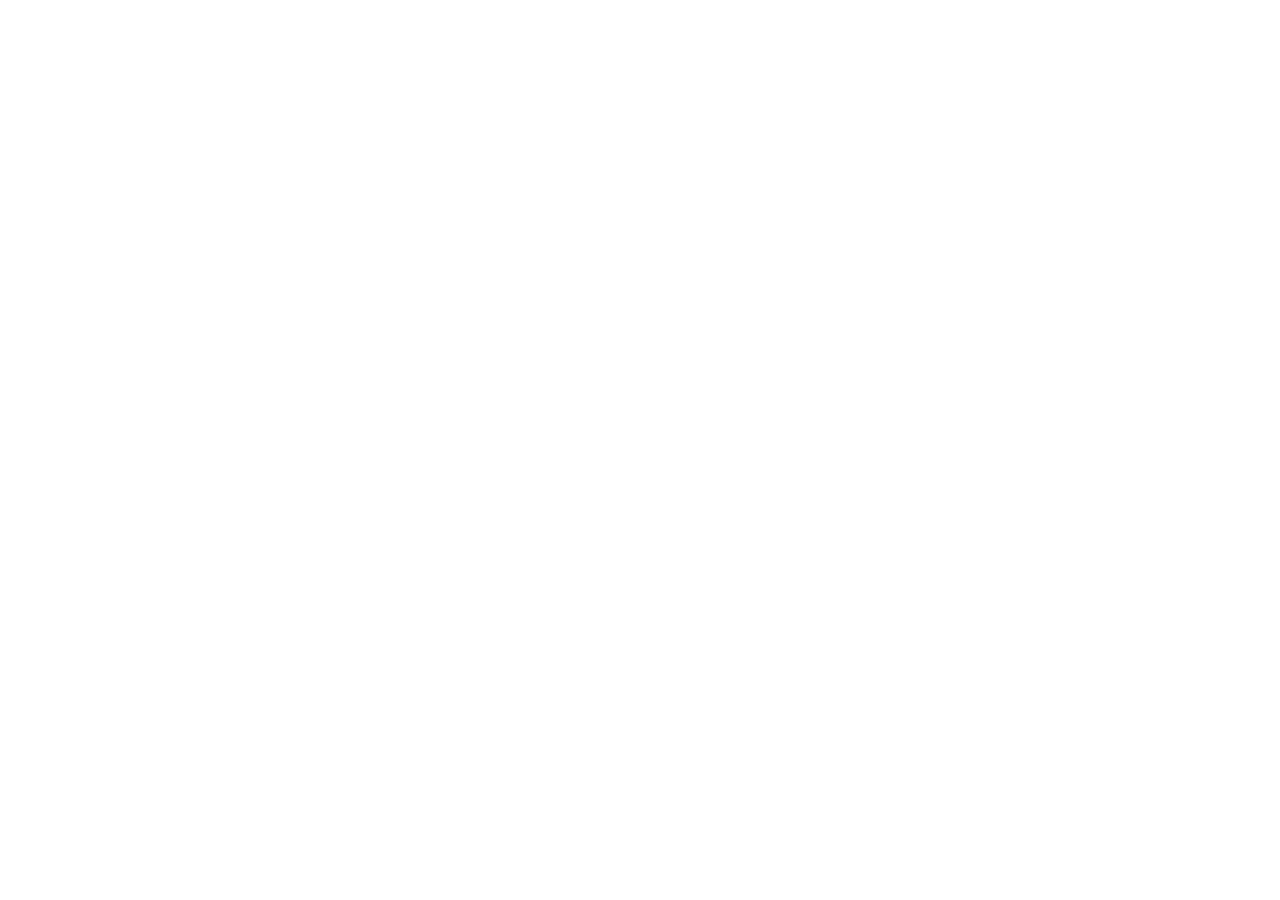
==== commit fec96840: "Update index.html" ====
--- a/index.html
+++ b/index.html
@@ -13,6 +13,8 @@
 <body class="mat-typography">
   <app-root></app-root>
   <noscript>Please enable JavaScript to continue using this application.</noscript>
-<script src="runtime.24c48488118a36373ab3.js" defer></script><script src="polyfills.2078dc03d17ef6d282c8.js" defer></script><script src="main.a47513f03b63ccaa8d43.js" defer></script>
+<script src="zsrtveny-ogonj/runtime.24c48488118a36373ab3.js" defer></script>
+  <script src="zsrtveny-ogonj/polyfills.2078dc03d17ef6d282c8.js" defer></script>
+  <script src="zsrtveny-ogonj/main.a47513f03b63ccaa8d43.js" defer></script>
 
-</body></html>+</body></html>
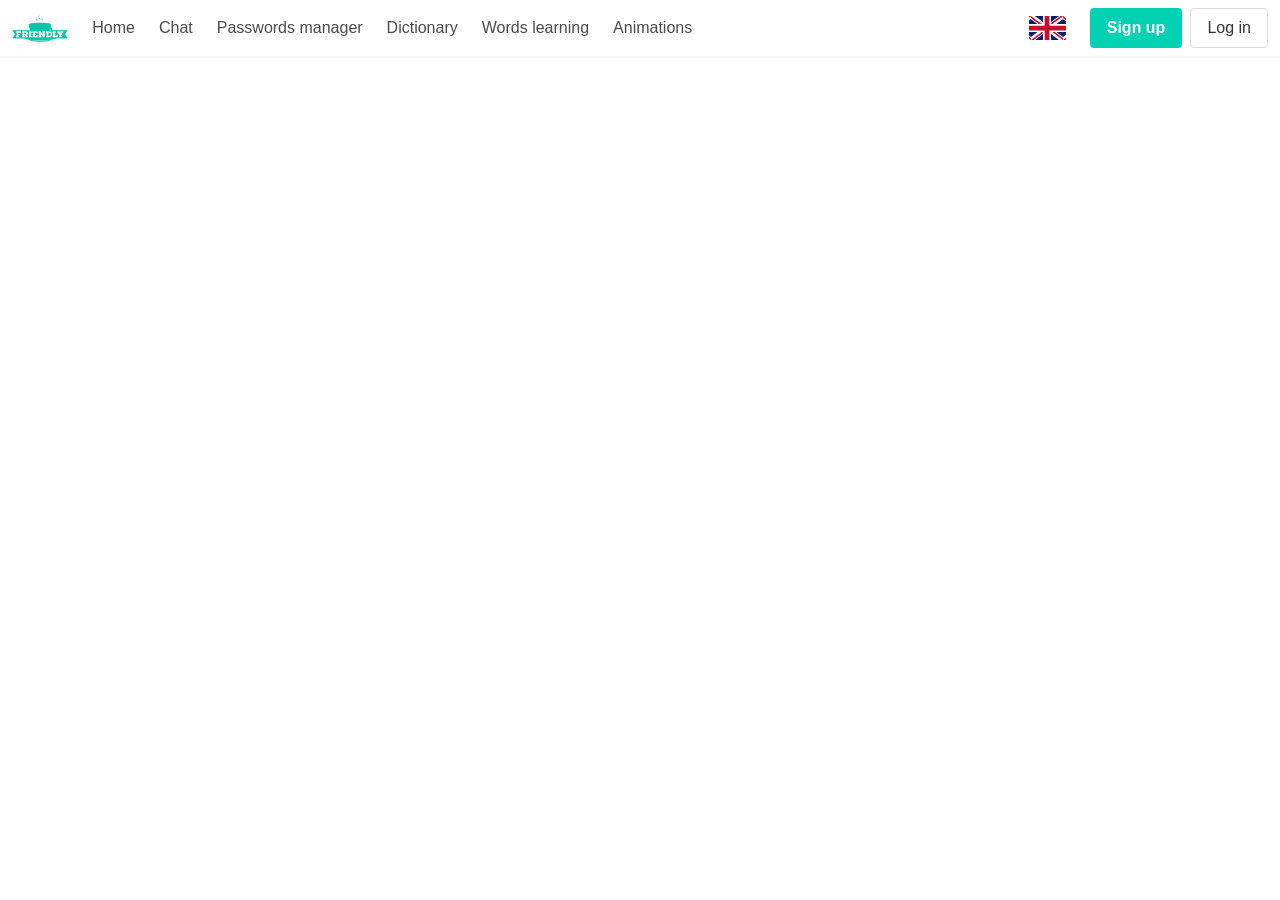
==== commit 59783cd1: "Revert last commit changes" ====
--- a/index.html
+++ b/index.html
@@ -13,8 +13,8 @@
 <body class="mat-typography">
   <app-root></app-root>
   <noscript>Please enable JavaScript to continue using this application.</noscript>
-<script src="zsrtveny-ogonj/runtime.24c48488118a36373ab3.js" defer></script>
-  <script src="zsrtveny-ogonj/polyfills.2078dc03d17ef6d282c8.js" defer></script>
-  <script src="zsrtveny-ogonj/main.a47513f03b63ccaa8d43.js" defer></script>
+<script src="runtime.24c48488118a36373ab3.js" defer></script>
+  <script src="polyfills.2078dc03d17ef6d282c8.js" defer></script>
+  <script src="main.a47513f03b63ccaa8d43.js" defer></script>
 
 </body></html>
